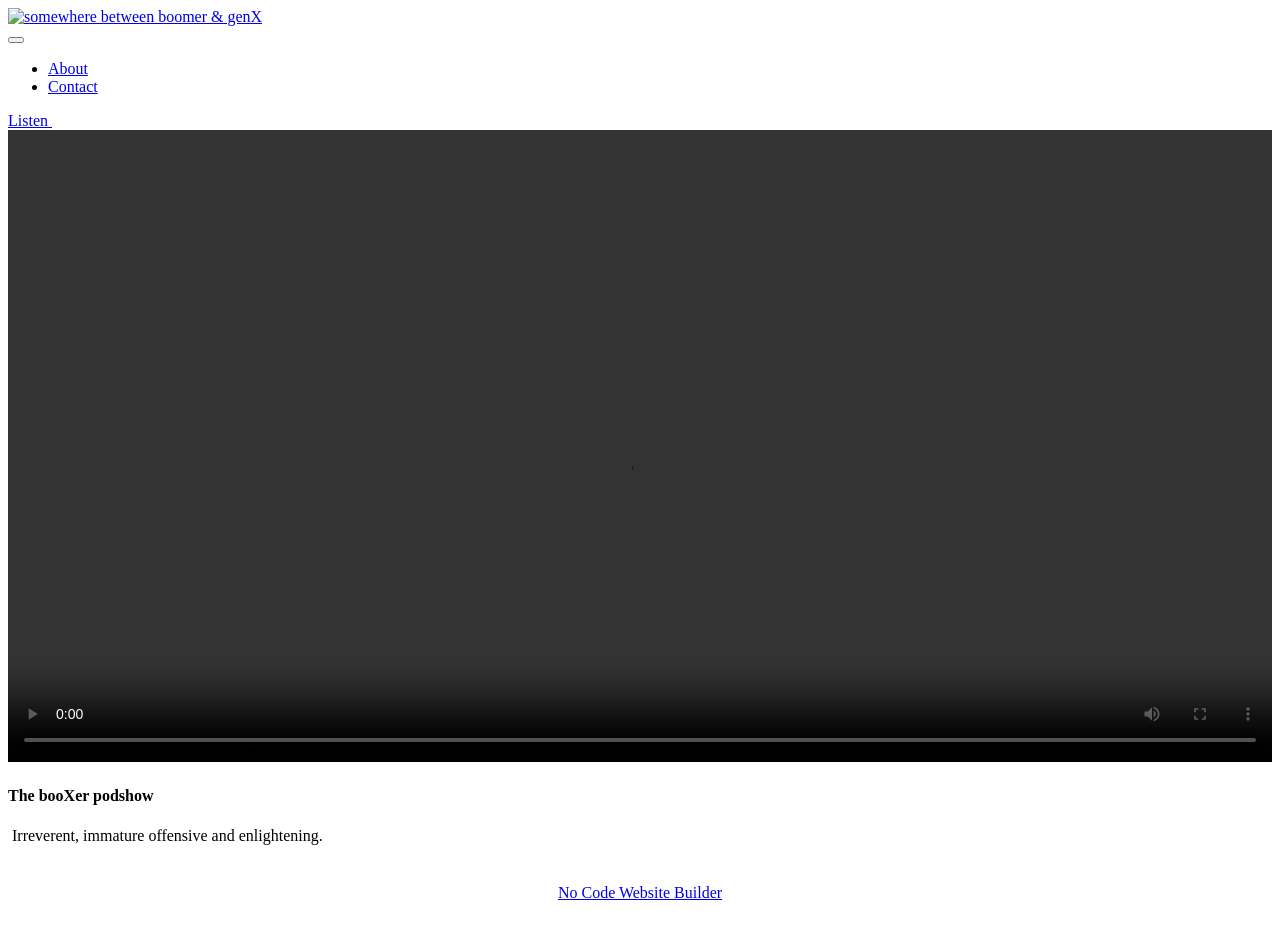
==== about.html @ 6b57f33e "Add files via upload" ====
<!DOCTYPE html>
<html  >
<head>
  <!-- Site made with Mobirise Website Builder v6.1.12, https://mobirise.com -->
  <meta charset="UTF-8">
  <meta http-equiv="X-UA-Compatible" content="IE=edge">
  <meta name="generator" content="Mobirise v6.1.12, mobirise.com">
  <meta name="viewport" content="width=device-width, initial-scale=1, minimum-scale=1">
  <link rel="shortcut icon" href="assets/images/fingericon-128x128.png" type="image/x-icon">
  <meta name="description" content="">
  
  
  <title>About</title>
  <link rel="stylesheet" href="assets/web/assets/mobirise-icons2/mobirise2.css">
  <link rel="stylesheet" href="assets/bootstrap/css/bootstrap.min.css">
  <link rel="stylesheet" href="assets/dropdown/css/style.css">
  <link rel="stylesheet" href="assets/theme/css/style.css">
  <link rel="preload" href="https://fonts.googleapis.com/css?family=Inter+Tight:100,200,300,400,500,600,700,800,900,100i,200i,300i,400i,500i,600i,700i,800i,900i&display=swap" as="style" onload="this.onload=null;this.rel='stylesheet'">
  <noscript><link rel="stylesheet" href="https://fonts.googleapis.com/css?family=Inter+Tight:100,200,300,400,500,600,700,800,900,100i,200i,300i,400i,500i,600i,700i,800i,900i&display=swap"></noscript>
  <link rel="preload" as="style" href="assets/mobirise/css/mbr-additional.css?v=wQMgLD"><link rel="stylesheet" href="assets/mobirise/css/mbr-additional.css?v=wQMgLD" type="text/css">

  
  
  
</head>
<body>
  
  <section data-bs-version="5.1" class="menu menu4 cid-vs2CHgZa5S" once="menu" id="menu04-5">
	

	<nav class="navbar navbar-dropdown navbar-fixed-top navbar-expand-lg">
		<div class="container">
			<div class="navbar-brand">
				<span class="navbar-logo">
					<a href="index.html" target="_blank">
						<img src="assets/images/bxerfin-354x176.jpeg" alt="somewhere between boomer &amp; genX" style="height: 4rem;">
					</a>
				</span>
				
			</div>
			<button class="navbar-toggler" type="button" data-toggle="collapse" data-bs-toggle="collapse" data-target="#navbarSupportedContent" data-bs-target="#navbarSupportedContent" aria-controls="navbarNavAltMarkup" aria-expanded="false" aria-label="Toggle navigation">
				<div class="hamburger">
					<span></span>
					<span></span>
					<span></span>
					<span></span>
				</div>
			</button>
			<div class="collapse navbar-collapse" id="navbarSupportedContent">
				<ul class="navbar-nav nav-dropdown" data-app-modern-menu="true"><li class="nav-item">
						<a class="nav-link link text-danger text-primary display-4" href="about.html">About</a>
					</li>
					
					<li class="nav-item">
						<a class="nav-link link text-danger text-primary display-4" href="contact.html">Contact</a>
					</li></ul>
				
				<div class="navbar-buttons mbr-section-btn"><a class="btn btn-danger-outline display-4" href="https://boomxers.podbean.com/" target="_blank">Listen&nbsp;</a></div>
			</div>
		</div>
	</nav>
</section>

<section data-bs-version="5.1" class="video02 cid-vsdbvtlynK" id="video02-b">
  

  
  

  <div class="container">
    <div class="row justify-content-center">
      <div class="mbr-figure col-12 mb-5 col-md-4"><video style="width:100%" controls playsinline><source src="https://cindytoda.github.io/boomXers/videos/CCintroPt1.mp4"/></video></div>
    </div>
    <div class="row justify-content-center">
      <div class="col-12 content-text">
        <h4 class="mbr-description mbr-fonts-style mb-3 align-center display-5"><strong>The booXer podshow</strong></h4>
        <p class="mbr-description mbr-fonts-style mb-0 align-center display-7">&nbsp;Irreverent, immature offensive and enlightening.&nbsp;</p>
      </div>
    </div>
  </div>
</section><section class="display-7" style="padding: 0;align-items: center;justify-content: center;flex-wrap: wrap;    align-content: center;display: flex;position: relative;height: 4rem;"><a href="https://mobiri.se/" style="flex: 1 1;height: 4rem;position: absolute;width: 100%;z-index: 1;"><img alt="" style="height: 4rem;" src="[data-uri]"></a><p style="margin: 0;text-align: center;" class="display-7">&#8204;</p><a style="z-index:1" href="https://mobirise.com/builder/no-code-website-builder.html">No Code Website Builder</a></section><script src="assets/bootstrap/js/bootstrap.bundle.min.js"></script>  <script src="assets/smoothscroll/smooth-scroll.js"></script>  <script src="assets/ytplayer/index.js"></script>  <script src="assets/dropdown/js/navbar-dropdown.js"></script>  <script src="assets/playervimeo/vimeo_player.js"></script>  <script src="assets/theme/js/script.js"></script>  
  
  
</body>
</html>
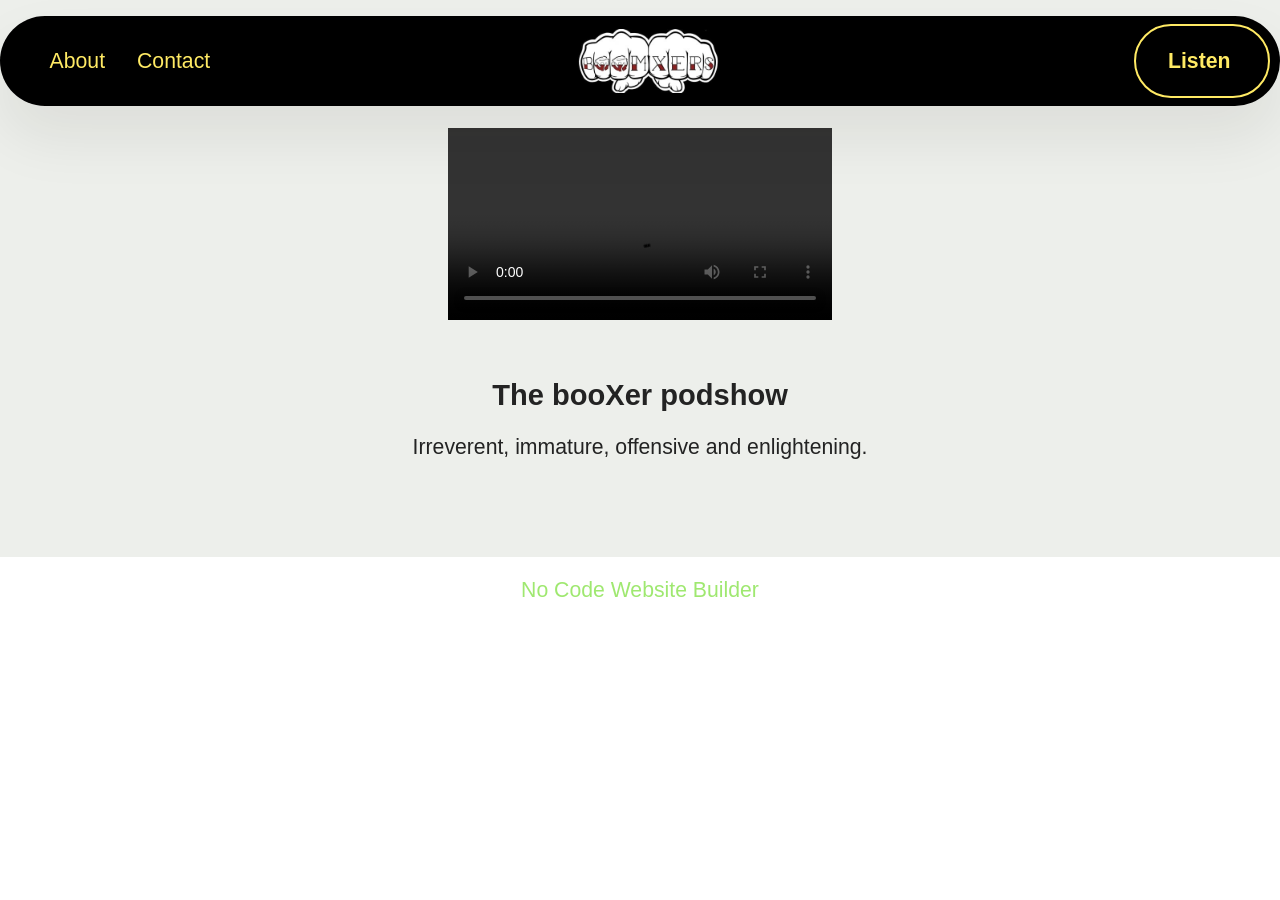
==== commit aa897ab9: "Update about.html" ====
--- a/about.html
+++ b/about.html
@@ -74,7 +74,7 @@
     <div class="row justify-content-center">
       <div class="col-12 content-text">
         <h4 class="mbr-description mbr-fonts-style mb-3 align-center display-5"><strong>The booXer podshow</strong></h4>
-        <p class="mbr-description mbr-fonts-style mb-0 align-center display-7">&nbsp;Irreverent, immature offensive and enlightening.&nbsp;</p>
+        <p class="mbr-description mbr-fonts-style mb-0 align-center display-7">&nbsp;Irreverent, immature, offensive and enlightening.&nbsp;</p>
       </div>
     </div>
   </div>
@@ -82,4 +82,4 @@
   
   
 </body>
-</html>+</html>
--- a/assets/web/assets/mobirise-icons2/mobirise2.css
+++ b/assets/web/assets/mobirise-icons2/mobirise2.css
@@ -0,0 +1,499 @@
+@font-face {
+  font-family: 'Moririse2';
+  font-display: swap;
+  src:  url('mobirise2.eot?f2bix4');
+  src:  url('mobirise2.eot?f2bix4#iefix') format('embedded-opentype'),
+    url('mobirise2.woff2?f2bix4') format('woff2'),
+    url('mobirise2.woff?f2bix4') format('woff'),
+    url('mobirise2.ttf?f2bix4') format('truetype'),
+    url('mobirise2.svg?f2bix4#mobirise2') format('svg');
+  font-weight: normal;
+  font-style: normal;
+}
+
+[class^="mobi-"], [class*=" mobi-"] {
+  /* use !important to prevent issues with browser extensions that change fonts */
+  font-family: 'Moririse2' !important;
+  speak: none;
+  font-style: normal;
+  font-weight: normal;
+  font-variant: normal;
+  text-transform: none;
+  line-height: 1;
+
+  /* Better Font Rendering =========== */
+  -webkit-font-smoothing: antialiased;
+  -moz-osx-font-smoothing: grayscale;
+}
+
+.mobi-mbri-add-submenu:before {
+  content: "\e900";
+}
+.mobi-mbri-alert:before {
+  content: "\e901";
+}
+.mobi-mbri-align-center:before {
+  content: "\e902";
+}
+.mobi-mbri-align-justify:before {
+  content: "\e903";
+}
+.mobi-mbri-align-left:before {
+  content: "\e904";
+}
+.mobi-mbri-align-right:before {
+  content: "\e905";
+}
+.mobi-mbri-android:before {
+  content: "\e906";
+}
+.mobi-mbri-apple:before {
+  content: "\e907";
+}
+.mobi-mbri-arrow-down:before {
+  content: "\e908";
+}
+.mobi-mbri-arrow-next:before {
+  content: "\e909";
+}
+.mobi-mbri-arrow-prev:before {
+  content: "\e90a";
+}
+.mobi-mbri-arrow-up:before {
+  content: "\e90b";
+}
+.mobi-mbri-bold:before {
+  content: "\e90c";
+}
+.mobi-mbri-bookmark:before {
+  content: "\e90d";
+}
+.mobi-mbri-bootstrap:before {
+  content: "\e90e";
+}
+.mobi-mbri-briefcase:before {
+  content: "\e90f";
+}
+.mobi-mbri-browse:before {
+  content: "\e910";
+}
+.mobi-mbri-bulleted-list:before {
+  content: "\e911";
+}
+.mobi-mbri-calendar:before {
+  content: "\e912";
+}
+.mobi-mbri-camera:before {
+  content: "\e913";
+}
+.mobi-mbri-cart-add:before {
+  content: "\e914";
+}
+.mobi-mbri-cart-full:before {
+  content: "\e915";
+}
+.mobi-mbri-cash:before {
+  content: "\e916";
+}
+.mobi-mbri-change-style:before {
+  content: "\e917";
+}
+.mobi-mbri-chat:before {
+  content: "\e918";
+}
+.mobi-mbri-clock:before {
+  content: "\e919";
+}
+.mobi-mbri-close:before {
+  content: "\e91a";
+}
+.mobi-mbri-cloud:before {
+  content: "\e91b";
+}
+.mobi-mbri-code:before {
+  content: "\e91c";
+}
+.mobi-mbri-contact-form:before {
+  content: "\e91d";
+}
+.mobi-mbri-credit-card:before {
+  content: "\e91e";
+}
+.mobi-mbri-cursor-click:before {
+  content: "\e91f";
+}
+.mobi-mbri-cust-feedback:before {
+  content: "\e920";
+}
+.mobi-mbri-database:before {
+  content: "\e921";
+}
+.mobi-mbri-delivery:before {
+  content: "\e922";
+}
+.mobi-mbri-desktop:before {
+  content: "\e923";
+}
+.mobi-mbri-devices:before {
+  content: "\e924";
+}
+.mobi-mbri-down:before {
+  content: "\e925";
+}
+.mobi-mbri-download-2:before {
+  content: "\e926";
+}
+.mobi-mbri-download:before {
+  content: "\e927";
+}
+.mobi-mbri-drag-n-drop-2:before {
+  content: "\e928";
+}
+.mobi-mbri-drag-n-drop:before {
+  content: "\e929";
+}
+.mobi-mbri-edit-2:before {
+  content: "\e92a";
+}
+.mobi-mbri-edit:before {
+  content: "\e92b";
+}
+.mobi-mbri-error:before {
+  content: "\e92c";
+}
+.mobi-mbri-extension:before {
+  content: "\e92d";
+}
+.mobi-mbri-features:before {
+  content: "\e92e";
+}
+.mobi-mbri-file:before {
+  content: "\e92f";
+}
+.mobi-mbri-flag:before {
+  content: "\e930";
+}
+.mobi-mbri-folder:before {
+  content: "\e931";
+}
+.mobi-mbri-gift:before {
+  content: "\e932";
+}
+.mobi-mbri-github:before {
+  content: "\e933";
+}
+.mobi-mbri-globe-2:before {
+  content: "\e934";
+}
+.mobi-mbri-globe:before {
+  content: "\e935";
+}
+.mobi-mbri-growing-chart:before {
+  content: "\e936";
+}
+.mobi-mbri-hearth:before {
+  content: "\e937";
+}
+.mobi-mbri-help:before {
+  content: "\e938";
+}
+.mobi-mbri-home:before {
+  content: "\e939";
+}
+.mobi-mbri-hot-cup:before {
+  content: "\e93a";
+}
+.mobi-mbri-idea:before {
+  content: "\e93b";
+}
+.mobi-mbri-image-gallery:before {
+  content: "\e93c";
+}
+.mobi-mbri-image-slider:before {
+  content: "\e93d";
+}
+.mobi-mbri-info:before {
+  content: "\e93e";
+}
+.mobi-mbri-italic:before {
+  content: "\e93f";
+}
+.mobi-mbri-key:before {
+  content: "\e940";
+}
+.mobi-mbri-laptop:before {
+  content: "\e941";
+}
+.mobi-mbri-layers:before {
+  content: "\e942";
+}
+.mobi-mbri-left-right:before {
+  content: "\e943";
+}
+.mobi-mbri-left:before {
+  content: "\e944";
+}
+.mobi-mbri-letter:before {
+  content: "\e945";
+}
+.mobi-mbri-like:before {
+  content: "\e946";
+}
+.mobi-mbri-link:before {
+  content: "\e947";
+}
+.mobi-mbri-lock:before {
+  content: "\e948";
+}
+.mobi-mbri-login:before {
+  content: "\e949";
+}
+.mobi-mbri-logout:before {
+  content: "\e94a";
+}
+.mobi-mbri-magic-stick:before {
+  content: "\e94b";
+}
+.mobi-mbri-map-pin:before {
+  content: "\e94c";
+}
+.mobi-mbri-menu:before {
+  content: "\e94d";
+}
+.mobi-mbri-mobile-2:before {
+  content: "\e94e";
+}
+.mobi-mbri-mobile-horizontal:before {
+  content: "\e94f";
+}
+.mobi-mbri-mobile:before {
+  content: "\e950";
+}
+.mobi-mbri-mobirise:before {
+  content: "\e951";
+}
+.mobi-mbri-more-horizontal:before {
+  content: "\e952";
+}
+.mobi-mbri-more-vertical:before {
+  content: "\e953";
+}
+.mobi-mbri-music:before {
+  content: "\e954";
+}
+.mobi-mbri-new-file:before {
+  content: "\e955";
+}
+.mobi-mbri-numbered-list:before {
+  content: "\e956";
+}
+.mobi-mbri-opened-folder:before {
+  content: "\e957";
+}
+.mobi-mbri-pages:before {
+  content: "\e958";
+}
+.mobi-mbri-paper-plane:before {
+  content: "\e959";
+}
+.mobi-mbri-paperclip:before {
+  content: "\e95a";
+}
+.mobi-mbri-phone:before {
+  content: "\e95b";
+}
+.mobi-mbri-photo:before {
+  content: "\e95c";
+}
+.mobi-mbri-photos:before {
+  content: "\e95d";
+}
+.mobi-mbri-pin:before {
+  content: "\e95e";
+}
+.mobi-mbri-play:before {
+  content: "\e95f";
+}
+.mobi-mbri-plus:before {
+  content: "\e960";
+}
+.mobi-mbri-preview:before {
+  content: "\e961";
+}
+.mobi-mbri-print:before {
+  content: "\e962";
+}
+.mobi-mbri-protect:before {
+  content: "\e963";
+}
+.mobi-mbri-question:before {
+  content: "\e964";
+}
+.mobi-mbri-quote-left:before {
+  content: "\e965";
+}
+.mobi-mbri-quote-right:before {
+  content: "\e966";
+}
+.mobi-mbri-redo:before {
+  content: "\e967";
+}
+.mobi-mbri-refresh:before {
+  content: "\e968";
+}
+.mobi-mbri-responsive-2:before {
+  content: "\e969";
+}
+.mobi-mbri-responsive:before {
+  content: "\e96a";
+}
+.mobi-mbri-right:before {
+  content: "\e96b";
+}
+.mobi-mbri-rocket:before {
+  content: "\e96c";
+}
+.mobi-mbri-sad-face:before {
+  content: "\e96d";
+}
+.mobi-mbri-sale:before {
+  content: "\e96e";
+}
+.mobi-mbri-save:before {
+  content: "\e96f";
+}
+.mobi-mbri-search:before {
+  content: "\e970";
+}
+.mobi-mbri-setting-2:before {
+  content: "\e971";
+}
+.mobi-mbri-setting-3:before {
+  content: "\e972";
+}
+.mobi-mbri-setting:before {
+  content: "\e973";
+}
+.mobi-mbri-share:before {
+  content: "\e974";
+}
+.mobi-mbri-shopping-bag:before {
+  content: "\e975";
+}
+.mobi-mbri-shopping-basket:before {
+  content: "\e976";
+}
+.mobi-mbri-shopping-cart:before {
+  content: "\e977";
+}
+.mobi-mbri-sites:before {
+  content: "\e978";
+}
+.mobi-mbri-smile-face:before {
+  content: "\e979";
+}
+.mobi-mbri-speed:before {
+  content: "\e97a";
+}
+.mobi-mbri-star:before {
+  content: "\e97b";
+}
+.mobi-mbri-success:before {
+  content: "\e97c";
+}
+.mobi-mbri-sun:before {
+  content: "\e97d";
+}
+.mobi-mbri-sun2:before {
+  content: "\e97e";
+}
+.mobi-mbri-tablet-vertical:before {
+  content: "\e97f";
+}
+.mobi-mbri-tablet:before {
+  content: "\e980";
+}
+.mobi-mbri-target:before {
+  content: "\e981";
+}
+.mobi-mbri-timer:before {
+  content: "\e982";
+}
+.mobi-mbri-to-ftp:before {
+  content: "\e983";
+}
+.mobi-mbri-to-local-drive:before {
+  content: "\e984";
+}
+.mobi-mbri-touch-swipe:before {
+  content: "\e985";
+}
+.mobi-mbri-touch:before {
+  content: "\e986";
+}
+.mobi-mbri-trash:before {
+  content: "\e987";
+}
+.mobi-mbri-underline:before {
+  content: "\e988";
+}
+.mobi-mbri-undo:before {
+  content: "\e989";
+}
+.mobi-mbri-unlink:before {
+  content: "\e98a";
+}
+.mobi-mbri-unlock:before {
+  content: "\e98b";
+}
+.mobi-mbri-up-down:before {
+  content: "\e98c";
+}
+.mobi-mbri-up:before {
+  content: "\e98d";
+}
+.mobi-mbri-update:before {
+  content: "\e98e";
+}
+.mobi-mbri-upload-2:before {
+  content: "\e98f";
+}
+.mobi-mbri-upload:before {
+  content: "\e990";
+}
+.mobi-mbri-user-2:before {
+  content: "\e991";
+}
+.mobi-mbri-user:before {
+  content: "\e992";
+}
+.mobi-mbri-users:before {
+  content: "\e993";
+}
+.mobi-mbri-video-play:before {
+  content: "\e994";
+}
+.mobi-mbri-video:before {
+  content: "\e995";
+}
+.mobi-mbri-watch:before {
+  content: "\e996";
+}
+.mobi-mbri-website-theme-2:before {
+  content: "\e997";
+}
+.mobi-mbri-website-theme:before {
+  content: "\e998";
+}
+.mobi-mbri-wifi:before {
+  content: "\e999";
+}
+.mobi-mbri-windows:before {
+  content: "\e99a";
+}
+.mobi-mbri-zoom-in:before {
+  content: "\e99b";
+}
+.mobi-mbri-zoom-out:before {
+  content: "\e99c";
+}
--- a/assets/dropdown/css/style.css
+++ b/assets/dropdown/css/style.css
@@ -0,0 +1,265 @@
+.navbar-dropdown {
+  left: 0;
+  padding: 0;
+  position: absolute;
+  right: 0;
+  top: 0;
+  transition: all 0.45s ease;
+  z-index: 1030;
+  background: #282828; }
+  .navbar-dropdown .navbar-logo {
+    margin-right: 0.8rem;
+    transition: margin 0.3s ease-in-out;
+    vertical-align: middle; }
+    .navbar-dropdown .navbar-logo img {
+      height: 3.125rem;
+      transition: all 0.3s ease-in-out; }
+    .navbar-dropdown .navbar-logo.mbr-iconfont {
+      font-size: 3.125rem;
+      line-height: 3.125rem; }
+  .navbar-dropdown .navbar-caption {
+    font-weight: 700;
+    white-space: normal;
+    vertical-align: -4px;
+    line-height: 3.125rem !important; }
+    .navbar-dropdown .navbar-caption, .navbar-dropdown .navbar-caption:hover {
+      color: inherit;
+      text-decoration: none; }
+  .navbar-dropdown .mbr-iconfont + .navbar-caption {
+    vertical-align: -1px; }
+  .navbar-dropdown.navbar-fixed-top {
+    position: fixed; }
+  .navbar-dropdown .navbar-brand span {
+    vertical-align: -4px; }
+  .navbar-dropdown.bg-color.transparent {
+    background: none; }
+  .navbar-dropdown.navbar-short .navbar-brand {
+    padding: 0.625rem 0; }
+    .navbar-dropdown.navbar-short .navbar-brand span {
+      vertical-align: -1px; }
+  .navbar-dropdown.navbar-short .navbar-caption {
+    line-height: 2.375rem !important;
+    vertical-align: -2px; }
+  .navbar-dropdown.navbar-short .navbar-logo {
+    margin-right: 0.5rem; }
+    .navbar-dropdown.navbar-short .navbar-logo img {
+      height: 2.375rem; }
+    .navbar-dropdown.navbar-short .navbar-logo.mbr-iconfont {
+      font-size: 2.375rem;
+      line-height: 2.375rem; }
+  .navbar-dropdown.navbar-short .mbr-table-cell {
+    height: 3.625rem; }
+  .navbar-dropdown .navbar-close {
+    left: 0.6875rem;
+    position: fixed;
+    top: 0.75rem;
+    z-index: 1000; }
+  .navbar-dropdown .hamburger-icon {
+    content: "";
+    display: inline-block;
+    vertical-align: middle;
+    width: 16px;
+    -webkit-box-shadow: 0 -6px 0 1px #282828,0 0 0 1px #282828,0 6px 0 1px #282828;
+    -moz-box-shadow: 0 -6px 0 1px #282828,0 0 0 1px #282828,0 6px 0 1px #282828;
+    box-shadow: 0 -6px 0 1px #282828,0 0 0 1px #282828,0 6px 0 1px #282828; }
+
+.dropdown-menu .dropdown-toggle[data-toggle="dropdown-submenu"]::after {
+  border-bottom: 0.35em solid transparent;
+  border-left: 0.35em solid;
+  border-right: 0;
+  border-top: 0.35em solid transparent;
+  margin-left: 0.3rem; }
+
+.dropdown-menu .dropdown-item:focus {
+  outline: 0; }
+
+.nav-dropdown {
+  font-size: 0.75rem;
+  font-weight: 500;
+  height: auto !important; }
+  .nav-dropdown .nav-btn {
+    padding-left: 1rem; }
+  .nav-dropdown .link {
+    margin: .667em 1.667em;
+    font-weight: 500;
+    padding: 0;
+    transition: color .2s ease-in-out; }
+    .nav-dropdown .link.dropdown-toggle {
+      margin-right: 2.583em; }
+      .nav-dropdown .link.dropdown-toggle::after {
+        margin-left: .25rem;
+        border-top: 0.35em solid;
+        border-right: 0.35em solid transparent;
+        border-left: 0.35em solid transparent;
+        border-bottom: 0; }
+      .nav-dropdown .link.dropdown-toggle[aria-expanded="true"] {
+        margin: 0;
+        padding: 0.667em 3.263em  0.667em 1.667em; }
+  .nav-dropdown .link::after,
+  .nav-dropdown .dropdown-item::after {
+    color: inherit; }
+  .nav-dropdown .btn {
+    font-size: 0.75rem;
+    font-weight: 700;
+    letter-spacing: 0;
+    margin-bottom: 0;
+    padding-left: 1.25rem;
+    padding-right: 1.25rem; }
+  .nav-dropdown .dropdown-menu {
+    border-radius: 0;
+    border: 0;
+    left: 0;
+    margin: 0;
+    padding-bottom: 1.25rem;
+    padding-top: 1.25rem;
+    position: relative; }
+  .nav-dropdown .dropdown-submenu {
+    margin-left: 0.125rem;
+    top: 0; }
+  .nav-dropdown .dropdown-item {
+    font-weight: 500;
+    line-height: 2;
+    padding: 0.3846em 4.615em 0.3846em 1.5385em;
+    position: relative;
+    transition: color .2s ease-in-out, background-color .2s ease-in-out; }
+    .nav-dropdown .dropdown-item::after {
+      margin-top: -0.3077em;
+      position: absolute;
+      right: 1.1538em;
+      top: 50%; }
+    .nav-dropdown .dropdown-item:focus, .nav-dropdown .dropdown-item:hover {
+      background: none; }
+
+@media (max-width: 767px) {
+  .nav-dropdown.navbar-toggleable-sm {
+    bottom: 0;
+    display: none;
+    left: 0;
+    overflow-x: hidden;
+    position: fixed;
+    top: 0;
+    transform: translateX(-100%);
+    -ms-transform: translateX(-100%);
+    -webkit-transform: translateX(-100%);
+    width: 18.75rem;
+    z-index: 999; } }
+.nav-dropdown.navbar-toggleable-xl {
+  bottom: 0;
+  display: none;
+  left: 0;
+  overflow-x: hidden;
+  position: fixed;
+  top: 0;
+  transform: translateX(-100%);
+  -ms-transform: translateX(-100%);
+  -webkit-transform: translateX(-100%);
+  width: 18.75rem;
+  z-index: 999; }
+
+.nav-dropdown-sm {
+  display: block !important;
+  overflow-x: hidden;
+  overflow: auto;
+  padding-top: 3.875rem; }
+  .nav-dropdown-sm::after {
+    content: "";
+    display: block;
+    height: 3rem;
+    width: 100%; }
+  .nav-dropdown-sm.collapse.in ~ .navbar-close {
+    display: block !important; }
+  .nav-dropdown-sm.collapsing, .nav-dropdown-sm.collapse.in {
+    transform: translateX(0);
+    -ms-transform: translateX(0);
+    -webkit-transform: translateX(0);
+    transition: all 0.25s ease-out;
+    -webkit-transition: all 0.25s ease-out;
+    background: #282828; }
+  .nav-dropdown-sm.collapsing[aria-expanded="false"] {
+    transform: translateX(-100%);
+    -ms-transform: translateX(-100%);
+    -webkit-transform: translateX(-100%); }
+  .nav-dropdown-sm .nav-item {
+    display: block;
+    margin-left: 0 !important;
+    padding-left: 0; }
+  .nav-dropdown-sm .link,
+  .nav-dropdown-sm .dropdown-item {
+    border-top: 1px dotted rgba(255, 255, 255, 0.1);
+    font-size: 0.8125rem;
+    line-height: 1.6;
+    margin: 0 !important;
+    padding: 0.875rem 2.4rem 0.875rem 1.5625rem !important;
+    position: relative;
+    white-space: normal; }
+    .nav-dropdown-sm .link:focus, .nav-dropdown-sm .link:hover,
+    .nav-dropdown-sm .dropdown-item:focus,
+    .nav-dropdown-sm .dropdown-item:hover {
+      background: rgba(0, 0, 0, 0.2) !important;
+      color: #c0a375; }
+  .nav-dropdown-sm .nav-btn {
+    position: relative;
+    padding: 1.5625rem 1.5625rem 0 1.5625rem; }
+    .nav-dropdown-sm .nav-btn::before {
+      border-top: 1px dotted rgba(255, 255, 255, 0.1);
+      content: "";
+      left: 0;
+      position: absolute;
+      top: 0;
+      width: 100%; }
+    .nav-dropdown-sm .nav-btn + .nav-btn {
+      padding-top: 0.625rem; }
+      .nav-dropdown-sm .nav-btn + .nav-btn::before {
+        display: none; }
+  .nav-dropdown-sm .btn {
+    padding: 0.625rem 0; }
+  .nav-dropdown-sm .dropdown-toggle[data-toggle="dropdown-submenu"]::after {
+    margin-left: .25rem;
+    border-top: 0.35em solid;
+    border-right: 0.35em solid transparent;
+    border-left: 0.35em solid transparent;
+    border-bottom: 0; }
+  .nav-dropdown-sm .dropdown-toggle[data-toggle="dropdown-submenu"][aria-expanded="true"]::after {
+    border-top: 0;
+    border-right: 0.35em solid transparent;
+    border-left: 0.35em solid transparent;
+    border-bottom: 0.35em solid; }
+  .nav-dropdown-sm .dropdown-menu {
+    margin: 0;
+    padding: 0;
+    position: relative;
+    top: 0;
+    left: 0;
+    width: 100%;
+    border: 0;
+    float: none;
+    border-radius: 0;
+    background: none; }
+  .nav-dropdown-sm .dropdown-submenu {
+    left: 100%;
+    margin-left: 0.125rem;
+    margin-top: -1.25rem;
+    top: 0; }
+
+.navbar-toggleable-sm .nav-dropdown .dropdown-menu {
+  position: absolute; }
+
+.navbar-toggleable-sm .nav-dropdown .dropdown-submenu {
+  left: 100%;
+  margin-left: 0.125rem;
+  margin-top: -1.25rem;
+  top: 0; }
+
+.navbar-toggleable-sm.opened .nav-dropdown .dropdown-menu {
+  position: relative; }
+
+.navbar-toggleable-sm.opened .nav-dropdown .dropdown-submenu {
+  left: 0;
+  margin-left: 00rem;
+  margin-top: 0rem;
+  top: 0; }
+
+.is-builder .nav-dropdown.collapsing {
+  transition: none !important; }
+
+
--- a/assets/theme/css/style.css
+++ b/assets/theme/css/style.css
@@ -0,0 +1,965 @@
+@charset "UTF-8";
+section {
+  background-color: #ffffff;
+}
+
+body {
+  font-style: normal;
+  line-height: 1.5;
+  font-weight: 400;
+  color: #232323;
+  position: relative;
+}
+
+button {
+  background-color: transparent;
+  border-color: transparent;
+}
+
+.embla__button,
+.carousel-control {
+  background-color: #edefea !important;
+  opacity: 0.8 !important;
+  color: #464845 !important;
+  border-color: #edefea !important;
+}
+
+.carousel .close,
+.modalWindow .close {
+  background-color: #edefea !important;
+  color: #464845 !important;
+  border-color: #edefea !important;
+  opacity: 0.8 !important;
+}
+
+.carousel .close:hover,
+.modalWindow .close:hover {
+  opacity: 1 !important;
+}
+
+.carousel-indicators li {
+  background-color: #edefea !important;
+  border: 2px solid #464845 !important;
+}
+
+.carousel-indicators li:hover,
+.carousel-indicators li:active {
+  opacity: 0.8 !important;
+}
+
+.embla__button:hover,
+.carousel-control:hover {
+  background-color: #edefea !important;
+  opacity: 1 !important;
+}
+
+.modalWindow-video-container {
+  height: 80%;
+}
+
+section,
+.container,
+.container-fluid {
+  position: relative;
+  word-wrap: break-word;
+}
+
+a.mbr-iconfont:hover {
+  text-decoration: none;
+}
+
+.article .lead p,
+.article .lead ul,
+.article .lead ol,
+.article .lead pre,
+.article .lead blockquote {
+  margin-bottom: 0;
+}
+
+a {
+  font-style: normal;
+  font-weight: 400;
+  cursor: pointer;
+}
+a, a:hover {
+  text-decoration: none;
+}
+
+.mbr-section-title {
+  font-style: normal;
+  line-height: 1.3;
+}
+
+.mbr-section-subtitle {
+  line-height: 1.3;
+}
+
+.mbr-text {
+  font-style: normal;
+  line-height: 1.7;
+}
+
+h1,
+h2,
+h3,
+h4,
+h5,
+h6,
+.display-1,
+.display-2,
+.display-4,
+.display-5,
+.display-7,
+span,
+p,
+a {
+  line-height: 1;
+  word-break: break-word;
+  word-wrap: break-word;
+  font-weight: 400;
+}
+
+b,
+strong {
+  font-weight: bold;
+}
+
+input:-webkit-autofill, input:-webkit-autofill:hover, input:-webkit-autofill:focus, input:-webkit-autofill:active {
+  transition-delay: 9999s;
+  -webkit-transition-property: background-color, color;
+  transition-property: background-color, color;
+}
+
+textarea[type=hidden] {
+  display: none;
+}
+
+section {
+  background-position: 50% 50%;
+  background-repeat: no-repeat;
+  background-size: cover;
+}
+section .mbr-background-video,
+section .mbr-background-video-preview {
+  position: absolute;
+  bottom: 0;
+  left: 0;
+  right: 0;
+  top: 0;
+}
+
+.hidden {
+  visibility: hidden;
+}
+
+.mbr-z-index20 {
+  z-index: 20;
+}
+
+/*! Base colors */
+.mbr-white {
+  color: #ffffff;
+}
+
+.mbr-black {
+  color: #111111;
+}
+
+.mbr-bg-white {
+  background-color: #ffffff;
+}
+
+.mbr-bg-black {
+  background-color: #000000;
+}
+
+/*! Text-aligns */
+.align-left {
+  text-align: left;
+}
+
+.align-center {
+  text-align: center;
+}
+
+.align-right {
+  text-align: right;
+}
+
+/*! Font-weight  */
+.mbr-light {
+  font-weight: 300;
+}
+
+.mbr-regular {
+  font-weight: 400;
+}
+
+.mbr-semibold {
+  font-weight: 500;
+}
+
+.mbr-bold {
+  font-weight: 700;
+}
+
+/*! Media  */
+.media-content {
+  flex-basis: 100%;
+}
+
+.media-container-row {
+  display: flex;
+  flex-direction: row;
+  flex-wrap: wrap;
+  justify-content: center;
+  align-content: center;
+  align-items: start;
+}
+.media-container-row .media-size-item {
+  width: 400px;
+}
+
+.media-container-column {
+  display: flex;
+  flex-direction: column;
+  flex-wrap: wrap;
+  justify-content: center;
+  align-content: center;
+  align-items: stretch;
+}
+.media-container-column > * {
+  width: 100%;
+}
+
+@media (min-width: 992px) {
+  .media-container-row {
+    flex-wrap: nowrap;
+  }
+}
+figure {
+  margin-bottom: 0;
+  overflow: hidden;
+}
+
+figure[mbr-media-size] {
+  transition: width 0.1s;
+}
+
+img,
+iframe {
+  display: block;
+  width: 100%;
+}
+
+.card {
+  background-color: transparent;
+  border: none;
+}
+
+.card-box {
+  width: 100%;
+}
+
+.card-img {
+  text-align: center;
+  flex-shrink: 0;
+  -webkit-flex-shrink: 0;
+}
+
+.media {
+  max-width: 100%;
+  margin: 0 auto;
+}
+
+.mbr-figure {
+  align-self: center;
+}
+
+.media-container > div {
+  max-width: 100%;
+}
+
+.mbr-figure img,
+.card-img img {
+  width: 100%;
+}
+
+@media (max-width: 991px) {
+  .media-size-item {
+    width: auto !important;
+  }
+  .media {
+    width: auto;
+  }
+  .mbr-figure {
+    width: 100% !important;
+  }
+}
+/*! Buttons */
+.mbr-section-btn {
+  margin-left: -0.6rem;
+  margin-right: -0.6rem;
+  font-size: 0;
+}
+
+.btn {
+  font-weight: 600;
+  border-width: 1px;
+  font-style: normal;
+  margin: 0.6rem 0.6rem;
+  white-space: normal;
+  transition: all 0.2s ease-in-out;
+  display: inline-flex;
+  align-items: center;
+  justify-content: center;
+  word-break: break-word;
+}
+
+.btn-sm {
+  font-weight: 600;
+  letter-spacing: 0px;
+  transition: all 0.3s ease-in-out;
+}
+
+.btn-md {
+  font-weight: 600;
+  letter-spacing: 0px;
+  transition: all 0.3s ease-in-out;
+}
+
+.btn-lg {
+  font-weight: 600;
+  letter-spacing: 0px;
+  transition: all 0.3s ease-in-out;
+}
+
+.btn-form {
+  margin: 0;
+}
+.btn-form:hover {
+  cursor: pointer;
+}
+
+nav .mbr-section-btn {
+  margin-left: 0rem;
+  margin-right: 0rem;
+}
+
+/*! Btn icon margin */
+.btn .mbr-iconfont,
+.btn.btn-sm .mbr-iconfont {
+  order: 1;
+  cursor: pointer;
+  margin-left: 0.5rem;
+  vertical-align: sub;
+}
+
+.btn.btn-md .mbr-iconfont,
+.btn.btn-md .mbr-iconfont {
+  margin-left: 0.8rem;
+}
+
+.mbr-regular {
+  font-weight: 400;
+}
+
+.mbr-semibold {
+  font-weight: 500;
+}
+
+.mbr-bold {
+  font-weight: 700;
+}
+
+[type=submit] {
+  -webkit-appearance: none;
+}
+
+/*! Full-screen */
+.mbr-fullscreen .mbr-overlay {
+  min-height: 100vh;
+}
+
+.mbr-fullscreen {
+  display: flex;
+  display: -moz-flex;
+  display: -ms-flex;
+  display: -o-flex;
+  align-items: center;
+  min-height: 100vh;
+  padding-top: 3rem;
+  padding-bottom: 3rem;
+}
+
+/*! Map */
+.map {
+  height: 25rem;
+  position: relative;
+}
+.map iframe {
+  width: 100%;
+  height: 100%;
+}
+
+/*! Scroll to top arrow */
+.mbr-arrow-up {
+  bottom: 25px;
+  right: 90px;
+  position: fixed;
+  text-align: right;
+  z-index: 5000;
+  color: #ffffff;
+  font-size: 22px;
+}
+
+.mbr-arrow-up a {
+  background: rgba(0, 0, 0, 0.2);
+  border-radius: 50%;
+  color: #fff;
+  display: inline-block;
+  height: 60px;
+  width: 60px;
+  border: 2px solid #fff;
+  outline-style: none !important;
+  position: relative;
+  text-decoration: none;
+  transition: all 0.3s ease-in-out;
+  cursor: pointer;
+  text-align: center;
+}
+.mbr-arrow-up a:hover {
+  background-color: rgba(0, 0, 0, 0.4);
+}
+.mbr-arrow-up a i {
+  line-height: 60px;
+}
+
+.mbr-arrow-up-icon {
+  display: block;
+  color: #fff;
+}
+
+.mbr-arrow-up-icon::before {
+  content: "›";
+  display: inline-block;
+  font-family: serif;
+  font-size: 22px;
+  line-height: 1;
+  font-style: normal;
+  position: relative;
+  top: 6px;
+  left: -4px;
+  transform: rotate(-90deg);
+}
+
+/*! Arrow Down */
+.mbr-arrow {
+  position: absolute;
+  bottom: 45px;
+  left: 50%;
+  width: 60px;
+  height: 60px;
+  cursor: pointer;
+  background-color: rgba(80, 80, 80, 0.5);
+  border-radius: 50%;
+  transform: translateX(-50%);
+}
+@media (max-width: 767px) {
+  .mbr-arrow {
+    display: none;
+  }
+}
+.mbr-arrow > a {
+  display: inline-block;
+  text-decoration: none;
+  outline-style: none;
+  animation: arrowdown 1.7s ease-in-out infinite;
+  color: #ffffff;
+}
+.mbr-arrow > a > i {
+  position: absolute;
+  top: -2px;
+  left: 15px;
+  font-size: 2rem;
+}
+
+#scrollToTop a i::before {
+  content: "";
+  position: absolute;
+  display: block;
+  border-bottom: 2.5px solid #fff;
+  border-left: 2.5px solid #fff;
+  width: 27.8%;
+  height: 27.8%;
+  left: 50%;
+  top: 51%;
+  transform: translateY(-30%) translateX(-50%) rotate(135deg);
+}
+
+@keyframes arrowdown {
+  0% {
+    transform: translateY(0px);
+  }
+  50% {
+    transform: translateY(-5px);
+  }
+  100% {
+    transform: translateY(0px);
+  }
+}
+@media (max-width: 500px) {
+  .mbr-arrow-up {
+    left: 0;
+    right: 0;
+    text-align: center;
+  }
+}
+/*Gradients animation*/
+@keyframes gradient-animation {
+  from {
+    background-position: 0% 100%;
+    animation-timing-function: ease-in-out;
+  }
+  to {
+    background-position: 100% 0%;
+    animation-timing-function: ease-in-out;
+  }
+}
+.bg-gradient {
+  background-size: 200% 200%;
+  animation: gradient-animation 5s infinite alternate;
+  -webkit-animation: gradient-animation 5s infinite alternate;
+}
+
+.menu .navbar-brand {
+  display: -webkit-flex;
+}
+.menu .navbar-brand span {
+  display: flex;
+  display: -webkit-flex;
+}
+.menu .navbar-brand .navbar-caption-wrap {
+  display: -webkit-flex;
+}
+.menu .navbar-brand .navbar-logo img {
+  display: -webkit-flex;
+  width: auto;
+}
+@media (min-width: 768px) and (max-width: 991px) {
+  .menu .navbar-toggleable-sm .navbar-nav {
+    display: -ms-flexbox;
+  }
+}
+@media (max-width: 991px) {
+  .menu .navbar-collapse {
+    max-height: 93.5vh;
+  }
+  .menu .navbar-collapse.show {
+    overflow: auto;
+  }
+}
+@media (min-width: 992px) {
+  .menu .navbar-nav.nav-dropdown {
+    display: -webkit-flex;
+  }
+  .menu .navbar-toggleable-sm .navbar-collapse {
+    display: -webkit-flex !important;
+  }
+  .menu .collapsed .navbar-collapse {
+    max-height: 93.5vh;
+  }
+  .menu .collapsed .navbar-collapse.show {
+    overflow: auto;
+  }
+}
+@media (max-width: 767px) {
+  .menu .navbar-collapse {
+    max-height: 80vh;
+  }
+}
+
+.nav-link .mbr-iconfont {
+  margin-right: 0.5rem;
+}
+
+.navbar {
+  display: -webkit-flex;
+  -webkit-flex-wrap: wrap;
+  -webkit-align-items: center;
+  -webkit-justify-content: space-between;
+}
+
+.navbar-collapse {
+  -webkit-flex-basis: 100%;
+  -webkit-flex-grow: 1;
+  -webkit-align-items: center;
+}
+
+.nav-dropdown .link {
+  padding: 0.667em 1.667em !important;
+  margin: 0 !important;
+}
+
+.nav {
+  display: -webkit-flex;
+  -webkit-flex-wrap: wrap;
+}
+
+.row {
+  display: -webkit-flex;
+  -webkit-flex-wrap: wrap;
+}
+
+.justify-content-center {
+  -webkit-justify-content: center;
+}
+
+.form-inline {
+  display: -webkit-flex;
+}
+
+.card-wrapper {
+  -webkit-flex: 1;
+}
+
+.carousel-control {
+  z-index: 10;
+  display: -webkit-flex;
+}
+
+.carousel-controls {
+  display: -webkit-flex;
+}
+
+.media {
+  display: -webkit-flex;
+}
+
+.form-group:focus {
+  outline: none;
+}
+
+.jq-selectbox__select {
+  padding: 7px 0;
+  position: relative;
+}
+
+.jq-selectbox__dropdown {
+  overflow: hidden;
+  border-radius: 10px;
+  position: absolute;
+  top: 100%;
+  left: 0 !important;
+  width: 100% !important;
+}
+
+.jq-selectbox__trigger-arrow {
+  right: 0;
+  transform: translateY(-50%);
+}
+
+.jq-selectbox li {
+  padding: 1.07em 0.5em;
+}
+
+input[type=range] {
+  padding-left: 0 !important;
+  padding-right: 0 !important;
+}
+
+.modal-dialog,
+.modal-content {
+  height: 100%;
+}
+
+.modal-dialog .carousel-inner {
+  height: calc(100vh - 1.75rem);
+}
+@media (max-width: 575px) {
+  .modal-dialog .carousel-inner {
+    height: calc(100vh - 1rem);
+  }
+}
+
+.carousel-item {
+  text-align: center;
+}
+
+.carousel-item img {
+  margin: auto;
+}
+
+.navbar-toggler {
+  align-self: flex-start;
+  padding: 0.25rem 0.75rem;
+  font-size: 1.25rem;
+  line-height: 1;
+  background: transparent;
+  border: 1px solid transparent;
+  border-radius: 0.25rem;
+}
+
+.navbar-toggler:focus,
+.navbar-toggler:hover {
+  text-decoration: none;
+  box-shadow: none;
+}
+
+.navbar-toggler-icon {
+  display: inline-block;
+  width: 1.5em;
+  height: 1.5em;
+  vertical-align: middle;
+  content: "";
+  background: no-repeat center center;
+  background-size: 100% 100%;
+}
+
+.navbar-toggler-left {
+  position: absolute;
+  left: 1rem;
+}
+
+.navbar-toggler-right {
+  position: absolute;
+  right: 1rem;
+}
+
+.card-img {
+  width: auto;
+}
+
+.menu .navbar.collapsed:not(.beta-menu) {
+  flex-direction: column;
+}
+
+.carousel-item.active,
+.carousel-item-next,
+.carousel-item-prev {
+  display: flex;
+}
+
+.note-air-layout .dropup .dropdown-menu,
+.note-air-layout .navbar-fixed-bottom .dropdown .dropdown-menu {
+  bottom: initial !important;
+}
+
+html,
+body {
+  height: auto;
+  min-height: 100vh;
+}
+
+.dropup .dropdown-toggle::after {
+  display: none;
+}
+
+.form-asterisk {
+  font-family: initial;
+  position: absolute;
+  top: -2px;
+  font-weight: normal;
+}
+
+.form-control-label {
+  position: relative;
+  cursor: pointer;
+  margin-bottom: 0.357em;
+  padding: 0;
+}
+
+.alert {
+  color: #ffffff;
+  border-radius: 0;
+  border: 0;
+  font-size: 1.1rem;
+  line-height: 1.5;
+  margin-bottom: 1.875rem;
+  padding: 1.25rem;
+  position: relative;
+  text-align: center;
+}
+.alert.alert-form::after {
+  background-color: inherit;
+  bottom: -7px;
+  content: "";
+  display: block;
+  height: 14px;
+  left: 50%;
+  margin-left: -7px;
+  position: absolute;
+  transform: rotate(45deg);
+  width: 14px;
+}
+
+.form-control {
+  background-color: #ffffff;
+  background-clip: border-box;
+  color: #232323;
+  line-height: 1rem !important;
+  height: auto;
+  padding: 1.2rem 2rem;
+  transition: border-color 0.25s ease 0s;
+  border: 1px solid transparent !important;
+  border-radius: 4px;
+  box-shadow: rgba(0, 0, 0, 0.07) 0px 1px 1px 0px, rgba(0, 0, 0, 0.07) 0px 1px 3px 0px, rgba(0, 0, 0, 0.03) 0px 0px 0px 1px;
+}
+.form-active .form-control:invalid {
+  border-color: red;
+}
+
+.row > * {
+  padding-right: 1rem;
+  padding-left: 1rem;
+}
+
+form .row {
+  margin-left: -0.6rem;
+  margin-right: -0.6rem;
+}
+form .row [class*=col] {
+  padding-left: 0.6rem;
+  padding-right: 0.6rem;
+}
+
+form .mbr-section-btn {
+  padding-left: 0.6rem;
+  padding-right: 0.6rem;
+}
+
+form .form-check-input {
+  margin-top: 0.5;
+}
+
+textarea.form-control {
+  line-height: 1.5rem !important;
+}
+
+.form-group {
+  margin-bottom: 1.2rem;
+}
+
+.form-control,
+form .btn {
+  min-height: 48px;
+}
+
+.gdpr-block label span.textGDPR input[name=gdpr] {
+  top: 7px;
+}
+
+.form-control:focus {
+  box-shadow: none;
+}
+
+:focus {
+  outline: none;
+}
+
+.mbr-overlay {
+  background-color: #000;
+  bottom: 0;
+  left: 0;
+  opacity: 0.5;
+  position: absolute;
+  right: 0;
+  top: 0;
+  z-index: 0;
+  pointer-events: none;
+}
+
+blockquote {
+  font-style: italic;
+  padding: 3rem;
+  font-size: 1.09rem;
+  position: relative;
+  border-left: 3px solid;
+}
+
+ul,
+ol,
+pre,
+blockquote {
+  margin-bottom: 2.3125rem;
+}
+
+.mt-4 {
+  margin-top: 2rem !important;
+}
+
+.mb-4 {
+  margin-bottom: 2rem !important;
+}
+
+.container,
+.container-fluid {
+  padding-left: 16px;
+  padding-right: 16px;
+}
+
+.row {
+  margin-left: -16px;
+  margin-right: -16px;
+}
+.row > [class*=col] {
+  padding-left: 16px;
+  padding-right: 16px;
+}
+
+@media (min-width: 992px) {
+  .container-fluid {
+    padding-left: 32px;
+    padding-right: 32px;
+  }
+}
+@media (max-width: 991px) {
+  .mbr-container {
+    padding-left: 16px;
+    padding-right: 16px;
+  }
+}
+.app-video-wrapper > img {
+  opacity: 1;
+}
+
+.app-video-wrapper {
+  background: transparent;
+}
+
+.item {
+  position: relative;
+}
+
+.dropdown-menu .dropdown-menu {
+  left: 100%;
+}
+
+.dropdown-item + .dropdown-menu {
+  display: none;
+}
+
+.dropdown-item:hover + .dropdown-menu,
+.dropdown-menu:hover {
+  display: block;
+}
+
+@media (min-aspect-ratio: 16/9) {
+  .mbr-video-foreground {
+    height: 300% !important;
+    top: -100% !important;
+  }
+}
+@media (max-aspect-ratio: 16/9) {
+  .mbr-video-foreground {
+    width: 300% !important;
+    left: -100% !important;
+  }
+}.engine {
+	position: absolute;
+	text-indent: -2400px;
+	text-align: center;
+	padding: 0;
+	top: 0;
+	left: -2400px;
+}
--- a/assets/mobirise/css/mbr-additional.css
+++ b/assets/mobirise/css/mbr-additional.css
@@ -0,0 +1,3278 @@
+.btn {
+  border-width: 2px;
+}
+img,
+.card-wrap,
+.card-wrapper,
+.video-wrapper,
+.mbr-figure iframe,
+.google-map iframe,
+.slide-content,
+.plan,
+.card,
+.item-wrapper,
+.item-wrapper .mbr-overlay {
+  border-radius: 2rem !important;
+}
+.video-wrapper {
+  overflow: hidden;
+}
+body {
+  font-family: Inter Tight;
+}
+.display-1 {
+  font-family: 'Inter Tight', sans-serif;
+  font-size: 5rem;
+  line-height: 1;
+}
+.display-1 > .mbr-iconfont {
+  font-size: 6.25rem;
+}
+.display-2 {
+  font-family: 'Inter Tight', sans-serif;
+  font-size: 4rem;
+  line-height: 1;
+}
+.display-2 > .mbr-iconfont {
+  font-size: 5rem;
+}
+.display-4 {
+  font-family: 'Inter Tight', sans-serif;
+  font-size: 1.4rem;
+  line-height: 1.5;
+}
+.display-4 > .mbr-iconfont {
+  font-size: 1.75rem;
+}
+.display-5 {
+  font-family: 'Inter Tight', sans-serif;
+  font-size: 2rem;
+  line-height: 1.5;
+}
+.display-5 > .mbr-iconfont {
+  font-size: 2.5rem;
+}
+.display-7 {
+  font-family: 'Inter Tight', sans-serif;
+  font-size: 1.4rem;
+  line-height: 1.3;
+}
+.display-7 > .mbr-iconfont {
+  font-size: 1.75rem;
+}
+/* ---- Fluid typography for mobile devices ---- */
+/* 1.4 - font scale ratio ( bootstrap == 1.42857 ) */
+/* 100vw - current viewport width */
+/* (48 - 20)  48 == 48rem == 768px, 20 == 20rem == 320px(minimal supported viewport) */
+/* 0.65 - min scale variable, may vary */
+@media (max-width: 992px) {
+  .display-1 {
+    font-size: 4rem;
+  }
+}
+@media (max-width: 768px) {
+  .display-1 {
+    font-size: 3.5rem;
+    font-size: calc( 2.4rem + (5 - 2.4) * ((100vw - 20rem) / (48 - 20)));
+    line-height: calc( 1.1 * (2.4rem + (5 - 2.4) * ((100vw - 20rem) / (48 - 20))));
+  }
+  .display-2 {
+    font-size: 3.2rem;
+    font-size: calc( 2.05rem + (4 - 2.05) * ((100vw - 20rem) / (48 - 20)));
+    line-height: calc( 1.3 * (2.05rem + (4 - 2.05) * ((100vw - 20rem) / (48 - 20))));
+  }
+  .display-4 {
+    font-size: 1.12rem;
+    font-size: calc( 1.14rem + (1.4 - 1.14) * ((100vw - 20rem) / (48 - 20)));
+    line-height: calc( 1.4 * (1.14rem + (1.4 - 1.14) * ((100vw - 20rem) / (48 - 20))));
+  }
+  .display-5 {
+    font-size: 1.6rem;
+    font-size: calc( 1.35rem + (2 - 1.35) * ((100vw - 20rem) / (48 - 20)));
+    line-height: calc( 1.4 * (1.35rem + (2 - 1.35) * ((100vw - 20rem) / (48 - 20))));
+  }
+  .display-7 {
+    font-size: 1.12rem;
+    font-size: calc( 1.14rem + (1.4 - 1.14) * ((100vw - 20rem) / (48 - 20)));
+    line-height: calc( 1.4 * (1.14rem + (1.4 - 1.14) * ((100vw - 20rem) / (48 - 20))));
+  }
+}
+@media (min-width: 992px) and (max-width: 1400px) {
+  .display-1 {
+    font-size: 3.5rem;
+    font-size: calc( 2.4rem + (5 - 2.4) * ((100vw - 62rem) / (87 - 62)));
+    line-height: calc( 1.1 * (2.4rem + (5 - 2.4) * ((100vw - 62rem) / (87 - 62))));
+  }
+  .display-2 {
+    font-size: 3.2rem;
+    font-size: calc( 2.05rem + (4 - 2.05) * ((100vw - 62rem) / (87 - 62)));
+    line-height: calc( 1.3 * (2.05rem + (4 - 2.05) * ((100vw - 62rem) / (87 - 62))));
+  }
+  .display-4 {
+    font-size: 1.12rem;
+    font-size: calc( 1.14rem + (1.4 - 1.14) * ((100vw - 62rem) / (87 - 62)));
+    line-height: calc( 1.4 * (1.14rem + (1.4 - 1.14) * ((100vw - 62rem) / (87 - 62))));
+  }
+  .display-5 {
+    font-size: 1.6rem;
+    font-size: calc( 1.35rem + (2 - 1.35) * ((100vw - 62rem) / (87 - 62)));
+    line-height: calc( 1.4 * (1.35rem + (2 - 1.35) * ((100vw - 62rem) / (87 - 62))));
+  }
+  .display-7 {
+    font-size: 1.12rem;
+    font-size: calc( 1.14rem + (1.4 - 1.14) * ((100vw - 62rem) / (87 - 62)));
+    line-height: calc( 1.4 * (1.14rem + (1.4 - 1.14) * ((100vw - 62rem) / (87 - 62))));
+  }
+}
+/* Buttons */
+.btn {
+  padding: 1.25rem 2rem;
+  border-radius: 4px;
+}
+@media (max-width: 767px) {
+  .btn {
+    padding: 0.75rem 1.5rem;
+  }
+}
+.btn-sm {
+  padding: 0.6rem 1.2rem;
+  border-radius: 4px;
+}
+.btn-md {
+  padding: 0.6rem 1.2rem;
+  border-radius: 4px;
+}
+.btn-lg {
+  padding: 1.25rem 2rem;
+  border-radius: 4px;
+}
+.bg-primary {
+  background-color: #9fe870 !important;
+}
+.bg-success {
+  background-color: #3a341c !important;
+}
+.bg-info {
+  background-color: #320707 !important;
+}
+.bg-warning {
+  background-color: #a0e2e1 !important;
+}
+.bg-danger {
+  background-color: #ffea64 !important;
+}
+.btn-primary,
+.btn-primary:active {
+  background-color: #9fe870 !important;
+  border-color: #9fe870 !important;
+  color: #264d0c !important;
+  box-shadow: none;
+}
+.btn-primary:hover,
+.btn-primary:focus,
+.btn-primary.focus,
+.btn-primary.active {
+  color: inherit;
+  background-color: #bcef9c !important;
+  border-color: #bcef9c !important;
+  box-shadow: none;
+}
+.btn-primary.disabled,
+.btn-primary:disabled {
+  color: #264d0c !important;
+  background-color: #bcef9c !important;
+  border-color: #bcef9c !important;
+}
+.btn-secondary,
+.btn-secondary:active {
+  background-color: #ffd7ef !important;
+  border-color: #ffd7ef !important;
+  color: #d70081 !important;
+  box-shadow: none;
+}
+.btn-secondary:hover,
+.btn-secondary:focus,
+.btn-secondary.focus,
+.btn-secondary.active {
+  color: inherit;
+  background-color: #ffffff !important;
+  border-color: #ffffff !important;
+  box-shadow: none;
+}
+.btn-secondary.disabled,
+.btn-secondary:disabled {
+  color: #d70081 !important;
+  background-color: #ffffff !important;
+  border-color: #ffffff !important;
+}
+.btn-info,
+.btn-info:active {
+  background-color: #320707 !important;
+  border-color: #320707 !important;
+  color: #ffffff !important;
+  box-shadow: none;
+}
+.btn-info:hover,
+.btn-info:focus,
+.btn-info.focus,
+.btn-info.active {
+  color: inherit;
+  background-color: #5f0d0d !important;
+  border-color: #5f0d0d !important;
+  box-shadow: none;
+}
+.btn-info.disabled,
+.btn-info:disabled {
+  color: #ffffff !important;
+  background-color: #5f0d0d !important;
+  border-color: #5f0d0d !important;
+}
+.btn-success,
+.btn-success:active {
+  background-color: #3a341c !important;
+  border-color: #3a341c !important;
+  color: #ffffff !important;
+  box-shadow: none;
+}
+.btn-success:hover,
+.btn-success:focus,
+.btn-success.focus,
+.btn-success.active {
+  color: inherit;
+  background-color: #5c532d !important;
+  border-color: #5c532d !important;
+  box-shadow: none;
+}
+.btn-success.disabled,
+.btn-success:disabled {
+  color: #ffffff !important;
+  background-color: #5c532d !important;
+  border-color: #5c532d !important;
+}
+.btn-warning,
+.btn-warning:active {
+  background-color: #a0e2e1 !important;
+  border-color: #a0e2e1 !important;
+  color: #1f6463 !important;
+  box-shadow: none;
+}
+.btn-warning:hover,
+.btn-warning:focus,
+.btn-warning.focus,
+.btn-warning.active {
+  color: inherit;
+  background-color: #c7eeed !important;
+  border-color: #c7eeed !important;
+  box-shadow: none;
+}
+.btn-warning.disabled,
+.btn-warning:disabled {
+  color: #1f6463 !important;
+  background-color: #c7eeed !important;
+  border-color: #c7eeed !important;
+}
+.btn-danger,
+.btn-danger:active {
+  background-color: #ffea64 !important;
+  border-color: #ffea64 !important;
+  color: #645600 !important;
+  box-shadow: none;
+}
+.btn-danger:hover,
+.btn-danger:focus,
+.btn-danger.focus,
+.btn-danger.active {
+  color: inherit;
+  background-color: #fff197 !important;
+  border-color: #fff197 !important;
+  box-shadow: none;
+}
+.btn-danger.disabled,
+.btn-danger:disabled {
+  color: #645600 !important;
+  background-color: #fff197 !important;
+  border-color: #fff197 !important;
+}
+.btn-white,
+.btn-white:active {
+  background-color: #eff0ec !important;
+  border-color: #eff0ec !important;
+  color: #757b62 !important;
+  box-shadow: none;
+}
+.btn-white:hover,
+.btn-white:focus,
+.btn-white.focus,
+.btn-white.active {
+  color: inherit;
+  background-color: #ffffff !important;
+  border-color: #ffffff !important;
+  box-shadow: none;
+}
+.btn-white.disabled,
+.btn-white:disabled {
+  color: #757b62 !important;
+  background-color: #ffffff !important;
+  border-color: #ffffff !important;
+}
+.btn-black,
+.btn-black:active {
+  background-color: #232323 !important;
+  border-color: #232323 !important;
+  color: #ffffff !important;
+  box-shadow: none;
+}
+.btn-black:hover,
+.btn-black:focus,
+.btn-black.focus,
+.btn-black.active {
+  color: inherit;
+  background-color: #3d3d3d !important;
+  border-color: #3d3d3d !important;
+  box-shadow: none;
+}
+.btn-black.disabled,
+.btn-black:disabled {
+  color: #ffffff !important;
+  background-color: #3d3d3d !important;
+  border-color: #3d3d3d !important;
+}
+.btn-primary-outline,
+.btn-primary-outline:active {
+  background-color: transparent !important;
+  border-color: #9fe870;
+  color: #9fe870;
+}
+.btn-primary-outline:hover,
+.btn-primary-outline:focus,
+.btn-primary-outline.focus,
+.btn-primary-outline.active {
+  color: #6ddc25 !important;
+  background-color: transparent !important;
+  border-color: #6ddc25 !important;
+  box-shadow: none !important;
+}
+.btn-primary-outline.disabled,
+.btn-primary-outline:disabled {
+  color: #264d0c !important;
+  background-color: #9fe870 !important;
+  border-color: #9fe870 !important;
+}
+.btn-secondary-outline,
+.btn-secondary-outline:active {
+  background-color: transparent !important;
+  border-color: #ffd7ef;
+  color: #ffd7ef;
+}
+.btn-secondary-outline:hover,
+.btn-secondary-outline:focus,
+.btn-secondary-outline.focus,
+.btn-secondary-outline.active {
+  color: #ff80cc !important;
+  background-color: transparent !important;
+  border-color: #ff80cc !important;
+  box-shadow: none !important;
+}
+.btn-secondary-outline.disabled,
+.btn-secondary-outline:disabled {
+  color: #d70081 !important;
+  background-color: #ffd7ef !important;
+  border-color: #ffd7ef !important;
+}
+.btn-info-outline,
+.btn-info-outline:active {
+  background-color: transparent !important;
+  border-color: #320707;
+  color: #320707;
+}
+.btn-info-outline:hover,
+.btn-info-outline:focus,
+.btn-info-outline.focus,
+.btn-info-outline.active {
+  color: #000000 !important;
+  background-color: transparent !important;
+  border-color: #000000 !important;
+  box-shadow: none !important;
+}
+.btn-info-outline.disabled,
+.btn-info-outline:disabled {
+  color: #ffffff !important;
+  background-color: #320707 !important;
+  border-color: #320707 !important;
+}
+.btn-success-outline,
+.btn-success-outline:active {
+  background-color: transparent !important;
+  border-color: #3a341c;
+  color: #3a341c;
+}
+.btn-success-outline:hover,
+.btn-success-outline:focus,
+.btn-success-outline.focus,
+.btn-success-outline.active {
+  color: #000000 !important;
+  background-color: transparent !important;
+  border-color: #000000 !important;
+  box-shadow: none !important;
+}
+.btn-success-outline.disabled,
+.btn-success-outline:disabled {
+  color: #ffffff !important;
+  background-color: #3a341c !important;
+  border-color: #3a341c !important;
+}
+.btn-warning-outline,
+.btn-warning-outline:active {
+  background-color: transparent !important;
+  border-color: #a0e2e1;
+  color: #a0e2e1;
+}
+.btn-warning-outline:hover,
+.btn-warning-outline:focus,
+.btn-warning-outline.focus,
+.btn-warning-outline.active {
+  color: #5ececc !important;
+  background-color: transparent !important;
+  border-color: #5ececc !important;
+  box-shadow: none !important;
+}
+.btn-warning-outline.disabled,
+.btn-warning-outline:disabled {
+  color: #1f6463 !important;
+  background-color: #a0e2e1 !important;
+  border-color: #a0e2e1 !important;
+}
+.btn-danger-outline,
+.btn-danger-outline:active {
+  background-color: transparent !important;
+  border-color: #ffea64;
+  color: #ffea64;
+}
+.btn-danger-outline:hover,
+.btn-danger-outline:focus,
+.btn-danger-outline.focus,
+.btn-danger-outline.active {
+  color: #ffde0d !important;
+  background-color: transparent !important;
+  border-color: #ffde0d !important;
+  box-shadow: none !important;
+}
+.btn-danger-outline.disabled,
+.btn-danger-outline:disabled {
+  color: #645600 !important;
+  background-color: #ffea64 !important;
+  border-color: #ffea64 !important;
+}
+.btn-black-outline,
+.btn-black-outline:active {
+  background-color: transparent !important;
+  border-color: #232323;
+  color: #232323;
+}
+.btn-black-outline:hover,
+.btn-black-outline:focus,
+.btn-black-outline.focus,
+.btn-black-outline.active {
+  color: #000000 !important;
+  background-color: transparent !important;
+  border-color: #000000 !important;
+  box-shadow: none !important;
+}
+.btn-black-outline.disabled,
+.btn-black-outline:disabled {
+  color: #ffffff !important;
+  background-color: #232323 !important;
+  border-color: #232323 !important;
+}
+.btn-white-outline,
+.btn-white-outline:active {
+  background-color: transparent !important;
+  border-color: #fafafa;
+  color: #fafafa;
+}
+.btn-white-outline:hover,
+.btn-white-outline:focus,
+.btn-white-outline.focus,
+.btn-white-outline.active {
+  color: #cfcfcf !important;
+  background-color: transparent !important;
+  border-color: #cfcfcf !important;
+  box-shadow: none !important;
+}
+.btn-white-outline.disabled,
+.btn-white-outline:disabled {
+  color: #7a7a7a !important;
+  background-color: #fafafa !important;
+  border-color: #fafafa !important;
+}
+.text-primary {
+  color: #9fe870 !important;
+}
+.text-secondary {
+  color: #ffd7ef !important;
+}
+.text-success {
+  color: #3a341c !important;
+}
+.text-info {
+  color: #320707 !important;
+}
+.text-warning {
+  color: #a0e2e1 !important;
+}
+.text-danger {
+  color: #ffea64 !important;
+}
+.text-white {
+  color: #fafafa !important;
+}
+.text-black {
+  color: #232323 !important;
+}
+a.text-primary:hover,
+a.text-primary:focus,
+a.text-primary.active {
+  color: #66d022 !important;
+}
+a.text-secondary:hover,
+a.text-secondary:focus,
+a.text-secondary.active {
+  color: #ff71c6 !important;
+}
+a.text-success:hover,
+a.text-success:focus,
+a.text-success.active {
+  color: #000000 !important;
+}
+a.text-info:hover,
+a.text-info:focus,
+a.text-info.active {
+  color: #000000 !important;
+}
+a.text-warning:hover,
+a.text-warning:focus,
+a.text-warning.active {
+  color: #52cac8 !important;
+}
+a.text-danger:hover,
+a.text-danger:focus,
+a.text-danger.active {
+  color: #fddb00 !important;
+}
+a.text-white:hover,
+a.text-white:focus,
+a.text-white.active {
+  color: #c7c7c7 !important;
+}
+a.text-black:hover,
+a.text-black:focus,
+a.text-black.active {
+  color: #000000 !important;
+}
+a[class*="text-"]:not(.nav-link):not(.dropdown-item):not([role]):not(.navbar-caption) {
+  position: relative;
+  background-image: transparent;
+  background-size: 10000px 2px;
+  background-repeat: no-repeat;
+  background-position: 0px 1.2em;
+  background-position: -10000px 1.2em;
+}
+a[class*="text-"]:not(.nav-link):not(.dropdown-item):not([role]):not(.navbar-caption):hover {
+  transition: background-position 2s ease-in-out;
+  background-image: linear-gradient(currentColor 50%, currentColor 50%);
+  background-position: 0px 1.2em;
+}
+.nav-tabs .nav-link.active {
+  color: #9fe870;
+}
+.nav-tabs .nav-link:not(.active) {
+  color: #232323;
+}
+.alert-success {
+  background-color: #70c770;
+}
+.alert-info {
+  background-color: #320707;
+}
+.alert-warning {
+  background-color: #a0e2e1;
+}
+.alert-danger {
+  background-color: #ffea64;
+}
+.mbr-section-btn .btn:not(.btn-form) {
+  border-radius: 100px;
+}
+.mbr-gallery-filter li a {
+  border-radius: 100px !important;
+}
+.mbr-gallery-filter li.active .btn {
+  background-color: #9fe870;
+  border-color: #9fe870;
+  color: #306310;
+}
+.mbr-gallery-filter li.active .btn:focus {
+  box-shadow: none;
+}
+.nav-tabs .nav-link {
+  border-radius: 100px !important;
+}
+a,
+a:hover {
+  color: #9fe870;
+}
+.mbr-plan-header.bg-primary .mbr-plan-subtitle,
+.mbr-plan-header.bg-primary .mbr-plan-price-desc {
+  color: #ffffff;
+}
+.mbr-plan-header.bg-success .mbr-plan-subtitle,
+.mbr-plan-header.bg-success .mbr-plan-price-desc {
+  color: #c0b27c;
+}
+.mbr-plan-header.bg-info .mbr-plan-subtitle,
+.mbr-plan-header.bg-info .mbr-plan-price-desc {
+  color: #f3abab;
+}
+.mbr-plan-header.bg-warning .mbr-plan-subtitle,
+.mbr-plan-header.bg-warning .mbr-plan-price-desc {
+  color: #ffffff;
+}
+.mbr-plan-header.bg-danger .mbr-plan-subtitle,
+.mbr-plan-header.bg-danger .mbr-plan-price-desc {
+  color: #ffffff;
+}
+/* Scroll to top button*/
+.scrollToTop_wraper {
+  display: none;
+}
+.form-control {
+  font-family: 'Inter Tight', sans-serif;
+  font-size: 1.4rem;
+  line-height: 1.3;
+  font-weight: 400;
+  border-radius: 40px !important;
+}
+.form-control > .mbr-iconfont {
+  font-size: 1.75rem;
+}
+.form-control:hover,
+.form-control:focus {
+  box-shadow: rgba(0, 0, 0, 0.07) 0px 1px 1px 0px, rgba(0, 0, 0, 0.07) 0px 1px 3px 0px, rgba(0, 0, 0, 0.03) 0px 0px 0px 1px;
+  border-color: #9fe870 !important;
+}
+.form-control:-webkit-input-placeholder {
+  font-family: 'Inter Tight', sans-serif;
+  font-size: 1.4rem;
+  line-height: 1.3;
+  font-weight: 400;
+}
+.form-control:-webkit-input-placeholder > .mbr-iconfont {
+  font-size: 1.75rem;
+}
+blockquote {
+  border-color: #9fe870;
+}
+/* Forms */
+.mbr-form .input-group-btn .btn {
+  border-radius: 100px !important;
+}
+.mbr-form .input-group-btn .btn:hover {
+  box-shadow: 0 10px 40px 0 rgba(0, 0, 0, 0.2);
+}
+.mbr-form .input-group-btn button[type="submit"] {
+  border-radius: 100px !important;
+  padding: 1rem 3rem;
+}
+.mbr-form .input-group-btn button[type="submit"]:hover {
+  box-shadow: 0 10px 40px 0 rgba(0, 0, 0, 0.2);
+}
+.jq-selectbox li:hover,
+.jq-selectbox li.selected {
+  background-color: #9fe870;
+  color: #000000;
+}
+.jq-number__spin {
+  transition: 0.25s ease;
+}
+.jq-number__spin:hover {
+  border-color: #9fe870;
+}
+.jq-selectbox .jq-selectbox__trigger-arrow,
+.jq-number__spin.minus:after,
+.jq-number__spin.plus:after {
+  transition: 0.4s;
+  border-top-color: #232323;
+  border-bottom-color: #232323;
+}
+.jq-selectbox:hover .jq-selectbox__trigger-arrow,
+.jq-number__spin.minus:hover:after,
+.jq-number__spin.plus:hover:after {
+  border-top-color: #9fe870;
+  border-bottom-color: #9fe870;
+}
+.xdsoft_datetimepicker .xdsoft_calendar td.xdsoft_default,
+.xdsoft_datetimepicker .xdsoft_calendar td.xdsoft_current,
+.xdsoft_datetimepicker .xdsoft_timepicker .xdsoft_time_box > div > div.xdsoft_current {
+  color: #000000 !important;
+  background-color: #9fe870 !important;
+  box-shadow: none !important;
+}
+.xdsoft_datetimepicker .xdsoft_calendar td:hover,
+.xdsoft_datetimepicker .xdsoft_timepicker .xdsoft_time_box > div > div:hover {
+  color: #000000 !important;
+  background: #ffd7ef !important;
+  box-shadow: none !important;
+}
+.lazy-bg {
+  background-image: none !important;
+}
+.lazy-placeholder:not(section),
+.lazy-none {
+  display: block;
+  position: relative;
+  padding-bottom: 56.25%;
+  width: 100%;
+  height: auto;
+}
+iframe.lazy-placeholder,
+.lazy-placeholder:after {
+  content: '';
+  position: absolute;
+  width: 200px;
+  height: 200px;
+  background: transparent no-repeat center;
+  background-size: contain;
+  top: 50%;
+  left: 50%;
+  transform: translateX(-50%) translateY(-50%);
+  background-image: url("data:image/svg+xml;charset=UTF-8,%3csvg width='32' height='32' viewBox='0 0 64 64' xmlns='http://www.w3.org/2000/svg' stroke='%239fe870' %3e%3cg fill='none' fill-rule='evenodd'%3e%3cg transform='translate(16 16)' stroke-width='2'%3e%3ccircle stroke-opacity='.5' cx='16' cy='16' r='16'/%3e%3cpath d='M32 16c0-9.94-8.06-16-16-16'%3e%3canimateTransform attributeName='transform' type='rotate' from='0 16 16' to='360 16 16' dur='1s' repeatCount='indefinite'/%3e%3c/path%3e%3c/g%3e%3c/g%3e%3c/svg%3e");
+}
+section.lazy-placeholder:after {
+  opacity: 0.5;
+}
+body {
+  overflow-x: hidden;
+}
+a {
+  transition: color 0.6s;
+}
+@media (max-width: 1400px) {
+  .container {
+    max-width: 100%;
+  }
+}
+@media (max-width: 1400px) and (min-width: 768px) {
+  .container {
+    padding-left: 32px;
+    padding-right: 32px;
+  }
+}
+@media (max-width: 1400px) and (min-width: 768px) {
+  .container-fluid {
+    padding-left: 32px;
+    padding-right: 32px;
+  }
+}
+@media (max-width: 767px) {
+  .container-fluid {
+    padding-left: 16px;
+    padding-right: 16px;
+  }
+}
+*:focus-visible {
+  outline: red solid 2px !important;
+  outline-offset: 2px !important;
+  transition: outline 0.2s ease-in-out;
+}
+.cid-vs2CHgZa5S {
+  z-index: 1000;
+  width: 100%;
+}
+.cid-vs2CHgZa5S .dropdown-item:before {
+  font-family: Moririse2 !important;
+  content: "\e966";
+  display: inline-block;
+  width: 0;
+  position: absolute;
+  left: 1rem;
+  top: 0.5rem;
+  margin-right: 0.5rem;
+  line-height: 1;
+  font-size: inherit;
+  vertical-align: middle;
+  text-align: center;
+  overflow: hidden;
+  transform: scale(0, 1);
+  transition: all 0.25s ease-in-out;
+}
+@media (max-width: 767px) {
+  .cid-vs2CHgZa5S .navbar-toggler {
+    transform: scale(0.8);
+  }
+}
+.cid-vs2CHgZa5S .navbar-nav {
+  margin: auto;
+  margin-left: 0;
+}
+@media (min-width: 992px) {
+  .cid-vs2CHgZa5S .navbar-nav {
+    max-width: 45%;
+  }
+}
+.cid-vs2CHgZa5S .navbar-nav .nav-item {
+  padding: 0 !important;
+  transition: .3s all !important;
+}
+.cid-vs2CHgZa5S .navbar-nav .nav-item .nav-link {
+  padding: 16px !important;
+  margin: 0 !important;
+  border-radius: 1rem !important;
+  transition: .3s all !important;
+}
+.cid-vs2CHgZa5S .navbar-nav .nav-item .nav-link:hover {
+  background-color: rgba(27, 31, 10, 0.06);
+}
+.cid-vs2CHgZa5S .navbar-nav .open .nav-link::after {
+  transform: rotate(180deg);
+}
+@media (min-width: 992px) {
+  .cid-vs2CHgZa5S .navbar-nav .open .nav-link::before {
+    content: "";
+    width: 100%;
+    height: 20px;
+    top: 100%;
+    background: transparent;
+    position: absolute;
+  }
+}
+.cid-vs2CHgZa5S .navbar-nav .dropdown-item {
+  padding: 12px !important;
+  border-radius: 0.5rem !important;
+  margin: 0 8px !important;
+  transition: .3s all !important;
+}
+.cid-vs2CHgZa5S .navbar-nav .dropdown-item:hover {
+  background-color: rgba(27, 31, 10, 0.06);
+}
+@media (min-width: 992px) {
+  .cid-vs2CHgZa5S .navbar-nav {
+    padding-left: 1.5rem;
+  }
+}
+.cid-vs2CHgZa5S .navbar-logo {
+  padding-left: 1rem;
+  margin: 0 !important;
+}
+@media (min-width: 992px) {
+  .cid-vs2CHgZa5S .navbar-logo {
+    position: absolute;
+    left: 50%;
+    top: 50%;
+    transform: translate(-50%, -50%);
+  }
+}
+@media (max-width: 767px) {
+  .cid-vs2CHgZa5S .navbar-logo {
+    padding-left: 1rem;
+  }
+}
+.cid-vs2CHgZa5S .navbar-brand {
+  flex-shrink: 0;
+  align-items: center;
+  margin-right: 0;
+  padding: 10px 0;
+  transition: all 0.3s;
+  word-break: break-word;
+  z-index: 1;
+}
+.cid-vs2CHgZa5S .navbar-brand img {
+  max-width: 100%;
+  max-height: 100%;
+  border-radius: 0px !important;
+}
+.cid-vs2CHgZa5S .navbar-brand .navbar-caption {
+  line-height: inherit !important;
+}
+.cid-vs2CHgZa5S .navbar-brand .navbar-logo a {
+  outline: none;
+}
+.cid-vs2CHgZa5S .nav-link {
+  width: fit-content;
+  position: relative;
+}
+.cid-vs2CHgZa5S .navbar-caption {
+  padding-left: 2rem;
+  padding-right: .5rem;
+}
+@media (max-width: 767px) {
+  .cid-vs2CHgZa5S .navbar-caption {
+    padding-left: 1rem;
+  }
+}
+@media (max-width: 767px) {
+  .cid-vs2CHgZa5S .nav-dropdown {
+    padding-bottom: 0.5rem;
+  }
+}
+.cid-vs2CHgZa5S .nav-dropdown .link.dropdown-toggle::after {
+  margin-left: 0.5rem;
+  margin-top: 0.2rem;
+  transition: .3s all;
+}
+.cid-vs2CHgZa5S .container {
+  display: flex;
+  height: 90px;
+  position: relative;
+  padding: 0.5rem 0.6rem;
+  flex-wrap: nowrap;
+  background: #000000 !important;
+  left: 0;
+  right: 0;
+  -webkit-box-pack: justify;
+  -ms-flex-pack: justify;
+  justify-content: flex-end;
+  -webkit-box-align: center;
+  -webkit-align-items: center;
+  -ms-flex-align: center;
+  align-items: center;
+  border-radius: 100vw;
+  margin-top: 1rem;
+  background-color: #000000;
+  box-shadow: 0 30px 60px 0 rgba(27, 31, 10, 0.08);
+}
+@media (max-width: 992px) {
+  .cid-vs2CHgZa5S .container {
+    padding-right: 2rem;
+  }
+}
+@media (max-width: 767px) {
+  .cid-vs2CHgZa5S .container {
+    width: 95%;
+    height: 56px !important;
+    padding-right: 1rem;
+    margin-top: 0rem;
+  }
+}
+.cid-vs2CHgZa5S .iconfont-wrapper {
+  color: #000000 !important;
+  font-size: 1.5rem;
+  padding-right: 0.5rem;
+}
+.cid-vs2CHgZa5S .dropdown-menu {
+  flex-wrap: wrap;
+  flex-direction: column;
+  max-width: 100%;
+  padding: 12px 4px !important;
+  border-radius: 1.5rem;
+  transition: .3s all !important;
+  min-width: auto;
+  background: #000000;
+  background: #000000 !important;
+}
+.cid-vs2CHgZa5S .nav-item:focus,
+.cid-vs2CHgZa5S .nav-link:focus {
+  outline: none;
+}
+.cid-vs2CHgZa5S .dropdown .dropdown-menu .dropdown-item {
+  width: auto;
+  transition: all 0.25s ease-in-out;
+}
+.cid-vs2CHgZa5S .dropdown .dropdown-menu .dropdown-item::after {
+  right: 0.5rem;
+}
+.cid-vs2CHgZa5S .dropdown .dropdown-menu .dropdown-item .mbr-iconfont {
+  margin-right: 0.5rem;
+  vertical-align: sub;
+}
+.cid-vs2CHgZa5S .dropdown .dropdown-menu .dropdown-item .mbr-iconfont:before {
+  display: inline-block;
+  transform: scale(1, 1);
+  transition: all 0.25s ease-in-out;
+}
+.cid-vs2CHgZa5S .collapsed .dropdown-menu .dropdown-item:before {
+  display: none;
+}
+.cid-vs2CHgZa5S .collapsed .dropdown .dropdown-menu .dropdown-item {
+  padding: 0.235em 1.5em 0.235em 1.5em !important;
+  transition: none;
+  margin: 0 !important;
+}
+.cid-vs2CHgZa5S .navbar {
+  min-height: 90px;
+  transition: all 0.3s;
+  border-bottom: 1px solid transparent;
+  background: transparent !important;
+  padding: 0 !important;
+  border: none !important;
+  box-shadow: none !important;
+  border-radius: 0 !important;
+}
+.cid-vs2CHgZa5S .navbar.opened {
+  transition: all 0.3s;
+}
+.cid-vs2CHgZa5S .navbar .dropdown-item {
+  padding: 0.5rem 1.8rem;
+}
+.cid-vs2CHgZa5S .navbar .navbar-logo img {
+  width: auto;
+}
+.cid-vs2CHgZa5S .navbar .navbar-collapse {
+  justify-content: flex-end;
+}
+.cid-vs2CHgZa5S .navbar.collapsed {
+  justify-content: center;
+}
+.cid-vs2CHgZa5S .navbar.collapsed .nav-item .nav-link::before {
+  display: none;
+}
+.cid-vs2CHgZa5S .navbar.collapsed.opened .dropdown-menu {
+  top: 0;
+}
+@media (min-width: 992px) {
+  .cid-vs2CHgZa5S .navbar.collapsed.opened:not(.navbar-short) .navbar-collapse {
+    max-height: calc(98.5vh - 4rem);
+  }
+}
+.cid-vs2CHgZa5S .navbar.collapsed .dropdown-menu .dropdown-submenu {
+  left: 0 !important;
+}
+.cid-vs2CHgZa5S .navbar.collapsed .dropdown-menu .dropdown-item:after {
+  right: auto;
+}
+.cid-vs2CHgZa5S .navbar.collapsed .dropdown-menu .dropdown-toggle[data-toggle="dropdown-submenu"]:after {
+  margin-left: 0.5rem;
+  margin-top: 0.2rem;
+  border-top: 0.35em solid;
+  border-right: 0.35em solid transparent;
+  border-left: 0.35em solid transparent;
+  border-bottom: 0;
+  top: 41%;
+}
+.cid-vs2CHgZa5S .navbar.collapsed ul.navbar-nav li {
+  margin: auto;
+}
+.cid-vs2CHgZa5S .navbar.collapsed .dropdown-menu .dropdown-item {
+  padding: 0.25rem 1.5rem;
+  text-align: center;
+}
+.cid-vs2CHgZa5S .navbar.collapsed .icons-menu {
+  padding-left: 0;
+  padding-right: 0;
+  padding-top: 0.5rem;
+  padding-bottom: 0.5rem;
+}
+@media (max-width: 767px) {
+  .cid-vs2CHgZa5S .navbar {
+    min-height: 72px;
+  }
+  .cid-vs2CHgZa5S .navbar .navbar-logo img {
+    height: 2rem !important;
+  }
+}
+@media (max-width: 991px) {
+  .cid-vs2CHgZa5S .navbar .nav-item .nav-link::before {
+    display: none;
+  }
+  .cid-vs2CHgZa5S .navbar.opened .dropdown-menu {
+    top: 0;
+  }
+  .cid-vs2CHgZa5S .navbar .dropdown-menu .dropdown-submenu {
+    left: 0 !important;
+  }
+  .cid-vs2CHgZa5S .navbar .dropdown-menu .dropdown-item:after {
+    right: auto;
+  }
+  .cid-vs2CHgZa5S .navbar .dropdown-menu .dropdown-toggle[data-toggle="dropdown-submenu"]:after {
+    margin-left: 0.5rem;
+    margin-top: 0.2rem;
+    border-top: 0.35em solid;
+    border-right: 0.35em solid transparent;
+    border-left: 0.35em solid transparent;
+    border-bottom: 0;
+    top: 40%;
+  }
+  .cid-vs2CHgZa5S .navbar .dropdown-menu .dropdown-item {
+    padding: 0.25rem 1.5rem !important;
+    text-align: center;
+  }
+  .cid-vs2CHgZa5S .navbar .navbar-brand {
+    flex-shrink: initial;
+    flex-basis: auto;
+    word-break: break-word;
+    padding-right: 10px;
+  }
+  .cid-vs2CHgZa5S .navbar .navbar-toggler {
+    flex-basis: auto;
+  }
+  .cid-vs2CHgZa5S .navbar .icons-menu {
+    padding-left: 0;
+    padding-top: 0.5rem;
+    padding-bottom: 0.5rem;
+  }
+}
+.cid-vs2CHgZa5S .navbar.navbar-short .navbar-logo img {
+  height: 2rem;
+}
+.cid-vs2CHgZa5S .dropdown-item.active,
+.cid-vs2CHgZa5S .dropdown-item:active {
+  background-color: transparent;
+}
+.cid-vs2CHgZa5S .navbar-expand-lg .navbar-nav .nav-link {
+  padding: 0;
+}
+.cid-vs2CHgZa5S .nav-dropdown .link.dropdown-toggle {
+  margin-right: 1.667em;
+}
+.cid-vs2CHgZa5S .nav-dropdown .link.dropdown-toggle[aria-expanded="true"] {
+  margin-right: 0;
+  padding: 0.667em 1.667em;
+}
+.cid-vs2CHgZa5S .navbar.navbar-expand-lg .dropdown .dropdown-menu {
+  background: #000000;
+}
+.cid-vs2CHgZa5S .navbar.navbar-expand-lg .dropdown .dropdown-menu .dropdown-submenu {
+  margin: 0;
+  left: 105%;
+  transform: none;
+  top: -12px;
+}
+.cid-vs2CHgZa5S .navbar .dropdown.open > .dropdown-menu {
+  display: flex;
+}
+.cid-vs2CHgZa5S ul.navbar-nav {
+  flex-wrap: wrap;
+}
+.cid-vs2CHgZa5S .navbar-buttons {
+  text-align: center;
+  min-width: 140px;
+}
+@media (max-width: 992px) {
+  .cid-vs2CHgZa5S .navbar-buttons {
+    text-align: left;
+  }
+}
+.cid-vs2CHgZa5S button.navbar-toggler {
+  outline: none;
+  width: 31px;
+  height: 20px;
+  cursor: pointer;
+  transition: all 0.2s;
+  position: relative;
+  align-self: center;
+}
+.cid-vs2CHgZa5S button.navbar-toggler .hamburger span {
+  position: absolute;
+  right: 0;
+  width: 30px;
+  height: 2px;
+  border-right: 5px;
+  background-color: #fd0a25;
+}
+.cid-vs2CHgZa5S button.navbar-toggler .hamburger span:nth-child(1) {
+  top: 0;
+  transition: all 0.2s;
+}
+.cid-vs2CHgZa5S button.navbar-toggler .hamburger span:nth-child(2) {
+  top: 8px;
+  transition: all 0.15s;
+}
+.cid-vs2CHgZa5S button.navbar-toggler .hamburger span:nth-child(3) {
+  top: 8px;
+  transition: all 0.15s;
+}
+.cid-vs2CHgZa5S button.navbar-toggler .hamburger span:nth-child(4) {
+  top: 16px;
+  transition: all 0.2s;
+}
+.cid-vs2CHgZa5S nav.opened .hamburger span:nth-child(1) {
+  top: 8px;
+  width: 0;
+  opacity: 0;
+  right: 50%;
+  transition: all 0.2s;
+}
+.cid-vs2CHgZa5S nav.opened .hamburger span:nth-child(2) {
+  transform: rotate(45deg);
+  transition: all 0.25s;
+}
+.cid-vs2CHgZa5S nav.opened .hamburger span:nth-child(3) {
+  transform: rotate(-45deg);
+  transition: all 0.25s;
+}
+.cid-vs2CHgZa5S nav.opened .hamburger span:nth-child(4) {
+  top: 8px;
+  width: 0;
+  opacity: 0;
+  right: 50%;
+  transition: all 0.2s;
+}
+.cid-vs2CHgZa5S .navbar-dropdown {
+  padding: 0 1rem;
+}
+.cid-vs2CHgZa5S a.nav-link {
+  display: flex;
+  align-items: center;
+  justify-content: center;
+}
+.cid-vs2CHgZa5S .icons-menu {
+  flex-wrap: nowrap;
+  display: flex;
+  justify-content: center;
+  padding-left: 1rem;
+  padding-right: 1rem;
+  padding-top: 0.3rem;
+  text-align: center;
+}
+@media (max-width: 992px) {
+  .cid-vs2CHgZa5S .icons-menu {
+    justify-content: flex-start;
+    margin-bottom: .5rem;
+  }
+}
+@media screen and (-ms-high-contrast: active), (-ms-high-contrast: none) {
+  .cid-vs2CHgZa5S .navbar {
+    height: 70px;
+  }
+  .cid-vs2CHgZa5S .navbar.opened {
+    height: auto;
+  }
+  .cid-vs2CHgZa5S .nav-item .nav-link:hover::before {
+    width: 175%;
+    max-width: calc(100% + 2rem);
+    left: -1rem;
+  }
+}
+.cid-vs2CHgZa5S .navbar .dropdown > .dropdown-menu {
+  display: none;
+  width: max-content;
+  max-width: 500px !important;
+  transform: translateX(-50%);
+  top: calc(100% + 20px);
+  left: 50%;
+}
+.cid-vs2CHgZa5S .navbar .dropdown > .dropdown-menu .dropdown-item {
+  line-height: 1 !important;
+}
+.cid-vs2CHgZa5S .navbar .dropdown > .dropdown-menu .dropdown .dropdown-item {
+  align-items: center;
+  display: flex;
+  height: max-content !important;
+  min-height: max-content !important;
+}
+.cid-vs2CHgZa5S .navbar .dropdown > .dropdown-menu .dropdown .dropdown-item::after {
+  display: inline-block;
+  position: static;
+  margin-left: 0.5rem;
+  margin-top: 0;
+  margin-right: 0;
+  margin-bottom: 0;
+  transition: .3s all;
+  transform: rotate(-90deg);
+}
+.cid-vs2CHgZa5S .navbar .dropdown > .dropdown-menu .dropdown.open .dropdown-item::after {
+  transform: rotate(0deg);
+}
+.cid-vs2CHgZa5S .mbr-section-btn {
+  margin: -0.6rem -0.6rem;
+}
+.cid-vs2CHgZa5S .navbar-toggler {
+  margin-left: 12px;
+  margin-right: 8px;
+  order: 1000;
+}
+@media (max-width: 991px) {
+  .cid-vs2CHgZa5S .navbar-brand {
+    margin-right: auto;
+  }
+  .cid-vs2CHgZa5S .navbar-collapse {
+    z-index: -1 !important;
+    position: absolute;
+    top: 110%;
+    left: 0;
+    width: 100%;
+    padding: 1rem;
+    border-radius: 1.5rem;
+    background: #000000;
+    opacity: 1;
+    border-color: #000000 !important;
+    background: #000000 !important;
+    backdrop-filter: blur(8px);
+  }
+  .cid-vs2CHgZa5S .navbar-nav .nav-item .nav-link::after {
+    margin-left: 10px;
+  }
+  .cid-vs2CHgZa5S .navbar-nav .dropdown-item:hover {
+    background-color: rgba(27, 31, 10, 0.06);
+  }
+  .cid-vs2CHgZa5S .navbar .dropdown > .dropdown-menu {
+    max-width: 100% !important;
+    transform: translateX(0);
+    top: 10px;
+    left: 0;
+    padding: 8px !important;
+    border-radius: 1rem;
+    background-color: rgba(27, 31, 10, 0.04) !important;
+  }
+  .cid-vs2CHgZa5S .navbar .dropdown > .dropdown-menu .dropdown-item {
+    padding: 8px !important;
+    line-height: 1 !important;
+    margin-bottom: 4px !important;
+  }
+  .cid-vs2CHgZa5S .navbar .dropdown > .dropdown-menu .dropdown .dropdown-item {
+    align-items: center;
+    display: flex;
+    height: max-content !important;
+    min-height: max-content !important;
+  }
+  .cid-vs2CHgZa5S .navbar .dropdown > .dropdown-menu .dropdown .dropdown-item::after {
+    display: inline-block;
+    position: static;
+    margin-left: 0.5rem;
+    margin-top: 0;
+    margin-right: 0;
+    margin-bottom: 0;
+    transition: .3s all;
+    transform: rotate(0deg);
+  }
+  .cid-vs2CHgZa5S .navbar .dropdown > .dropdown-menu .dropdown.open .dropdown-item::after {
+    transform: rotate(180deg);
+  }
+  .cid-vs2CHgZa5S .navbar .dropdown > .dropdown-menu .dropdown-submenu {
+    position: static;
+    width: 100%;
+    max-width: 100% !important;
+    transform: translateX(0) !important;
+    top: 0;
+    left: 0;
+    padding: 8px !important;
+    border-radius: 1rem;
+    background-color: rgba(27, 31, 10, 0.04) !important;
+  }
+  .cid-vs2CHgZa5S .navbar .dropdown.open > .dropdown-menu {
+    display: flex !important;
+    flex-direction: column;
+    align-items: flex-start;
+  }
+}
+@media (max-width: 575px) {
+  .cid-vs2CHgZa5S .navbar-collapse {
+    padding: 1rem;
+  }
+}
+.cid-vs2EfJkeKE {
+  padding-top: 9rem;
+  padding-bottom: 7rem;
+  background-image: url("../../../assets/images/matrixbgdark-1280x1024.png");
+}
+.cid-vs2EfJkeKE .item-subtitle {
+  line-height: 1.2;
+  color: #232323;
+  text-align: center;
+}
+.cid-vs2EfJkeKE img,
+.cid-vs2EfJkeKE .item-img {
+  width: 100%;
+  height: 100%;
+  height: 400px;
+  object-fit: cover;
+}
+.cid-vs2EfJkeKE .item:focus,
+.cid-vs2EfJkeKE span:focus {
+  outline: none;
+}
+.cid-vs2EfJkeKE .item {
+  margin-bottom: 2rem;
+}
+@media (max-width: 767px) {
+  .cid-vs2EfJkeKE .item {
+    margin-bottom: 1rem;
+  }
+}
+.cid-vs2EfJkeKE .item-wrapper {
+  position: relative;
+  border-radius: 4px;
+  height: 100%;
+  display: flex;
+  flex-flow: column nowrap;
+}
+.cid-vs2EfJkeKE .mbr-section-title {
+  color: #ffffff;
+}
+.cid-vs2EfJkeKE .mbr-text,
+.cid-vs2EfJkeKE .mbr-section-btn {
+  color: #232323;
+  text-align: center;
+}
+.cid-vs2EfJkeKE .item-title {
+  color: #ffffff;
+  text-align: center;
+}
+.cid-vs2EfJkeKE .content-head {
+  max-width: 800px;
+}
+.cid-vs2CHgZa5S {
+  z-index: 1000;
+  width: 100%;
+}
+.cid-vs2CHgZa5S .dropdown-item:before {
+  font-family: Moririse2 !important;
+  content: "\e966";
+  display: inline-block;
+  width: 0;
+  position: absolute;
+  left: 1rem;
+  top: 0.5rem;
+  margin-right: 0.5rem;
+  line-height: 1;
+  font-size: inherit;
+  vertical-align: middle;
+  text-align: center;
+  overflow: hidden;
+  transform: scale(0, 1);
+  transition: all 0.25s ease-in-out;
+}
+@media (max-width: 767px) {
+  .cid-vs2CHgZa5S .navbar-toggler {
+    transform: scale(0.8);
+  }
+}
+.cid-vs2CHgZa5S .navbar-nav {
+  margin: auto;
+  margin-left: 0;
+}
+@media (min-width: 992px) {
+  .cid-vs2CHgZa5S .navbar-nav {
+    max-width: 45%;
+  }
+}
+.cid-vs2CHgZa5S .navbar-nav .nav-item {
+  padding: 0 !important;
+  transition: .3s all !important;
+}
+.cid-vs2CHgZa5S .navbar-nav .nav-item .nav-link {
+  padding: 16px !important;
+  margin: 0 !important;
+  border-radius: 1rem !important;
+  transition: .3s all !important;
+}
+.cid-vs2CHgZa5S .navbar-nav .nav-item .nav-link:hover {
+  background-color: rgba(27, 31, 10, 0.06);
+}
+.cid-vs2CHgZa5S .navbar-nav .open .nav-link::after {
+  transform: rotate(180deg);
+}
+@media (min-width: 992px) {
+  .cid-vs2CHgZa5S .navbar-nav .open .nav-link::before {
+    content: "";
+    width: 100%;
+    height: 20px;
+    top: 100%;
+    background: transparent;
+    position: absolute;
+  }
+}
+.cid-vs2CHgZa5S .navbar-nav .dropdown-item {
+  padding: 12px !important;
+  border-radius: 0.5rem !important;
+  margin: 0 8px !important;
+  transition: .3s all !important;
+}
+.cid-vs2CHgZa5S .navbar-nav .dropdown-item:hover {
+  background-color: rgba(27, 31, 10, 0.06);
+}
+@media (min-width: 992px) {
+  .cid-vs2CHgZa5S .navbar-nav {
+    padding-left: 1.5rem;
+  }
+}
+.cid-vs2CHgZa5S .navbar-logo {
+  padding-left: 1rem;
+  margin: 0 !important;
+}
+@media (min-width: 992px) {
+  .cid-vs2CHgZa5S .navbar-logo {
+    position: absolute;
+    left: 50%;
+    top: 50%;
+    transform: translate(-50%, -50%);
+  }
+}
+@media (max-width: 767px) {
+  .cid-vs2CHgZa5S .navbar-logo {
+    padding-left: 1rem;
+  }
+}
+.cid-vs2CHgZa5S .navbar-brand {
+  flex-shrink: 0;
+  align-items: center;
+  margin-right: 0;
+  padding: 10px 0;
+  transition: all 0.3s;
+  word-break: break-word;
+  z-index: 1;
+}
+.cid-vs2CHgZa5S .navbar-brand img {
+  max-width: 100%;
+  max-height: 100%;
+  border-radius: 0px !important;
+}
+.cid-vs2CHgZa5S .navbar-brand .navbar-caption {
+  line-height: inherit !important;
+}
+.cid-vs2CHgZa5S .navbar-brand .navbar-logo a {
+  outline: none;
+}
+.cid-vs2CHgZa5S .nav-link {
+  width: fit-content;
+  position: relative;
+}
+.cid-vs2CHgZa5S .navbar-caption {
+  padding-left: 2rem;
+  padding-right: .5rem;
+}
+@media (max-width: 767px) {
+  .cid-vs2CHgZa5S .navbar-caption {
+    padding-left: 1rem;
+  }
+}
+@media (max-width: 767px) {
+  .cid-vs2CHgZa5S .nav-dropdown {
+    padding-bottom: 0.5rem;
+  }
+}
+.cid-vs2CHgZa5S .nav-dropdown .link.dropdown-toggle::after {
+  margin-left: 0.5rem;
+  margin-top: 0.2rem;
+  transition: .3s all;
+}
+.cid-vs2CHgZa5S .container {
+  display: flex;
+  height: 90px;
+  position: relative;
+  padding: 0.5rem 0.6rem;
+  flex-wrap: nowrap;
+  background: #000000 !important;
+  left: 0;
+  right: 0;
+  -webkit-box-pack: justify;
+  -ms-flex-pack: justify;
+  justify-content: flex-end;
+  -webkit-box-align: center;
+  -webkit-align-items: center;
+  -ms-flex-align: center;
+  align-items: center;
+  border-radius: 100vw;
+  margin-top: 1rem;
+  background-color: #000000;
+  box-shadow: 0 30px 60px 0 rgba(27, 31, 10, 0.08);
+}
+@media (max-width: 992px) {
+  .cid-vs2CHgZa5S .container {
+    padding-right: 2rem;
+  }
+}
+@media (max-width: 767px) {
+  .cid-vs2CHgZa5S .container {
+    width: 95%;
+    height: 56px !important;
+    padding-right: 1rem;
+    margin-top: 0rem;
+  }
+}
+.cid-vs2CHgZa5S .iconfont-wrapper {
+  color: #000000 !important;
+  font-size: 1.5rem;
+  padding-right: 0.5rem;
+}
+.cid-vs2CHgZa5S .dropdown-menu {
+  flex-wrap: wrap;
+  flex-direction: column;
+  max-width: 100%;
+  padding: 12px 4px !important;
+  border-radius: 1.5rem;
+  transition: .3s all !important;
+  min-width: auto;
+  background: #000000;
+  background: #000000 !important;
+}
+.cid-vs2CHgZa5S .nav-item:focus,
+.cid-vs2CHgZa5S .nav-link:focus {
+  outline: none;
+}
+.cid-vs2CHgZa5S .dropdown .dropdown-menu .dropdown-item {
+  width: auto;
+  transition: all 0.25s ease-in-out;
+}
+.cid-vs2CHgZa5S .dropdown .dropdown-menu .dropdown-item::after {
+  right: 0.5rem;
+}
+.cid-vs2CHgZa5S .dropdown .dropdown-menu .dropdown-item .mbr-iconfont {
+  margin-right: 0.5rem;
+  vertical-align: sub;
+}
+.cid-vs2CHgZa5S .dropdown .dropdown-menu .dropdown-item .mbr-iconfont:before {
+  display: inline-block;
+  transform: scale(1, 1);
+  transition: all 0.25s ease-in-out;
+}
+.cid-vs2CHgZa5S .collapsed .dropdown-menu .dropdown-item:before {
+  display: none;
+}
+.cid-vs2CHgZa5S .collapsed .dropdown .dropdown-menu .dropdown-item {
+  padding: 0.235em 1.5em 0.235em 1.5em !important;
+  transition: none;
+  margin: 0 !important;
+}
+.cid-vs2CHgZa5S .navbar {
+  min-height: 90px;
+  transition: all 0.3s;
+  border-bottom: 1px solid transparent;
+  background: transparent !important;
+  padding: 0 !important;
+  border: none !important;
+  box-shadow: none !important;
+  border-radius: 0 !important;
+}
+.cid-vs2CHgZa5S .navbar.opened {
+  transition: all 0.3s;
+}
+.cid-vs2CHgZa5S .navbar .dropdown-item {
+  padding: 0.5rem 1.8rem;
+}
+.cid-vs2CHgZa5S .navbar .navbar-logo img {
+  width: auto;
+}
+.cid-vs2CHgZa5S .navbar .navbar-collapse {
+  justify-content: flex-end;
+}
+.cid-vs2CHgZa5S .navbar.collapsed {
+  justify-content: center;
+}
+.cid-vs2CHgZa5S .navbar.collapsed .nav-item .nav-link::before {
+  display: none;
+}
+.cid-vs2CHgZa5S .navbar.collapsed.opened .dropdown-menu {
+  top: 0;
+}
+@media (min-width: 992px) {
+  .cid-vs2CHgZa5S .navbar.collapsed.opened:not(.navbar-short) .navbar-collapse {
+    max-height: calc(98.5vh - 4rem);
+  }
+}
+.cid-vs2CHgZa5S .navbar.collapsed .dropdown-menu .dropdown-submenu {
+  left: 0 !important;
+}
+.cid-vs2CHgZa5S .navbar.collapsed .dropdown-menu .dropdown-item:after {
+  right: auto;
+}
+.cid-vs2CHgZa5S .navbar.collapsed .dropdown-menu .dropdown-toggle[data-toggle="dropdown-submenu"]:after {
+  margin-left: 0.5rem;
+  margin-top: 0.2rem;
+  border-top: 0.35em solid;
+  border-right: 0.35em solid transparent;
+  border-left: 0.35em solid transparent;
+  border-bottom: 0;
+  top: 41%;
+}
+.cid-vs2CHgZa5S .navbar.collapsed ul.navbar-nav li {
+  margin: auto;
+}
+.cid-vs2CHgZa5S .navbar.collapsed .dropdown-menu .dropdown-item {
+  padding: 0.25rem 1.5rem;
+  text-align: center;
+}
+.cid-vs2CHgZa5S .navbar.collapsed .icons-menu {
+  padding-left: 0;
+  padding-right: 0;
+  padding-top: 0.5rem;
+  padding-bottom: 0.5rem;
+}
+@media (max-width: 767px) {
+  .cid-vs2CHgZa5S .navbar {
+    min-height: 72px;
+  }
+  .cid-vs2CHgZa5S .navbar .navbar-logo img {
+    height: 2rem !important;
+  }
+}
+@media (max-width: 991px) {
+  .cid-vs2CHgZa5S .navbar .nav-item .nav-link::before {
+    display: none;
+  }
+  .cid-vs2CHgZa5S .navbar.opened .dropdown-menu {
+    top: 0;
+  }
+  .cid-vs2CHgZa5S .navbar .dropdown-menu .dropdown-submenu {
+    left: 0 !important;
+  }
+  .cid-vs2CHgZa5S .navbar .dropdown-menu .dropdown-item:after {
+    right: auto;
+  }
+  .cid-vs2CHgZa5S .navbar .dropdown-menu .dropdown-toggle[data-toggle="dropdown-submenu"]:after {
+    margin-left: 0.5rem;
+    margin-top: 0.2rem;
+    border-top: 0.35em solid;
+    border-right: 0.35em solid transparent;
+    border-left: 0.35em solid transparent;
+    border-bottom: 0;
+    top: 40%;
+  }
+  .cid-vs2CHgZa5S .navbar .dropdown-menu .dropdown-item {
+    padding: 0.25rem 1.5rem !important;
+    text-align: center;
+  }
+  .cid-vs2CHgZa5S .navbar .navbar-brand {
+    flex-shrink: initial;
+    flex-basis: auto;
+    word-break: break-word;
+    padding-right: 10px;
+  }
+  .cid-vs2CHgZa5S .navbar .navbar-toggler {
+    flex-basis: auto;
+  }
+  .cid-vs2CHgZa5S .navbar .icons-menu {
+    padding-left: 0;
+    padding-top: 0.5rem;
+    padding-bottom: 0.5rem;
+  }
+}
+.cid-vs2CHgZa5S .navbar.navbar-short .navbar-logo img {
+  height: 2rem;
+}
+.cid-vs2CHgZa5S .dropdown-item.active,
+.cid-vs2CHgZa5S .dropdown-item:active {
+  background-color: transparent;
+}
+.cid-vs2CHgZa5S .navbar-expand-lg .navbar-nav .nav-link {
+  padding: 0;
+}
+.cid-vs2CHgZa5S .nav-dropdown .link.dropdown-toggle {
+  margin-right: 1.667em;
+}
+.cid-vs2CHgZa5S .nav-dropdown .link.dropdown-toggle[aria-expanded="true"] {
+  margin-right: 0;
+  padding: 0.667em 1.667em;
+}
+.cid-vs2CHgZa5S .navbar.navbar-expand-lg .dropdown .dropdown-menu {
+  background: #000000;
+}
+.cid-vs2CHgZa5S .navbar.navbar-expand-lg .dropdown .dropdown-menu .dropdown-submenu {
+  margin: 0;
+  left: 105%;
+  transform: none;
+  top: -12px;
+}
+.cid-vs2CHgZa5S .navbar .dropdown.open > .dropdown-menu {
+  display: flex;
+}
+.cid-vs2CHgZa5S ul.navbar-nav {
+  flex-wrap: wrap;
+}
+.cid-vs2CHgZa5S .navbar-buttons {
+  text-align: center;
+  min-width: 140px;
+}
+@media (max-width: 992px) {
+  .cid-vs2CHgZa5S .navbar-buttons {
+    text-align: left;
+  }
+}
+.cid-vs2CHgZa5S button.navbar-toggler {
+  outline: none;
+  width: 31px;
+  height: 20px;
+  cursor: pointer;
+  transition: all 0.2s;
+  position: relative;
+  align-self: center;
+}
+.cid-vs2CHgZa5S button.navbar-toggler .hamburger span {
+  position: absolute;
+  right: 0;
+  width: 30px;
+  height: 2px;
+  border-right: 5px;
+  background-color: #fd0a25;
+}
+.cid-vs2CHgZa5S button.navbar-toggler .hamburger span:nth-child(1) {
+  top: 0;
+  transition: all 0.2s;
+}
+.cid-vs2CHgZa5S button.navbar-toggler .hamburger span:nth-child(2) {
+  top: 8px;
+  transition: all 0.15s;
+}
+.cid-vs2CHgZa5S button.navbar-toggler .hamburger span:nth-child(3) {
+  top: 8px;
+  transition: all 0.15s;
+}
+.cid-vs2CHgZa5S button.navbar-toggler .hamburger span:nth-child(4) {
+  top: 16px;
+  transition: all 0.2s;
+}
+.cid-vs2CHgZa5S nav.opened .hamburger span:nth-child(1) {
+  top: 8px;
+  width: 0;
+  opacity: 0;
+  right: 50%;
+  transition: all 0.2s;
+}
+.cid-vs2CHgZa5S nav.opened .hamburger span:nth-child(2) {
+  transform: rotate(45deg);
+  transition: all 0.25s;
+}
+.cid-vs2CHgZa5S nav.opened .hamburger span:nth-child(3) {
+  transform: rotate(-45deg);
+  transition: all 0.25s;
+}
+.cid-vs2CHgZa5S nav.opened .hamburger span:nth-child(4) {
+  top: 8px;
+  width: 0;
+  opacity: 0;
+  right: 50%;
+  transition: all 0.2s;
+}
+.cid-vs2CHgZa5S .navbar-dropdown {
+  padding: 0 1rem;
+}
+.cid-vs2CHgZa5S a.nav-link {
+  display: flex;
+  align-items: center;
+  justify-content: center;
+}
+.cid-vs2CHgZa5S .icons-menu {
+  flex-wrap: nowrap;
+  display: flex;
+  justify-content: center;
+  padding-left: 1rem;
+  padding-right: 1rem;
+  padding-top: 0.3rem;
+  text-align: center;
+}
+@media (max-width: 992px) {
+  .cid-vs2CHgZa5S .icons-menu {
+    justify-content: flex-start;
+    margin-bottom: .5rem;
+  }
+}
+@media screen and (-ms-high-contrast: active), (-ms-high-contrast: none) {
+  .cid-vs2CHgZa5S .navbar {
+    height: 70px;
+  }
+  .cid-vs2CHgZa5S .navbar.opened {
+    height: auto;
+  }
+  .cid-vs2CHgZa5S .nav-item .nav-link:hover::before {
+    width: 175%;
+    max-width: calc(100% + 2rem);
+    left: -1rem;
+  }
+}
+.cid-vs2CHgZa5S .navbar .dropdown > .dropdown-menu {
+  display: none;
+  width: max-content;
+  max-width: 500px !important;
+  transform: translateX(-50%);
+  top: calc(100% + 20px);
+  left: 50%;
+}
+.cid-vs2CHgZa5S .navbar .dropdown > .dropdown-menu .dropdown-item {
+  line-height: 1 !important;
+}
+.cid-vs2CHgZa5S .navbar .dropdown > .dropdown-menu .dropdown .dropdown-item {
+  align-items: center;
+  display: flex;
+  height: max-content !important;
+  min-height: max-content !important;
+}
+.cid-vs2CHgZa5S .navbar .dropdown > .dropdown-menu .dropdown .dropdown-item::after {
+  display: inline-block;
+  position: static;
+  margin-left: 0.5rem;
+  margin-top: 0;
+  margin-right: 0;
+  margin-bottom: 0;
+  transition: .3s all;
+  transform: rotate(-90deg);
+}
+.cid-vs2CHgZa5S .navbar .dropdown > .dropdown-menu .dropdown.open .dropdown-item::after {
+  transform: rotate(0deg);
+}
+.cid-vs2CHgZa5S .mbr-section-btn {
+  margin: -0.6rem -0.6rem;
+}
+.cid-vs2CHgZa5S .navbar-toggler {
+  margin-left: 12px;
+  margin-right: 8px;
+  order: 1000;
+}
+@media (max-width: 991px) {
+  .cid-vs2CHgZa5S .navbar-brand {
+    margin-right: auto;
+  }
+  .cid-vs2CHgZa5S .navbar-collapse {
+    z-index: -1 !important;
+    position: absolute;
+    top: 110%;
+    left: 0;
+    width: 100%;
+    padding: 1rem;
+    border-radius: 1.5rem;
+    background: #000000;
+    opacity: 1;
+    border-color: #000000 !important;
+    background: #000000 !important;
+    backdrop-filter: blur(8px);
+  }
+  .cid-vs2CHgZa5S .navbar-nav .nav-item .nav-link::after {
+    margin-left: 10px;
+  }
+  .cid-vs2CHgZa5S .navbar-nav .dropdown-item:hover {
+    background-color: rgba(27, 31, 10, 0.06);
+  }
+  .cid-vs2CHgZa5S .navbar .dropdown > .dropdown-menu {
+    max-width: 100% !important;
+    transform: translateX(0);
+    top: 10px;
+    left: 0;
+    padding: 8px !important;
+    border-radius: 1rem;
+    background-color: rgba(27, 31, 10, 0.04) !important;
+  }
+  .cid-vs2CHgZa5S .navbar .dropdown > .dropdown-menu .dropdown-item {
+    padding: 8px !important;
+    line-height: 1 !important;
+    margin-bottom: 4px !important;
+  }
+  .cid-vs2CHgZa5S .navbar .dropdown > .dropdown-menu .dropdown .dropdown-item {
+    align-items: center;
+    display: flex;
+    height: max-content !important;
+    min-height: max-content !important;
+  }
+  .cid-vs2CHgZa5S .navbar .dropdown > .dropdown-menu .dropdown .dropdown-item::after {
+    display: inline-block;
+    position: static;
+    margin-left: 0.5rem;
+    margin-top: 0;
+    margin-right: 0;
+    margin-bottom: 0;
+    transition: .3s all;
+    transform: rotate(0deg);
+  }
+  .cid-vs2CHgZa5S .navbar .dropdown > .dropdown-menu .dropdown.open .dropdown-item::after {
+    transform: rotate(180deg);
+  }
+  .cid-vs2CHgZa5S .navbar .dropdown > .dropdown-menu .dropdown-submenu {
+    position: static;
+    width: 100%;
+    max-width: 100% !important;
+    transform: translateX(0) !important;
+    top: 0;
+    left: 0;
+    padding: 8px !important;
+    border-radius: 1rem;
+    background-color: rgba(27, 31, 10, 0.04) !important;
+  }
+  .cid-vs2CHgZa5S .navbar .dropdown.open > .dropdown-menu {
+    display: flex !important;
+    flex-direction: column;
+    align-items: flex-start;
+  }
+}
+@media (max-width: 575px) {
+  .cid-vs2CHgZa5S .navbar-collapse {
+    padding: 1rem;
+  }
+}
+.cid-vsdbvtlynK {
+  padding-top: 8rem;
+  padding-bottom: 6rem;
+  background-color: #edefeb;
+}
+.cid-vsdbvtlynK .mbr-fallback-image.disabled {
+  display: none;
+}
+.cid-vsdbvtlynK .mbr-fallback-image {
+  display: block;
+  background-size: cover;
+  background-position: center center;
+  width: 100%;
+  height: 100%;
+  position: absolute;
+  top: 0;
+}
+.cid-vsdbvtlynK .content-text {
+  max-width: 800px;
+}
+.cid-vs2CHgZa5S {
+  z-index: 1000;
+  width: 100%;
+}
+.cid-vs2CHgZa5S .dropdown-item:before {
+  font-family: Moririse2 !important;
+  content: "\e966";
+  display: inline-block;
+  width: 0;
+  position: absolute;
+  left: 1rem;
+  top: 0.5rem;
+  margin-right: 0.5rem;
+  line-height: 1;
+  font-size: inherit;
+  vertical-align: middle;
+  text-align: center;
+  overflow: hidden;
+  transform: scale(0, 1);
+  transition: all 0.25s ease-in-out;
+}
+@media (max-width: 767px) {
+  .cid-vs2CHgZa5S .navbar-toggler {
+    transform: scale(0.8);
+  }
+}
+.cid-vs2CHgZa5S .navbar-nav {
+  margin: auto;
+  margin-left: 0;
+}
+@media (min-width: 992px) {
+  .cid-vs2CHgZa5S .navbar-nav {
+    max-width: 45%;
+  }
+}
+.cid-vs2CHgZa5S .navbar-nav .nav-item {
+  padding: 0 !important;
+  transition: .3s all !important;
+}
+.cid-vs2CHgZa5S .navbar-nav .nav-item .nav-link {
+  padding: 16px !important;
+  margin: 0 !important;
+  border-radius: 1rem !important;
+  transition: .3s all !important;
+}
+.cid-vs2CHgZa5S .navbar-nav .nav-item .nav-link:hover {
+  background-color: rgba(27, 31, 10, 0.06);
+}
+.cid-vs2CHgZa5S .navbar-nav .open .nav-link::after {
+  transform: rotate(180deg);
+}
+@media (min-width: 992px) {
+  .cid-vs2CHgZa5S .navbar-nav .open .nav-link::before {
+    content: "";
+    width: 100%;
+    height: 20px;
+    top: 100%;
+    background: transparent;
+    position: absolute;
+  }
+}
+.cid-vs2CHgZa5S .navbar-nav .dropdown-item {
+  padding: 12px !important;
+  border-radius: 0.5rem !important;
+  margin: 0 8px !important;
+  transition: .3s all !important;
+}
+.cid-vs2CHgZa5S .navbar-nav .dropdown-item:hover {
+  background-color: rgba(27, 31, 10, 0.06);
+}
+@media (min-width: 992px) {
+  .cid-vs2CHgZa5S .navbar-nav {
+    padding-left: 1.5rem;
+  }
+}
+.cid-vs2CHgZa5S .navbar-logo {
+  padding-left: 1rem;
+  margin: 0 !important;
+}
+@media (min-width: 992px) {
+  .cid-vs2CHgZa5S .navbar-logo {
+    position: absolute;
+    left: 50%;
+    top: 50%;
+    transform: translate(-50%, -50%);
+  }
+}
+@media (max-width: 767px) {
+  .cid-vs2CHgZa5S .navbar-logo {
+    padding-left: 1rem;
+  }
+}
+.cid-vs2CHgZa5S .navbar-brand {
+  flex-shrink: 0;
+  align-items: center;
+  margin-right: 0;
+  padding: 10px 0;
+  transition: all 0.3s;
+  word-break: break-word;
+  z-index: 1;
+}
+.cid-vs2CHgZa5S .navbar-brand img {
+  max-width: 100%;
+  max-height: 100%;
+  border-radius: 0px !important;
+}
+.cid-vs2CHgZa5S .navbar-brand .navbar-caption {
+  line-height: inherit !important;
+}
+.cid-vs2CHgZa5S .navbar-brand .navbar-logo a {
+  outline: none;
+}
+.cid-vs2CHgZa5S .nav-link {
+  width: fit-content;
+  position: relative;
+}
+.cid-vs2CHgZa5S .navbar-caption {
+  padding-left: 2rem;
+  padding-right: .5rem;
+}
+@media (max-width: 767px) {
+  .cid-vs2CHgZa5S .navbar-caption {
+    padding-left: 1rem;
+  }
+}
+@media (max-width: 767px) {
+  .cid-vs2CHgZa5S .nav-dropdown {
+    padding-bottom: 0.5rem;
+  }
+}
+.cid-vs2CHgZa5S .nav-dropdown .link.dropdown-toggle::after {
+  margin-left: 0.5rem;
+  margin-top: 0.2rem;
+  transition: .3s all;
+}
+.cid-vs2CHgZa5S .container {
+  display: flex;
+  height: 90px;
+  position: relative;
+  padding: 0.5rem 0.6rem;
+  flex-wrap: nowrap;
+  background: #000000 !important;
+  left: 0;
+  right: 0;
+  -webkit-box-pack: justify;
+  -ms-flex-pack: justify;
+  justify-content: flex-end;
+  -webkit-box-align: center;
+  -webkit-align-items: center;
+  -ms-flex-align: center;
+  align-items: center;
+  border-radius: 100vw;
+  margin-top: 1rem;
+  background-color: #000000;
+  box-shadow: 0 30px 60px 0 rgba(27, 31, 10, 0.08);
+}
+@media (max-width: 992px) {
+  .cid-vs2CHgZa5S .container {
+    padding-right: 2rem;
+  }
+}
+@media (max-width: 767px) {
+  .cid-vs2CHgZa5S .container {
+    width: 95%;
+    height: 56px !important;
+    padding-right: 1rem;
+    margin-top: 0rem;
+  }
+}
+.cid-vs2CHgZa5S .iconfont-wrapper {
+  color: #000000 !important;
+  font-size: 1.5rem;
+  padding-right: 0.5rem;
+}
+.cid-vs2CHgZa5S .dropdown-menu {
+  flex-wrap: wrap;
+  flex-direction: column;
+  max-width: 100%;
+  padding: 12px 4px !important;
+  border-radius: 1.5rem;
+  transition: .3s all !important;
+  min-width: auto;
+  background: #000000;
+  background: #000000 !important;
+}
+.cid-vs2CHgZa5S .nav-item:focus,
+.cid-vs2CHgZa5S .nav-link:focus {
+  outline: none;
+}
+.cid-vs2CHgZa5S .dropdown .dropdown-menu .dropdown-item {
+  width: auto;
+  transition: all 0.25s ease-in-out;
+}
+.cid-vs2CHgZa5S .dropdown .dropdown-menu .dropdown-item::after {
+  right: 0.5rem;
+}
+.cid-vs2CHgZa5S .dropdown .dropdown-menu .dropdown-item .mbr-iconfont {
+  margin-right: 0.5rem;
+  vertical-align: sub;
+}
+.cid-vs2CHgZa5S .dropdown .dropdown-menu .dropdown-item .mbr-iconfont:before {
+  display: inline-block;
+  transform: scale(1, 1);
+  transition: all 0.25s ease-in-out;
+}
+.cid-vs2CHgZa5S .collapsed .dropdown-menu .dropdown-item:before {
+  display: none;
+}
+.cid-vs2CHgZa5S .collapsed .dropdown .dropdown-menu .dropdown-item {
+  padding: 0.235em 1.5em 0.235em 1.5em !important;
+  transition: none;
+  margin: 0 !important;
+}
+.cid-vs2CHgZa5S .navbar {
+  min-height: 90px;
+  transition: all 0.3s;
+  border-bottom: 1px solid transparent;
+  background: transparent !important;
+  padding: 0 !important;
+  border: none !important;
+  box-shadow: none !important;
+  border-radius: 0 !important;
+}
+.cid-vs2CHgZa5S .navbar.opened {
+  transition: all 0.3s;
+}
+.cid-vs2CHgZa5S .navbar .dropdown-item {
+  padding: 0.5rem 1.8rem;
+}
+.cid-vs2CHgZa5S .navbar .navbar-logo img {
+  width: auto;
+}
+.cid-vs2CHgZa5S .navbar .navbar-collapse {
+  justify-content: flex-end;
+}
+.cid-vs2CHgZa5S .navbar.collapsed {
+  justify-content: center;
+}
+.cid-vs2CHgZa5S .navbar.collapsed .nav-item .nav-link::before {
+  display: none;
+}
+.cid-vs2CHgZa5S .navbar.collapsed.opened .dropdown-menu {
+  top: 0;
+}
+@media (min-width: 992px) {
+  .cid-vs2CHgZa5S .navbar.collapsed.opened:not(.navbar-short) .navbar-collapse {
+    max-height: calc(98.5vh - 4rem);
+  }
+}
+.cid-vs2CHgZa5S .navbar.collapsed .dropdown-menu .dropdown-submenu {
+  left: 0 !important;
+}
+.cid-vs2CHgZa5S .navbar.collapsed .dropdown-menu .dropdown-item:after {
+  right: auto;
+}
+.cid-vs2CHgZa5S .navbar.collapsed .dropdown-menu .dropdown-toggle[data-toggle="dropdown-submenu"]:after {
+  margin-left: 0.5rem;
+  margin-top: 0.2rem;
+  border-top: 0.35em solid;
+  border-right: 0.35em solid transparent;
+  border-left: 0.35em solid transparent;
+  border-bottom: 0;
+  top: 41%;
+}
+.cid-vs2CHgZa5S .navbar.collapsed ul.navbar-nav li {
+  margin: auto;
+}
+.cid-vs2CHgZa5S .navbar.collapsed .dropdown-menu .dropdown-item {
+  padding: 0.25rem 1.5rem;
+  text-align: center;
+}
+.cid-vs2CHgZa5S .navbar.collapsed .icons-menu {
+  padding-left: 0;
+  padding-right: 0;
+  padding-top: 0.5rem;
+  padding-bottom: 0.5rem;
+}
+@media (max-width: 767px) {
+  .cid-vs2CHgZa5S .navbar {
+    min-height: 72px;
+  }
+  .cid-vs2CHgZa5S .navbar .navbar-logo img {
+    height: 2rem !important;
+  }
+}
+@media (max-width: 991px) {
+  .cid-vs2CHgZa5S .navbar .nav-item .nav-link::before {
+    display: none;
+  }
+  .cid-vs2CHgZa5S .navbar.opened .dropdown-menu {
+    top: 0;
+  }
+  .cid-vs2CHgZa5S .navbar .dropdown-menu .dropdown-submenu {
+    left: 0 !important;
+  }
+  .cid-vs2CHgZa5S .navbar .dropdown-menu .dropdown-item:after {
+    right: auto;
+  }
+  .cid-vs2CHgZa5S .navbar .dropdown-menu .dropdown-toggle[data-toggle="dropdown-submenu"]:after {
+    margin-left: 0.5rem;
+    margin-top: 0.2rem;
+    border-top: 0.35em solid;
+    border-right: 0.35em solid transparent;
+    border-left: 0.35em solid transparent;
+    border-bottom: 0;
+    top: 40%;
+  }
+  .cid-vs2CHgZa5S .navbar .dropdown-menu .dropdown-item {
+    padding: 0.25rem 1.5rem !important;
+    text-align: center;
+  }
+  .cid-vs2CHgZa5S .navbar .navbar-brand {
+    flex-shrink: initial;
+    flex-basis: auto;
+    word-break: break-word;
+    padding-right: 10px;
+  }
+  .cid-vs2CHgZa5S .navbar .navbar-toggler {
+    flex-basis: auto;
+  }
+  .cid-vs2CHgZa5S .navbar .icons-menu {
+    padding-left: 0;
+    padding-top: 0.5rem;
+    padding-bottom: 0.5rem;
+  }
+}
+.cid-vs2CHgZa5S .navbar.navbar-short .navbar-logo img {
+  height: 2rem;
+}
+.cid-vs2CHgZa5S .dropdown-item.active,
+.cid-vs2CHgZa5S .dropdown-item:active {
+  background-color: transparent;
+}
+.cid-vs2CHgZa5S .navbar-expand-lg .navbar-nav .nav-link {
+  padding: 0;
+}
+.cid-vs2CHgZa5S .nav-dropdown .link.dropdown-toggle {
+  margin-right: 1.667em;
+}
+.cid-vs2CHgZa5S .nav-dropdown .link.dropdown-toggle[aria-expanded="true"] {
+  margin-right: 0;
+  padding: 0.667em 1.667em;
+}
+.cid-vs2CHgZa5S .navbar.navbar-expand-lg .dropdown .dropdown-menu {
+  background: #000000;
+}
+.cid-vs2CHgZa5S .navbar.navbar-expand-lg .dropdown .dropdown-menu .dropdown-submenu {
+  margin: 0;
+  left: 105%;
+  transform: none;
+  top: -12px;
+}
+.cid-vs2CHgZa5S .navbar .dropdown.open > .dropdown-menu {
+  display: flex;
+}
+.cid-vs2CHgZa5S ul.navbar-nav {
+  flex-wrap: wrap;
+}
+.cid-vs2CHgZa5S .navbar-buttons {
+  text-align: center;
+  min-width: 140px;
+}
+@media (max-width: 992px) {
+  .cid-vs2CHgZa5S .navbar-buttons {
+    text-align: left;
+  }
+}
+.cid-vs2CHgZa5S button.navbar-toggler {
+  outline: none;
+  width: 31px;
+  height: 20px;
+  cursor: pointer;
+  transition: all 0.2s;
+  position: relative;
+  align-self: center;
+}
+.cid-vs2CHgZa5S button.navbar-toggler .hamburger span {
+  position: absolute;
+  right: 0;
+  width: 30px;
+  height: 2px;
+  border-right: 5px;
+  background-color: #fd0a25;
+}
+.cid-vs2CHgZa5S button.navbar-toggler .hamburger span:nth-child(1) {
+  top: 0;
+  transition: all 0.2s;
+}
+.cid-vs2CHgZa5S button.navbar-toggler .hamburger span:nth-child(2) {
+  top: 8px;
+  transition: all 0.15s;
+}
+.cid-vs2CHgZa5S button.navbar-toggler .hamburger span:nth-child(3) {
+  top: 8px;
+  transition: all 0.15s;
+}
+.cid-vs2CHgZa5S button.navbar-toggler .hamburger span:nth-child(4) {
+  top: 16px;
+  transition: all 0.2s;
+}
+.cid-vs2CHgZa5S nav.opened .hamburger span:nth-child(1) {
+  top: 8px;
+  width: 0;
+  opacity: 0;
+  right: 50%;
+  transition: all 0.2s;
+}
+.cid-vs2CHgZa5S nav.opened .hamburger span:nth-child(2) {
+  transform: rotate(45deg);
+  transition: all 0.25s;
+}
+.cid-vs2CHgZa5S nav.opened .hamburger span:nth-child(3) {
+  transform: rotate(-45deg);
+  transition: all 0.25s;
+}
+.cid-vs2CHgZa5S nav.opened .hamburger span:nth-child(4) {
+  top: 8px;
+  width: 0;
+  opacity: 0;
+  right: 50%;
+  transition: all 0.2s;
+}
+.cid-vs2CHgZa5S .navbar-dropdown {
+  padding: 0 1rem;
+}
+.cid-vs2CHgZa5S a.nav-link {
+  display: flex;
+  align-items: center;
+  justify-content: center;
+}
+.cid-vs2CHgZa5S .icons-menu {
+  flex-wrap: nowrap;
+  display: flex;
+  justify-content: center;
+  padding-left: 1rem;
+  padding-right: 1rem;
+  padding-top: 0.3rem;
+  text-align: center;
+}
+@media (max-width: 992px) {
+  .cid-vs2CHgZa5S .icons-menu {
+    justify-content: flex-start;
+    margin-bottom: .5rem;
+  }
+}
+@media screen and (-ms-high-contrast: active), (-ms-high-contrast: none) {
+  .cid-vs2CHgZa5S .navbar {
+    height: 70px;
+  }
+  .cid-vs2CHgZa5S .navbar.opened {
+    height: auto;
+  }
+  .cid-vs2CHgZa5S .nav-item .nav-link:hover::before {
+    width: 175%;
+    max-width: calc(100% + 2rem);
+    left: -1rem;
+  }
+}
+.cid-vs2CHgZa5S .navbar .dropdown > .dropdown-menu {
+  display: none;
+  width: max-content;
+  max-width: 500px !important;
+  transform: translateX(-50%);
+  top: calc(100% + 20px);
+  left: 50%;
+}
+.cid-vs2CHgZa5S .navbar .dropdown > .dropdown-menu .dropdown-item {
+  line-height: 1 !important;
+}
+.cid-vs2CHgZa5S .navbar .dropdown > .dropdown-menu .dropdown .dropdown-item {
+  align-items: center;
+  display: flex;
+  height: max-content !important;
+  min-height: max-content !important;
+}
+.cid-vs2CHgZa5S .navbar .dropdown > .dropdown-menu .dropdown .dropdown-item::after {
+  display: inline-block;
+  position: static;
+  margin-left: 0.5rem;
+  margin-top: 0;
+  margin-right: 0;
+  margin-bottom: 0;
+  transition: .3s all;
+  transform: rotate(-90deg);
+}
+.cid-vs2CHgZa5S .navbar .dropdown > .dropdown-menu .dropdown.open .dropdown-item::after {
+  transform: rotate(0deg);
+}
+.cid-vs2CHgZa5S .mbr-section-btn {
+  margin: -0.6rem -0.6rem;
+}
+.cid-vs2CHgZa5S .navbar-toggler {
+  margin-left: 12px;
+  margin-right: 8px;
+  order: 1000;
+}
+@media (max-width: 991px) {
+  .cid-vs2CHgZa5S .navbar-brand {
+    margin-right: auto;
+  }
+  .cid-vs2CHgZa5S .navbar-collapse {
+    z-index: -1 !important;
+    position: absolute;
+    top: 110%;
+    left: 0;
+    width: 100%;
+    padding: 1rem;
+    border-radius: 1.5rem;
+    background: #000000;
+    opacity: 1;
+    border-color: #000000 !important;
+    background: #000000 !important;
+    backdrop-filter: blur(8px);
+  }
+  .cid-vs2CHgZa5S .navbar-nav .nav-item .nav-link::after {
+    margin-left: 10px;
+  }
+  .cid-vs2CHgZa5S .navbar-nav .dropdown-item:hover {
+    background-color: rgba(27, 31, 10, 0.06);
+  }
+  .cid-vs2CHgZa5S .navbar .dropdown > .dropdown-menu {
+    max-width: 100% !important;
+    transform: translateX(0);
+    top: 10px;
+    left: 0;
+    padding: 8px !important;
+    border-radius: 1rem;
+    background-color: rgba(27, 31, 10, 0.04) !important;
+  }
+  .cid-vs2CHgZa5S .navbar .dropdown > .dropdown-menu .dropdown-item {
+    padding: 8px !important;
+    line-height: 1 !important;
+    margin-bottom: 4px !important;
+  }
+  .cid-vs2CHgZa5S .navbar .dropdown > .dropdown-menu .dropdown .dropdown-item {
+    align-items: center;
+    display: flex;
+    height: max-content !important;
+    min-height: max-content !important;
+  }
+  .cid-vs2CHgZa5S .navbar .dropdown > .dropdown-menu .dropdown .dropdown-item::after {
+    display: inline-block;
+    position: static;
+    margin-left: 0.5rem;
+    margin-top: 0;
+    margin-right: 0;
+    margin-bottom: 0;
+    transition: .3s all;
+    transform: rotate(0deg);
+  }
+  .cid-vs2CHgZa5S .navbar .dropdown > .dropdown-menu .dropdown.open .dropdown-item::after {
+    transform: rotate(180deg);
+  }
+  .cid-vs2CHgZa5S .navbar .dropdown > .dropdown-menu .dropdown-submenu {
+    position: static;
+    width: 100%;
+    max-width: 100% !important;
+    transform: translateX(0) !important;
+    top: 0;
+    left: 0;
+    padding: 8px !important;
+    border-radius: 1rem;
+    background-color: rgba(27, 31, 10, 0.04) !important;
+  }
+  .cid-vs2CHgZa5S .navbar .dropdown.open > .dropdown-menu {
+    display: flex !important;
+    flex-direction: column;
+    align-items: flex-start;
+  }
+}
+@media (max-width: 575px) {
+  .cid-vs2CHgZa5S .navbar-collapse {
+    padding: 1rem;
+  }
+}
+.cid-vs8P8mZq4x {
+  padding-top: 8rem;
+  padding-bottom: 6rem;
+  background-color: #edefeb;
+}
+.cid-vs8P8mZq4x .mbr-media {
+  position: relative;
+}
+.cid-vs8P8mZq4x .mbr-media img {
+  width: 100%;
+  object-fit: cover;
+}
+.cid-vs8P8mZq4x a:hover {
+  background-image: none !important;
+}
+.cid-vs8P8mZq4x .icon-wrap {
+  left: 50%;
+  top: 50%;
+  transform: translate(-50%, -50%);
+  position: absolute;
+}
+.cid-vs8P8mZq4x .mbr-media span {
+  font-size: 5rem;
+  transition: all 0.2s;
+}
+.cid-vs8P8mZq4x .modalWindow {
+  position: fixed;
+  z-index: 5000;
+  left: 0;
+  top: 0;
+  background-color: rgba(61, 61, 61, 0.65);
+  width: 100%;
+  height: 100%;
+}
+.cid-vs8P8mZq4x .modalWindow .modalWindow-container {
+  display: table-cell;
+  vertical-align: middle;
+}
+.cid-vs8P8mZq4x .modalWindow .modalWindow-video {
+  height: calc(44.9943757vw);
+  width: 80vw;
+  margin: 0 auto;
+}
+.cid-vs8P8mZq4x .close {
+  position: fixed;
+  opacity: 0.5;
+  font-size: 1.5rem;
+  font-weight: 300;
+  width: 60px;
+  height: 60px;
+  border-radius: 50%;
+  color: #fff;
+  top: 2.5rem;
+  right: 2.5rem;
+  border: 2px solid #fff;
+  text-shadow: none;
+  z-index: 5;
+  transition: opacity 0.3s ease;
+  align-items: center;
+  justify-content: center;
+  display: flex;
+}
+.cid-vs8P8mZq4x .close:hover {
+  opacity: 1;
+  background: #000;
+  color: #fff;
+}
+.cid-vs8P8mZq4x .mbr-fallback-image.disabled {
+  display: none;
+}
+.cid-vs8P8mZq4x .mbr-fallback-image {
+  display: block;
+  background-size: cover;
+  background-position: center center;
+  width: 100%;
+  height: 100%;
+  position: absolute;
+  top: 0;
+}
+.cid-vs8P8mZq4x .content-head {
+  max-width: 800px;
+}
+.cid-vs2CHgZa5S {
+  z-index: 1000;
+  width: 100%;
+}
+.cid-vs2CHgZa5S .dropdown-item:before {
+  font-family: Moririse2 !important;
+  content: "\e966";
+  display: inline-block;
+  width: 0;
+  position: absolute;
+  left: 1rem;
+  top: 0.5rem;
+  margin-right: 0.5rem;
+  line-height: 1;
+  font-size: inherit;
+  vertical-align: middle;
+  text-align: center;
+  overflow: hidden;
+  transform: scale(0, 1);
+  transition: all 0.25s ease-in-out;
+}
+@media (max-width: 767px) {
+  .cid-vs2CHgZa5S .navbar-toggler {
+    transform: scale(0.8);
+  }
+}
+.cid-vs2CHgZa5S .navbar-nav {
+  margin: auto;
+  margin-left: 0;
+}
+@media (min-width: 992px) {
+  .cid-vs2CHgZa5S .navbar-nav {
+    max-width: 45%;
+  }
+}
+.cid-vs2CHgZa5S .navbar-nav .nav-item {
+  padding: 0 !important;
+  transition: .3s all !important;
+}
+.cid-vs2CHgZa5S .navbar-nav .nav-item .nav-link {
+  padding: 16px !important;
+  margin: 0 !important;
+  border-radius: 1rem !important;
+  transition: .3s all !important;
+}
+.cid-vs2CHgZa5S .navbar-nav .nav-item .nav-link:hover {
+  background-color: rgba(27, 31, 10, 0.06);
+}
+.cid-vs2CHgZa5S .navbar-nav .open .nav-link::after {
+  transform: rotate(180deg);
+}
+@media (min-width: 992px) {
+  .cid-vs2CHgZa5S .navbar-nav .open .nav-link::before {
+    content: "";
+    width: 100%;
+    height: 20px;
+    top: 100%;
+    background: transparent;
+    position: absolute;
+  }
+}
+.cid-vs2CHgZa5S .navbar-nav .dropdown-item {
+  padding: 12px !important;
+  border-radius: 0.5rem !important;
+  margin: 0 8px !important;
+  transition: .3s all !important;
+}
+.cid-vs2CHgZa5S .navbar-nav .dropdown-item:hover {
+  background-color: rgba(27, 31, 10, 0.06);
+}
+@media (min-width: 992px) {
+  .cid-vs2CHgZa5S .navbar-nav {
+    padding-left: 1.5rem;
+  }
+}
+.cid-vs2CHgZa5S .navbar-logo {
+  padding-left: 1rem;
+  margin: 0 !important;
+}
+@media (min-width: 992px) {
+  .cid-vs2CHgZa5S .navbar-logo {
+    position: absolute;
+    left: 50%;
+    top: 50%;
+    transform: translate(-50%, -50%);
+  }
+}
+@media (max-width: 767px) {
+  .cid-vs2CHgZa5S .navbar-logo {
+    padding-left: 1rem;
+  }
+}
+.cid-vs2CHgZa5S .navbar-brand {
+  flex-shrink: 0;
+  align-items: center;
+  margin-right: 0;
+  padding: 10px 0;
+  transition: all 0.3s;
+  word-break: break-word;
+  z-index: 1;
+}
+.cid-vs2CHgZa5S .navbar-brand img {
+  max-width: 100%;
+  max-height: 100%;
+  border-radius: 0px !important;
+}
+.cid-vs2CHgZa5S .navbar-brand .navbar-caption {
+  line-height: inherit !important;
+}
+.cid-vs2CHgZa5S .navbar-brand .navbar-logo a {
+  outline: none;
+}
+.cid-vs2CHgZa5S .nav-link {
+  width: fit-content;
+  position: relative;
+}
+.cid-vs2CHgZa5S .navbar-caption {
+  padding-left: 2rem;
+  padding-right: .5rem;
+}
+@media (max-width: 767px) {
+  .cid-vs2CHgZa5S .navbar-caption {
+    padding-left: 1rem;
+  }
+}
+@media (max-width: 767px) {
+  .cid-vs2CHgZa5S .nav-dropdown {
+    padding-bottom: 0.5rem;
+  }
+}
+.cid-vs2CHgZa5S .nav-dropdown .link.dropdown-toggle::after {
+  margin-left: 0.5rem;
+  margin-top: 0.2rem;
+  transition: .3s all;
+}
+.cid-vs2CHgZa5S .container {
+  display: flex;
+  height: 90px;
+  position: relative;
+  padding: 0.5rem 0.6rem;
+  flex-wrap: nowrap;
+  background: #000000 !important;
+  left: 0;
+  right: 0;
+  -webkit-box-pack: justify;
+  -ms-flex-pack: justify;
+  justify-content: flex-end;
+  -webkit-box-align: center;
+  -webkit-align-items: center;
+  -ms-flex-align: center;
+  align-items: center;
+  border-radius: 100vw;
+  margin-top: 1rem;
+  background-color: #000000;
+  box-shadow: 0 30px 60px 0 rgba(27, 31, 10, 0.08);
+}
+@media (max-width: 992px) {
+  .cid-vs2CHgZa5S .container {
+    padding-right: 2rem;
+  }
+}
+@media (max-width: 767px) {
+  .cid-vs2CHgZa5S .container {
+    width: 95%;
+    height: 56px !important;
+    padding-right: 1rem;
+    margin-top: 0rem;
+  }
+}
+.cid-vs2CHgZa5S .iconfont-wrapper {
+  color: #000000 !important;
+  font-size: 1.5rem;
+  padding-right: 0.5rem;
+}
+.cid-vs2CHgZa5S .dropdown-menu {
+  flex-wrap: wrap;
+  flex-direction: column;
+  max-width: 100%;
+  padding: 12px 4px !important;
+  border-radius: 1.5rem;
+  transition: .3s all !important;
+  min-width: auto;
+  background: #000000;
+  background: #000000 !important;
+}
+.cid-vs2CHgZa5S .nav-item:focus,
+.cid-vs2CHgZa5S .nav-link:focus {
+  outline: none;
+}
+.cid-vs2CHgZa5S .dropdown .dropdown-menu .dropdown-item {
+  width: auto;
+  transition: all 0.25s ease-in-out;
+}
+.cid-vs2CHgZa5S .dropdown .dropdown-menu .dropdown-item::after {
+  right: 0.5rem;
+}
+.cid-vs2CHgZa5S .dropdown .dropdown-menu .dropdown-item .mbr-iconfont {
+  margin-right: 0.5rem;
+  vertical-align: sub;
+}
+.cid-vs2CHgZa5S .dropdown .dropdown-menu .dropdown-item .mbr-iconfont:before {
+  display: inline-block;
+  transform: scale(1, 1);
+  transition: all 0.25s ease-in-out;
+}
+.cid-vs2CHgZa5S .collapsed .dropdown-menu .dropdown-item:before {
+  display: none;
+}
+.cid-vs2CHgZa5S .collapsed .dropdown .dropdown-menu .dropdown-item {
+  padding: 0.235em 1.5em 0.235em 1.5em !important;
+  transition: none;
+  margin: 0 !important;
+}
+.cid-vs2CHgZa5S .navbar {
+  min-height: 90px;
+  transition: all 0.3s;
+  border-bottom: 1px solid transparent;
+  background: transparent !important;
+  padding: 0 !important;
+  border: none !important;
+  box-shadow: none !important;
+  border-radius: 0 !important;
+}
+.cid-vs2CHgZa5S .navbar.opened {
+  transition: all 0.3s;
+}
+.cid-vs2CHgZa5S .navbar .dropdown-item {
+  padding: 0.5rem 1.8rem;
+}
+.cid-vs2CHgZa5S .navbar .navbar-logo img {
+  width: auto;
+}
+.cid-vs2CHgZa5S .navbar .navbar-collapse {
+  justify-content: flex-end;
+}
+.cid-vs2CHgZa5S .navbar.collapsed {
+  justify-content: center;
+}
+.cid-vs2CHgZa5S .navbar.collapsed .nav-item .nav-link::before {
+  display: none;
+}
+.cid-vs2CHgZa5S .navbar.collapsed.opened .dropdown-menu {
+  top: 0;
+}
+@media (min-width: 992px) {
+  .cid-vs2CHgZa5S .navbar.collapsed.opened:not(.navbar-short) .navbar-collapse {
+    max-height: calc(98.5vh - 4rem);
+  }
+}
+.cid-vs2CHgZa5S .navbar.collapsed .dropdown-menu .dropdown-submenu {
+  left: 0 !important;
+}
+.cid-vs2CHgZa5S .navbar.collapsed .dropdown-menu .dropdown-item:after {
+  right: auto;
+}
+.cid-vs2CHgZa5S .navbar.collapsed .dropdown-menu .dropdown-toggle[data-toggle="dropdown-submenu"]:after {
+  margin-left: 0.5rem;
+  margin-top: 0.2rem;
+  border-top: 0.35em solid;
+  border-right: 0.35em solid transparent;
+  border-left: 0.35em solid transparent;
+  border-bottom: 0;
+  top: 41%;
+}
+.cid-vs2CHgZa5S .navbar.collapsed ul.navbar-nav li {
+  margin: auto;
+}
+.cid-vs2CHgZa5S .navbar.collapsed .dropdown-menu .dropdown-item {
+  padding: 0.25rem 1.5rem;
+  text-align: center;
+}
+.cid-vs2CHgZa5S .navbar.collapsed .icons-menu {
+  padding-left: 0;
+  padding-right: 0;
+  padding-top: 0.5rem;
+  padding-bottom: 0.5rem;
+}
+@media (max-width: 767px) {
+  .cid-vs2CHgZa5S .navbar {
+    min-height: 72px;
+  }
+  .cid-vs2CHgZa5S .navbar .navbar-logo img {
+    height: 2rem !important;
+  }
+}
+@media (max-width: 991px) {
+  .cid-vs2CHgZa5S .navbar .nav-item .nav-link::before {
+    display: none;
+  }
+  .cid-vs2CHgZa5S .navbar.opened .dropdown-menu {
+    top: 0;
+  }
+  .cid-vs2CHgZa5S .navbar .dropdown-menu .dropdown-submenu {
+    left: 0 !important;
+  }
+  .cid-vs2CHgZa5S .navbar .dropdown-menu .dropdown-item:after {
+    right: auto;
+  }
+  .cid-vs2CHgZa5S .navbar .dropdown-menu .dropdown-toggle[data-toggle="dropdown-submenu"]:after {
+    margin-left: 0.5rem;
+    margin-top: 0.2rem;
+    border-top: 0.35em solid;
+    border-right: 0.35em solid transparent;
+    border-left: 0.35em solid transparent;
+    border-bottom: 0;
+    top: 40%;
+  }
+  .cid-vs2CHgZa5S .navbar .dropdown-menu .dropdown-item {
+    padding: 0.25rem 1.5rem !important;
+    text-align: center;
+  }
+  .cid-vs2CHgZa5S .navbar .navbar-brand {
+    flex-shrink: initial;
+    flex-basis: auto;
+    word-break: break-word;
+    padding-right: 10px;
+  }
+  .cid-vs2CHgZa5S .navbar .navbar-toggler {
+    flex-basis: auto;
+  }
+  .cid-vs2CHgZa5S .navbar .icons-menu {
+    padding-left: 0;
+    padding-top: 0.5rem;
+    padding-bottom: 0.5rem;
+  }
+}
+.cid-vs2CHgZa5S .navbar.navbar-short .navbar-logo img {
+  height: 2rem;
+}
+.cid-vs2CHgZa5S .dropdown-item.active,
+.cid-vs2CHgZa5S .dropdown-item:active {
+  background-color: transparent;
+}
+.cid-vs2CHgZa5S .navbar-expand-lg .navbar-nav .nav-link {
+  padding: 0;
+}
+.cid-vs2CHgZa5S .nav-dropdown .link.dropdown-toggle {
+  margin-right: 1.667em;
+}
+.cid-vs2CHgZa5S .nav-dropdown .link.dropdown-toggle[aria-expanded="true"] {
+  margin-right: 0;
+  padding: 0.667em 1.667em;
+}
+.cid-vs2CHgZa5S .navbar.navbar-expand-lg .dropdown .dropdown-menu {
+  background: #000000;
+}
+.cid-vs2CHgZa5S .navbar.navbar-expand-lg .dropdown .dropdown-menu .dropdown-submenu {
+  margin: 0;
+  left: 105%;
+  transform: none;
+  top: -12px;
+}
+.cid-vs2CHgZa5S .navbar .dropdown.open > .dropdown-menu {
+  display: flex;
+}
+.cid-vs2CHgZa5S ul.navbar-nav {
+  flex-wrap: wrap;
+}
+.cid-vs2CHgZa5S .navbar-buttons {
+  text-align: center;
+  min-width: 140px;
+}
+@media (max-width: 992px) {
+  .cid-vs2CHgZa5S .navbar-buttons {
+    text-align: left;
+  }
+}
+.cid-vs2CHgZa5S button.navbar-toggler {
+  outline: none;
+  width: 31px;
+  height: 20px;
+  cursor: pointer;
+  transition: all 0.2s;
+  position: relative;
+  align-self: center;
+}
+.cid-vs2CHgZa5S button.navbar-toggler .hamburger span {
+  position: absolute;
+  right: 0;
+  width: 30px;
+  height: 2px;
+  border-right: 5px;
+  background-color: #fd0a25;
+}
+.cid-vs2CHgZa5S button.navbar-toggler .hamburger span:nth-child(1) {
+  top: 0;
+  transition: all 0.2s;
+}
+.cid-vs2CHgZa5S button.navbar-toggler .hamburger span:nth-child(2) {
+  top: 8px;
+  transition: all 0.15s;
+}
+.cid-vs2CHgZa5S button.navbar-toggler .hamburger span:nth-child(3) {
+  top: 8px;
+  transition: all 0.15s;
+}
+.cid-vs2CHgZa5S button.navbar-toggler .hamburger span:nth-child(4) {
+  top: 16px;
+  transition: all 0.2s;
+}
+.cid-vs2CHgZa5S nav.opened .hamburger span:nth-child(1) {
+  top: 8px;
+  width: 0;
+  opacity: 0;
+  right: 50%;
+  transition: all 0.2s;
+}
+.cid-vs2CHgZa5S nav.opened .hamburger span:nth-child(2) {
+  transform: rotate(45deg);
+  transition: all 0.25s;
+}
+.cid-vs2CHgZa5S nav.opened .hamburger span:nth-child(3) {
+  transform: rotate(-45deg);
+  transition: all 0.25s;
+}
+.cid-vs2CHgZa5S nav.opened .hamburger span:nth-child(4) {
+  top: 8px;
+  width: 0;
+  opacity: 0;
+  right: 50%;
+  transition: all 0.2s;
+}
+.cid-vs2CHgZa5S .navbar-dropdown {
+  padding: 0 1rem;
+}
+.cid-vs2CHgZa5S a.nav-link {
+  display: flex;
+  align-items: center;
+  justify-content: center;
+}
+.cid-vs2CHgZa5S .icons-menu {
+  flex-wrap: nowrap;
+  display: flex;
+  justify-content: center;
+  padding-left: 1rem;
+  padding-right: 1rem;
+  padding-top: 0.3rem;
+  text-align: center;
+}
+@media (max-width: 992px) {
+  .cid-vs2CHgZa5S .icons-menu {
+    justify-content: flex-start;
+    margin-bottom: .5rem;
+  }
+}
+@media screen and (-ms-high-contrast: active), (-ms-high-contrast: none) {
+  .cid-vs2CHgZa5S .navbar {
+    height: 70px;
+  }
+  .cid-vs2CHgZa5S .navbar.opened {
+    height: auto;
+  }
+  .cid-vs2CHgZa5S .nav-item .nav-link:hover::before {
+    width: 175%;
+    max-width: calc(100% + 2rem);
+    left: -1rem;
+  }
+}
+.cid-vs2CHgZa5S .navbar .dropdown > .dropdown-menu {
+  display: none;
+  width: max-content;
+  max-width: 500px !important;
+  transform: translateX(-50%);
+  top: calc(100% + 20px);
+  left: 50%;
+}
+.cid-vs2CHgZa5S .navbar .dropdown > .dropdown-menu .dropdown-item {
+  line-height: 1 !important;
+}
+.cid-vs2CHgZa5S .navbar .dropdown > .dropdown-menu .dropdown .dropdown-item {
+  align-items: center;
+  display: flex;
+  height: max-content !important;
+  min-height: max-content !important;
+}
+.cid-vs2CHgZa5S .navbar .dropdown > .dropdown-menu .dropdown .dropdown-item::after {
+  display: inline-block;
+  position: static;
+  margin-left: 0.5rem;
+  margin-top: 0;
+  margin-right: 0;
+  margin-bottom: 0;
+  transition: .3s all;
+  transform: rotate(-90deg);
+}
+.cid-vs2CHgZa5S .navbar .dropdown > .dropdown-menu .dropdown.open .dropdown-item::after {
+  transform: rotate(0deg);
+}
+.cid-vs2CHgZa5S .mbr-section-btn {
+  margin: -0.6rem -0.6rem;
+}
+.cid-vs2CHgZa5S .navbar-toggler {
+  margin-left: 12px;
+  margin-right: 8px;
+  order: 1000;
+}
+@media (max-width: 991px) {
+  .cid-vs2CHgZa5S .navbar-brand {
+    margin-right: auto;
+  }
+  .cid-vs2CHgZa5S .navbar-collapse {
+    z-index: -1 !important;
+    position: absolute;
+    top: 110%;
+    left: 0;
+    width: 100%;
+    padding: 1rem;
+    border-radius: 1.5rem;
+    background: #000000;
+    opacity: 1;
+    border-color: #000000 !important;
+    background: #000000 !important;
+    backdrop-filter: blur(8px);
+  }
+  .cid-vs2CHgZa5S .navbar-nav .nav-item .nav-link::after {
+    margin-left: 10px;
+  }
+  .cid-vs2CHgZa5S .navbar-nav .dropdown-item:hover {
+    background-color: rgba(27, 31, 10, 0.06);
+  }
+  .cid-vs2CHgZa5S .navbar .dropdown > .dropdown-menu {
+    max-width: 100% !important;
+    transform: translateX(0);
+    top: 10px;
+    left: 0;
+    padding: 8px !important;
+    border-radius: 1rem;
+    background-color: rgba(27, 31, 10, 0.04) !important;
+  }
+  .cid-vs2CHgZa5S .navbar .dropdown > .dropdown-menu .dropdown-item {
+    padding: 8px !important;
+    line-height: 1 !important;
+    margin-bottom: 4px !important;
+  }
+  .cid-vs2CHgZa5S .navbar .dropdown > .dropdown-menu .dropdown .dropdown-item {
+    align-items: center;
+    display: flex;
+    height: max-content !important;
+    min-height: max-content !important;
+  }
+  .cid-vs2CHgZa5S .navbar .dropdown > .dropdown-menu .dropdown .dropdown-item::after {
+    display: inline-block;
+    position: static;
+    margin-left: 0.5rem;
+    margin-top: 0;
+    margin-right: 0;
+    margin-bottom: 0;
+    transition: .3s all;
+    transform: rotate(0deg);
+  }
+  .cid-vs2CHgZa5S .navbar .dropdown > .dropdown-menu .dropdown.open .dropdown-item::after {
+    transform: rotate(180deg);
+  }
+  .cid-vs2CHgZa5S .navbar .dropdown > .dropdown-menu .dropdown-submenu {
+    position: static;
+    width: 100%;
+    max-width: 100% !important;
+    transform: translateX(0) !important;
+    top: 0;
+    left: 0;
+    padding: 8px !important;
+    border-radius: 1rem;
+    background-color: rgba(27, 31, 10, 0.04) !important;
+  }
+  .cid-vs2CHgZa5S .navbar .dropdown.open > .dropdown-menu {
+    display: flex !important;
+    flex-direction: column;
+    align-items: flex-start;
+  }
+}
+@media (max-width: 575px) {
+  .cid-vs2CHgZa5S .navbar-collapse {
+    padding: 1rem;
+  }
+}
+.cid-vsdeoXZh8O {
+  padding-top: 6rem;
+  padding-bottom: 6rem;
+  background-color: #efe99b;
+}
+.cid-vsdeoXZh8O .main-row {
+  flex-direction: row-reverse;
+}
+.cid-vsdeoXZh8O .mbr-section-title {
+  text-align: center;
+}
+.cid-vsdeoXZh8O .mbr-text,
+.cid-vsdeoXZh8O .mbr-section-btn {
+  text-align: center;
+}
+@media (max-width: 991px) {
+  .cid-vsdeoXZh8O .item-wrapper {
+    margin-bottom: 3rem;
+  }
+}
+@media (min-width: 992px) {
+  .cid-vsdeoXZh8O .item-wrapper {
+    padding: 4rem;
+  }
+}
+.cid-vsdeoXZh8O .dragArea {
+  justify-content: center;
+}
+.cid-vsdeoXZh8O .btn {
+  margin: 0.6rem 0 0 0;
+}
+.cid-vsdeoXZh8O .mbr-section-btn {
+  text-align: center;
+}
+@media (max-width: 991px) {
+  .cid-vsdeoXZh8O .mbr-section-btn {
+    width: 100%;
+  }
+}
--- a/assets/mobirise/css/mbr-additional.css
+++ b/assets/mobirise/css/mbr-additional.css
@@ -0,0 +1,3278 @@
+.btn {
+  border-width: 2px;
+}
+img,
+.card-wrap,
+.card-wrapper,
+.video-wrapper,
+.mbr-figure iframe,
+.google-map iframe,
+.slide-content,
+.plan,
+.card,
+.item-wrapper,
+.item-wrapper .mbr-overlay {
+  border-radius: 2rem !important;
+}
+.video-wrapper {
+  overflow: hidden;
+}
+body {
+  font-family: Inter Tight;
+}
+.display-1 {
+  font-family: 'Inter Tight', sans-serif;
+  font-size: 5rem;
+  line-height: 1;
+}
+.display-1 > .mbr-iconfont {
+  font-size: 6.25rem;
+}
+.display-2 {
+  font-family: 'Inter Tight', sans-serif;
+  font-size: 4rem;
+  line-height: 1;
+}
+.display-2 > .mbr-iconfont {
+  font-size: 5rem;
+}
+.display-4 {
+  font-family: 'Inter Tight', sans-serif;
+  font-size: 1.4rem;
+  line-height: 1.5;
+}
+.display-4 > .mbr-iconfont {
+  font-size: 1.75rem;
+}
+.display-5 {
+  font-family: 'Inter Tight', sans-serif;
+  font-size: 2rem;
+  line-height: 1.5;
+}
+.display-5 > .mbr-iconfont {
+  font-size: 2.5rem;
+}
+.display-7 {
+  font-family: 'Inter Tight', sans-serif;
+  font-size: 1.4rem;
+  line-height: 1.3;
+}
+.display-7 > .mbr-iconfont {
+  font-size: 1.75rem;
+}
+/* ---- Fluid typography for mobile devices ---- */
+/* 1.4 - font scale ratio ( bootstrap == 1.42857 ) */
+/* 100vw - current viewport width */
+/* (48 - 20)  48 == 48rem == 768px, 20 == 20rem == 320px(minimal supported viewport) */
+/* 0.65 - min scale variable, may vary */
+@media (max-width: 992px) {
+  .display-1 {
+    font-size: 4rem;
+  }
+}
+@media (max-width: 768px) {
+  .display-1 {
+    font-size: 3.5rem;
+    font-size: calc( 2.4rem + (5 - 2.4) * ((100vw - 20rem) / (48 - 20)));
+    line-height: calc( 1.1 * (2.4rem + (5 - 2.4) * ((100vw - 20rem) / (48 - 20))));
+  }
+  .display-2 {
+    font-size: 3.2rem;
+    font-size: calc( 2.05rem + (4 - 2.05) * ((100vw - 20rem) / (48 - 20)));
+    line-height: calc( 1.3 * (2.05rem + (4 - 2.05) * ((100vw - 20rem) / (48 - 20))));
+  }
+  .display-4 {
+    font-size: 1.12rem;
+    font-size: calc( 1.14rem + (1.4 - 1.14) * ((100vw - 20rem) / (48 - 20)));
+    line-height: calc( 1.4 * (1.14rem + (1.4 - 1.14) * ((100vw - 20rem) / (48 - 20))));
+  }
+  .display-5 {
+    font-size: 1.6rem;
+    font-size: calc( 1.35rem + (2 - 1.35) * ((100vw - 20rem) / (48 - 20)));
+    line-height: calc( 1.4 * (1.35rem + (2 - 1.35) * ((100vw - 20rem) / (48 - 20))));
+  }
+  .display-7 {
+    font-size: 1.12rem;
+    font-size: calc( 1.14rem + (1.4 - 1.14) * ((100vw - 20rem) / (48 - 20)));
+    line-height: calc( 1.4 * (1.14rem + (1.4 - 1.14) * ((100vw - 20rem) / (48 - 20))));
+  }
+}
+@media (min-width: 992px) and (max-width: 1400px) {
+  .display-1 {
+    font-size: 3.5rem;
+    font-size: calc( 2.4rem + (5 - 2.4) * ((100vw - 62rem) / (87 - 62)));
+    line-height: calc( 1.1 * (2.4rem + (5 - 2.4) * ((100vw - 62rem) / (87 - 62))));
+  }
+  .display-2 {
+    font-size: 3.2rem;
+    font-size: calc( 2.05rem + (4 - 2.05) * ((100vw - 62rem) / (87 - 62)));
+    line-height: calc( 1.3 * (2.05rem + (4 - 2.05) * ((100vw - 62rem) / (87 - 62))));
+  }
+  .display-4 {
+    font-size: 1.12rem;
+    font-size: calc( 1.14rem + (1.4 - 1.14) * ((100vw - 62rem) / (87 - 62)));
+    line-height: calc( 1.4 * (1.14rem + (1.4 - 1.14) * ((100vw - 62rem) / (87 - 62))));
+  }
+  .display-5 {
+    font-size: 1.6rem;
+    font-size: calc( 1.35rem + (2 - 1.35) * ((100vw - 62rem) / (87 - 62)));
+    line-height: calc( 1.4 * (1.35rem + (2 - 1.35) * ((100vw - 62rem) / (87 - 62))));
+  }
+  .display-7 {
+    font-size: 1.12rem;
+    font-size: calc( 1.14rem + (1.4 - 1.14) * ((100vw - 62rem) / (87 - 62)));
+    line-height: calc( 1.4 * (1.14rem + (1.4 - 1.14) * ((100vw - 62rem) / (87 - 62))));
+  }
+}
+/* Buttons */
+.btn {
+  padding: 1.25rem 2rem;
+  border-radius: 4px;
+}
+@media (max-width: 767px) {
+  .btn {
+    padding: 0.75rem 1.5rem;
+  }
+}
+.btn-sm {
+  padding: 0.6rem 1.2rem;
+  border-radius: 4px;
+}
+.btn-md {
+  padding: 0.6rem 1.2rem;
+  border-radius: 4px;
+}
+.btn-lg {
+  padding: 1.25rem 2rem;
+  border-radius: 4px;
+}
+.bg-primary {
+  background-color: #9fe870 !important;
+}
+.bg-success {
+  background-color: #3a341c !important;
+}
+.bg-info {
+  background-color: #320707 !important;
+}
+.bg-warning {
+  background-color: #a0e2e1 !important;
+}
+.bg-danger {
+  background-color: #ffea64 !important;
+}
+.btn-primary,
+.btn-primary:active {
+  background-color: #9fe870 !important;
+  border-color: #9fe870 !important;
+  color: #264d0c !important;
+  box-shadow: none;
+}
+.btn-primary:hover,
+.btn-primary:focus,
+.btn-primary.focus,
+.btn-primary.active {
+  color: inherit;
+  background-color: #bcef9c !important;
+  border-color: #bcef9c !important;
+  box-shadow: none;
+}
+.btn-primary.disabled,
+.btn-primary:disabled {
+  color: #264d0c !important;
+  background-color: #bcef9c !important;
+  border-color: #bcef9c !important;
+}
+.btn-secondary,
+.btn-secondary:active {
+  background-color: #ffd7ef !important;
+  border-color: #ffd7ef !important;
+  color: #d70081 !important;
+  box-shadow: none;
+}
+.btn-secondary:hover,
+.btn-secondary:focus,
+.btn-secondary.focus,
+.btn-secondary.active {
+  color: inherit;
+  background-color: #ffffff !important;
+  border-color: #ffffff !important;
+  box-shadow: none;
+}
+.btn-secondary.disabled,
+.btn-secondary:disabled {
+  color: #d70081 !important;
+  background-color: #ffffff !important;
+  border-color: #ffffff !important;
+}
+.btn-info,
+.btn-info:active {
+  background-color: #320707 !important;
+  border-color: #320707 !important;
+  color: #ffffff !important;
+  box-shadow: none;
+}
+.btn-info:hover,
+.btn-info:focus,
+.btn-info.focus,
+.btn-info.active {
+  color: inherit;
+  background-color: #5f0d0d !important;
+  border-color: #5f0d0d !important;
+  box-shadow: none;
+}
+.btn-info.disabled,
+.btn-info:disabled {
+  color: #ffffff !important;
+  background-color: #5f0d0d !important;
+  border-color: #5f0d0d !important;
+}
+.btn-success,
+.btn-success:active {
+  background-color: #3a341c !important;
+  border-color: #3a341c !important;
+  color: #ffffff !important;
+  box-shadow: none;
+}
+.btn-success:hover,
+.btn-success:focus,
+.btn-success.focus,
+.btn-success.active {
+  color: inherit;
+  background-color: #5c532d !important;
+  border-color: #5c532d !important;
+  box-shadow: none;
+}
+.btn-success.disabled,
+.btn-success:disabled {
+  color: #ffffff !important;
+  background-color: #5c532d !important;
+  border-color: #5c532d !important;
+}
+.btn-warning,
+.btn-warning:active {
+  background-color: #a0e2e1 !important;
+  border-color: #a0e2e1 !important;
+  color: #1f6463 !important;
+  box-shadow: none;
+}
+.btn-warning:hover,
+.btn-warning:focus,
+.btn-warning.focus,
+.btn-warning.active {
+  color: inherit;
+  background-color: #c7eeed !important;
+  border-color: #c7eeed !important;
+  box-shadow: none;
+}
+.btn-warning.disabled,
+.btn-warning:disabled {
+  color: #1f6463 !important;
+  background-color: #c7eeed !important;
+  border-color: #c7eeed !important;
+}
+.btn-danger,
+.btn-danger:active {
+  background-color: #ffea64 !important;
+  border-color: #ffea64 !important;
+  color: #645600 !important;
+  box-shadow: none;
+}
+.btn-danger:hover,
+.btn-danger:focus,
+.btn-danger.focus,
+.btn-danger.active {
+  color: inherit;
+  background-color: #fff197 !important;
+  border-color: #fff197 !important;
+  box-shadow: none;
+}
+.btn-danger.disabled,
+.btn-danger:disabled {
+  color: #645600 !important;
+  background-color: #fff197 !important;
+  border-color: #fff197 !important;
+}
+.btn-white,
+.btn-white:active {
+  background-color: #eff0ec !important;
+  border-color: #eff0ec !important;
+  color: #757b62 !important;
+  box-shadow: none;
+}
+.btn-white:hover,
+.btn-white:focus,
+.btn-white.focus,
+.btn-white.active {
+  color: inherit;
+  background-color: #ffffff !important;
+  border-color: #ffffff !important;
+  box-shadow: none;
+}
+.btn-white.disabled,
+.btn-white:disabled {
+  color: #757b62 !important;
+  background-color: #ffffff !important;
+  border-color: #ffffff !important;
+}
+.btn-black,
+.btn-black:active {
+  background-color: #232323 !important;
+  border-color: #232323 !important;
+  color: #ffffff !important;
+  box-shadow: none;
+}
+.btn-black:hover,
+.btn-black:focus,
+.btn-black.focus,
+.btn-black.active {
+  color: inherit;
+  background-color: #3d3d3d !important;
+  border-color: #3d3d3d !important;
+  box-shadow: none;
+}
+.btn-black.disabled,
+.btn-black:disabled {
+  color: #ffffff !important;
+  background-color: #3d3d3d !important;
+  border-color: #3d3d3d !important;
+}
+.btn-primary-outline,
+.btn-primary-outline:active {
+  background-color: transparent !important;
+  border-color: #9fe870;
+  color: #9fe870;
+}
+.btn-primary-outline:hover,
+.btn-primary-outline:focus,
+.btn-primary-outline.focus,
+.btn-primary-outline.active {
+  color: #6ddc25 !important;
+  background-color: transparent !important;
+  border-color: #6ddc25 !important;
+  box-shadow: none !important;
+}
+.btn-primary-outline.disabled,
+.btn-primary-outline:disabled {
+  color: #264d0c !important;
+  background-color: #9fe870 !important;
+  border-color: #9fe870 !important;
+}
+.btn-secondary-outline,
+.btn-secondary-outline:active {
+  background-color: transparent !important;
+  border-color: #ffd7ef;
+  color: #ffd7ef;
+}
+.btn-secondary-outline:hover,
+.btn-secondary-outline:focus,
+.btn-secondary-outline.focus,
+.btn-secondary-outline.active {
+  color: #ff80cc !important;
+  background-color: transparent !important;
+  border-color: #ff80cc !important;
+  box-shadow: none !important;
+}
+.btn-secondary-outline.disabled,
+.btn-secondary-outline:disabled {
+  color: #d70081 !important;
+  background-color: #ffd7ef !important;
+  border-color: #ffd7ef !important;
+}
+.btn-info-outline,
+.btn-info-outline:active {
+  background-color: transparent !important;
+  border-color: #320707;
+  color: #320707;
+}
+.btn-info-outline:hover,
+.btn-info-outline:focus,
+.btn-info-outline.focus,
+.btn-info-outline.active {
+  color: #000000 !important;
+  background-color: transparent !important;
+  border-color: #000000 !important;
+  box-shadow: none !important;
+}
+.btn-info-outline.disabled,
+.btn-info-outline:disabled {
+  color: #ffffff !important;
+  background-color: #320707 !important;
+  border-color: #320707 !important;
+}
+.btn-success-outline,
+.btn-success-outline:active {
+  background-color: transparent !important;
+  border-color: #3a341c;
+  color: #3a341c;
+}
+.btn-success-outline:hover,
+.btn-success-outline:focus,
+.btn-success-outline.focus,
+.btn-success-outline.active {
+  color: #000000 !important;
+  background-color: transparent !important;
+  border-color: #000000 !important;
+  box-shadow: none !important;
+}
+.btn-success-outline.disabled,
+.btn-success-outline:disabled {
+  color: #ffffff !important;
+  background-color: #3a341c !important;
+  border-color: #3a341c !important;
+}
+.btn-warning-outline,
+.btn-warning-outline:active {
+  background-color: transparent !important;
+  border-color: #a0e2e1;
+  color: #a0e2e1;
+}
+.btn-warning-outline:hover,
+.btn-warning-outline:focus,
+.btn-warning-outline.focus,
+.btn-warning-outline.active {
+  color: #5ececc !important;
+  background-color: transparent !important;
+  border-color: #5ececc !important;
+  box-shadow: none !important;
+}
+.btn-warning-outline.disabled,
+.btn-warning-outline:disabled {
+  color: #1f6463 !important;
+  background-color: #a0e2e1 !important;
+  border-color: #a0e2e1 !important;
+}
+.btn-danger-outline,
+.btn-danger-outline:active {
+  background-color: transparent !important;
+  border-color: #ffea64;
+  color: #ffea64;
+}
+.btn-danger-outline:hover,
+.btn-danger-outline:focus,
+.btn-danger-outline.focus,
+.btn-danger-outline.active {
+  color: #ffde0d !important;
+  background-color: transparent !important;
+  border-color: #ffde0d !important;
+  box-shadow: none !important;
+}
+.btn-danger-outline.disabled,
+.btn-danger-outline:disabled {
+  color: #645600 !important;
+  background-color: #ffea64 !important;
+  border-color: #ffea64 !important;
+}
+.btn-black-outline,
+.btn-black-outline:active {
+  background-color: transparent !important;
+  border-color: #232323;
+  color: #232323;
+}
+.btn-black-outline:hover,
+.btn-black-outline:focus,
+.btn-black-outline.focus,
+.btn-black-outline.active {
+  color: #000000 !important;
+  background-color: transparent !important;
+  border-color: #000000 !important;
+  box-shadow: none !important;
+}
+.btn-black-outline.disabled,
+.btn-black-outline:disabled {
+  color: #ffffff !important;
+  background-color: #232323 !important;
+  border-color: #232323 !important;
+}
+.btn-white-outline,
+.btn-white-outline:active {
+  background-color: transparent !important;
+  border-color: #fafafa;
+  color: #fafafa;
+}
+.btn-white-outline:hover,
+.btn-white-outline:focus,
+.btn-white-outline.focus,
+.btn-white-outline.active {
+  color: #cfcfcf !important;
+  background-color: transparent !important;
+  border-color: #cfcfcf !important;
+  box-shadow: none !important;
+}
+.btn-white-outline.disabled,
+.btn-white-outline:disabled {
+  color: #7a7a7a !important;
+  background-color: #fafafa !important;
+  border-color: #fafafa !important;
+}
+.text-primary {
+  color: #9fe870 !important;
+}
+.text-secondary {
+  color: #ffd7ef !important;
+}
+.text-success {
+  color: #3a341c !important;
+}
+.text-info {
+  color: #320707 !important;
+}
+.text-warning {
+  color: #a0e2e1 !important;
+}
+.text-danger {
+  color: #ffea64 !important;
+}
+.text-white {
+  color: #fafafa !important;
+}
+.text-black {
+  color: #232323 !important;
+}
+a.text-primary:hover,
+a.text-primary:focus,
+a.text-primary.active {
+  color: #66d022 !important;
+}
+a.text-secondary:hover,
+a.text-secondary:focus,
+a.text-secondary.active {
+  color: #ff71c6 !important;
+}
+a.text-success:hover,
+a.text-success:focus,
+a.text-success.active {
+  color: #000000 !important;
+}
+a.text-info:hover,
+a.text-info:focus,
+a.text-info.active {
+  color: #000000 !important;
+}
+a.text-warning:hover,
+a.text-warning:focus,
+a.text-warning.active {
+  color: #52cac8 !important;
+}
+a.text-danger:hover,
+a.text-danger:focus,
+a.text-danger.active {
+  color: #fddb00 !important;
+}
+a.text-white:hover,
+a.text-white:focus,
+a.text-white.active {
+  color: #c7c7c7 !important;
+}
+a.text-black:hover,
+a.text-black:focus,
+a.text-black.active {
+  color: #000000 !important;
+}
+a[class*="text-"]:not(.nav-link):not(.dropdown-item):not([role]):not(.navbar-caption) {
+  position: relative;
+  background-image: transparent;
+  background-size: 10000px 2px;
+  background-repeat: no-repeat;
+  background-position: 0px 1.2em;
+  background-position: -10000px 1.2em;
+}
+a[class*="text-"]:not(.nav-link):not(.dropdown-item):not([role]):not(.navbar-caption):hover {
+  transition: background-position 2s ease-in-out;
+  background-image: linear-gradient(currentColor 50%, currentColor 50%);
+  background-position: 0px 1.2em;
+}
+.nav-tabs .nav-link.active {
+  color: #9fe870;
+}
+.nav-tabs .nav-link:not(.active) {
+  color: #232323;
+}
+.alert-success {
+  background-color: #70c770;
+}
+.alert-info {
+  background-color: #320707;
+}
+.alert-warning {
+  background-color: #a0e2e1;
+}
+.alert-danger {
+  background-color: #ffea64;
+}
+.mbr-section-btn .btn:not(.btn-form) {
+  border-radius: 100px;
+}
+.mbr-gallery-filter li a {
+  border-radius: 100px !important;
+}
+.mbr-gallery-filter li.active .btn {
+  background-color: #9fe870;
+  border-color: #9fe870;
+  color: #306310;
+}
+.mbr-gallery-filter li.active .btn:focus {
+  box-shadow: none;
+}
+.nav-tabs .nav-link {
+  border-radius: 100px !important;
+}
+a,
+a:hover {
+  color: #9fe870;
+}
+.mbr-plan-header.bg-primary .mbr-plan-subtitle,
+.mbr-plan-header.bg-primary .mbr-plan-price-desc {
+  color: #ffffff;
+}
+.mbr-plan-header.bg-success .mbr-plan-subtitle,
+.mbr-plan-header.bg-success .mbr-plan-price-desc {
+  color: #c0b27c;
+}
+.mbr-plan-header.bg-info .mbr-plan-subtitle,
+.mbr-plan-header.bg-info .mbr-plan-price-desc {
+  color: #f3abab;
+}
+.mbr-plan-header.bg-warning .mbr-plan-subtitle,
+.mbr-plan-header.bg-warning .mbr-plan-price-desc {
+  color: #ffffff;
+}
+.mbr-plan-header.bg-danger .mbr-plan-subtitle,
+.mbr-plan-header.bg-danger .mbr-plan-price-desc {
+  color: #ffffff;
+}
+/* Scroll to top button*/
+.scrollToTop_wraper {
+  display: none;
+}
+.form-control {
+  font-family: 'Inter Tight', sans-serif;
+  font-size: 1.4rem;
+  line-height: 1.3;
+  font-weight: 400;
+  border-radius: 40px !important;
+}
+.form-control > .mbr-iconfont {
+  font-size: 1.75rem;
+}
+.form-control:hover,
+.form-control:focus {
+  box-shadow: rgba(0, 0, 0, 0.07) 0px 1px 1px 0px, rgba(0, 0, 0, 0.07) 0px 1px 3px 0px, rgba(0, 0, 0, 0.03) 0px 0px 0px 1px;
+  border-color: #9fe870 !important;
+}
+.form-control:-webkit-input-placeholder {
+  font-family: 'Inter Tight', sans-serif;
+  font-size: 1.4rem;
+  line-height: 1.3;
+  font-weight: 400;
+}
+.form-control:-webkit-input-placeholder > .mbr-iconfont {
+  font-size: 1.75rem;
+}
+blockquote {
+  border-color: #9fe870;
+}
+/* Forms */
+.mbr-form .input-group-btn .btn {
+  border-radius: 100px !important;
+}
+.mbr-form .input-group-btn .btn:hover {
+  box-shadow: 0 10px 40px 0 rgba(0, 0, 0, 0.2);
+}
+.mbr-form .input-group-btn button[type="submit"] {
+  border-radius: 100px !important;
+  padding: 1rem 3rem;
+}
+.mbr-form .input-group-btn button[type="submit"]:hover {
+  box-shadow: 0 10px 40px 0 rgba(0, 0, 0, 0.2);
+}
+.jq-selectbox li:hover,
+.jq-selectbox li.selected {
+  background-color: #9fe870;
+  color: #000000;
+}
+.jq-number__spin {
+  transition: 0.25s ease;
+}
+.jq-number__spin:hover {
+  border-color: #9fe870;
+}
+.jq-selectbox .jq-selectbox__trigger-arrow,
+.jq-number__spin.minus:after,
+.jq-number__spin.plus:after {
+  transition: 0.4s;
+  border-top-color: #232323;
+  border-bottom-color: #232323;
+}
+.jq-selectbox:hover .jq-selectbox__trigger-arrow,
+.jq-number__spin.minus:hover:after,
+.jq-number__spin.plus:hover:after {
+  border-top-color: #9fe870;
+  border-bottom-color: #9fe870;
+}
+.xdsoft_datetimepicker .xdsoft_calendar td.xdsoft_default,
+.xdsoft_datetimepicker .xdsoft_calendar td.xdsoft_current,
+.xdsoft_datetimepicker .xdsoft_timepicker .xdsoft_time_box > div > div.xdsoft_current {
+  color: #000000 !important;
+  background-color: #9fe870 !important;
+  box-shadow: none !important;
+}
+.xdsoft_datetimepicker .xdsoft_calendar td:hover,
+.xdsoft_datetimepicker .xdsoft_timepicker .xdsoft_time_box > div > div:hover {
+  color: #000000 !important;
+  background: #ffd7ef !important;
+  box-shadow: none !important;
+}
+.lazy-bg {
+  background-image: none !important;
+}
+.lazy-placeholder:not(section),
+.lazy-none {
+  display: block;
+  position: relative;
+  padding-bottom: 56.25%;
+  width: 100%;
+  height: auto;
+}
+iframe.lazy-placeholder,
+.lazy-placeholder:after {
+  content: '';
+  position: absolute;
+  width: 200px;
+  height: 200px;
+  background: transparent no-repeat center;
+  background-size: contain;
+  top: 50%;
+  left: 50%;
+  transform: translateX(-50%) translateY(-50%);
+  background-image: url("data:image/svg+xml;charset=UTF-8,%3csvg width='32' height='32' viewBox='0 0 64 64' xmlns='http://www.w3.org/2000/svg' stroke='%239fe870' %3e%3cg fill='none' fill-rule='evenodd'%3e%3cg transform='translate(16 16)' stroke-width='2'%3e%3ccircle stroke-opacity='.5' cx='16' cy='16' r='16'/%3e%3cpath d='M32 16c0-9.94-8.06-16-16-16'%3e%3canimateTransform attributeName='transform' type='rotate' from='0 16 16' to='360 16 16' dur='1s' repeatCount='indefinite'/%3e%3c/path%3e%3c/g%3e%3c/g%3e%3c/svg%3e");
+}
+section.lazy-placeholder:after {
+  opacity: 0.5;
+}
+body {
+  overflow-x: hidden;
+}
+a {
+  transition: color 0.6s;
+}
+@media (max-width: 1400px) {
+  .container {
+    max-width: 100%;
+  }
+}
+@media (max-width: 1400px) and (min-width: 768px) {
+  .container {
+    padding-left: 32px;
+    padding-right: 32px;
+  }
+}
+@media (max-width: 1400px) and (min-width: 768px) {
+  .container-fluid {
+    padding-left: 32px;
+    padding-right: 32px;
+  }
+}
+@media (max-width: 767px) {
+  .container-fluid {
+    padding-left: 16px;
+    padding-right: 16px;
+  }
+}
+*:focus-visible {
+  outline: red solid 2px !important;
+  outline-offset: 2px !important;
+  transition: outline 0.2s ease-in-out;
+}
+.cid-vs2CHgZa5S {
+  z-index: 1000;
+  width: 100%;
+}
+.cid-vs2CHgZa5S .dropdown-item:before {
+  font-family: Moririse2 !important;
+  content: "\e966";
+  display: inline-block;
+  width: 0;
+  position: absolute;
+  left: 1rem;
+  top: 0.5rem;
+  margin-right: 0.5rem;
+  line-height: 1;
+  font-size: inherit;
+  vertical-align: middle;
+  text-align: center;
+  overflow: hidden;
+  transform: scale(0, 1);
+  transition: all 0.25s ease-in-out;
+}
+@media (max-width: 767px) {
+  .cid-vs2CHgZa5S .navbar-toggler {
+    transform: scale(0.8);
+  }
+}
+.cid-vs2CHgZa5S .navbar-nav {
+  margin: auto;
+  margin-left: 0;
+}
+@media (min-width: 992px) {
+  .cid-vs2CHgZa5S .navbar-nav {
+    max-width: 45%;
+  }
+}
+.cid-vs2CHgZa5S .navbar-nav .nav-item {
+  padding: 0 !important;
+  transition: .3s all !important;
+}
+.cid-vs2CHgZa5S .navbar-nav .nav-item .nav-link {
+  padding: 16px !important;
+  margin: 0 !important;
+  border-radius: 1rem !important;
+  transition: .3s all !important;
+}
+.cid-vs2CHgZa5S .navbar-nav .nav-item .nav-link:hover {
+  background-color: rgba(27, 31, 10, 0.06);
+}
+.cid-vs2CHgZa5S .navbar-nav .open .nav-link::after {
+  transform: rotate(180deg);
+}
+@media (min-width: 992px) {
+  .cid-vs2CHgZa5S .navbar-nav .open .nav-link::before {
+    content: "";
+    width: 100%;
+    height: 20px;
+    top: 100%;
+    background: transparent;
+    position: absolute;
+  }
+}
+.cid-vs2CHgZa5S .navbar-nav .dropdown-item {
+  padding: 12px !important;
+  border-radius: 0.5rem !important;
+  margin: 0 8px !important;
+  transition: .3s all !important;
+}
+.cid-vs2CHgZa5S .navbar-nav .dropdown-item:hover {
+  background-color: rgba(27, 31, 10, 0.06);
+}
+@media (min-width: 992px) {
+  .cid-vs2CHgZa5S .navbar-nav {
+    padding-left: 1.5rem;
+  }
+}
+.cid-vs2CHgZa5S .navbar-logo {
+  padding-left: 1rem;
+  margin: 0 !important;
+}
+@media (min-width: 992px) {
+  .cid-vs2CHgZa5S .navbar-logo {
+    position: absolute;
+    left: 50%;
+    top: 50%;
+    transform: translate(-50%, -50%);
+  }
+}
+@media (max-width: 767px) {
+  .cid-vs2CHgZa5S .navbar-logo {
+    padding-left: 1rem;
+  }
+}
+.cid-vs2CHgZa5S .navbar-brand {
+  flex-shrink: 0;
+  align-items: center;
+  margin-right: 0;
+  padding: 10px 0;
+  transition: all 0.3s;
+  word-break: break-word;
+  z-index: 1;
+}
+.cid-vs2CHgZa5S .navbar-brand img {
+  max-width: 100%;
+  max-height: 100%;
+  border-radius: 0px !important;
+}
+.cid-vs2CHgZa5S .navbar-brand .navbar-caption {
+  line-height: inherit !important;
+}
+.cid-vs2CHgZa5S .navbar-brand .navbar-logo a {
+  outline: none;
+}
+.cid-vs2CHgZa5S .nav-link {
+  width: fit-content;
+  position: relative;
+}
+.cid-vs2CHgZa5S .navbar-caption {
+  padding-left: 2rem;
+  padding-right: .5rem;
+}
+@media (max-width: 767px) {
+  .cid-vs2CHgZa5S .navbar-caption {
+    padding-left: 1rem;
+  }
+}
+@media (max-width: 767px) {
+  .cid-vs2CHgZa5S .nav-dropdown {
+    padding-bottom: 0.5rem;
+  }
+}
+.cid-vs2CHgZa5S .nav-dropdown .link.dropdown-toggle::after {
+  margin-left: 0.5rem;
+  margin-top: 0.2rem;
+  transition: .3s all;
+}
+.cid-vs2CHgZa5S .container {
+  display: flex;
+  height: 90px;
+  position: relative;
+  padding: 0.5rem 0.6rem;
+  flex-wrap: nowrap;
+  background: #000000 !important;
+  left: 0;
+  right: 0;
+  -webkit-box-pack: justify;
+  -ms-flex-pack: justify;
+  justify-content: flex-end;
+  -webkit-box-align: center;
+  -webkit-align-items: center;
+  -ms-flex-align: center;
+  align-items: center;
+  border-radius: 100vw;
+  margin-top: 1rem;
+  background-color: #000000;
+  box-shadow: 0 30px 60px 0 rgba(27, 31, 10, 0.08);
+}
+@media (max-width: 992px) {
+  .cid-vs2CHgZa5S .container {
+    padding-right: 2rem;
+  }
+}
+@media (max-width: 767px) {
+  .cid-vs2CHgZa5S .container {
+    width: 95%;
+    height: 56px !important;
+    padding-right: 1rem;
+    margin-top: 0rem;
+  }
+}
+.cid-vs2CHgZa5S .iconfont-wrapper {
+  color: #000000 !important;
+  font-size: 1.5rem;
+  padding-right: 0.5rem;
+}
+.cid-vs2CHgZa5S .dropdown-menu {
+  flex-wrap: wrap;
+  flex-direction: column;
+  max-width: 100%;
+  padding: 12px 4px !important;
+  border-radius: 1.5rem;
+  transition: .3s all !important;
+  min-width: auto;
+  background: #000000;
+  background: #000000 !important;
+}
+.cid-vs2CHgZa5S .nav-item:focus,
+.cid-vs2CHgZa5S .nav-link:focus {
+  outline: none;
+}
+.cid-vs2CHgZa5S .dropdown .dropdown-menu .dropdown-item {
+  width: auto;
+  transition: all 0.25s ease-in-out;
+}
+.cid-vs2CHgZa5S .dropdown .dropdown-menu .dropdown-item::after {
+  right: 0.5rem;
+}
+.cid-vs2CHgZa5S .dropdown .dropdown-menu .dropdown-item .mbr-iconfont {
+  margin-right: 0.5rem;
+  vertical-align: sub;
+}
+.cid-vs2CHgZa5S .dropdown .dropdown-menu .dropdown-item .mbr-iconfont:before {
+  display: inline-block;
+  transform: scale(1, 1);
+  transition: all 0.25s ease-in-out;
+}
+.cid-vs2CHgZa5S .collapsed .dropdown-menu .dropdown-item:before {
+  display: none;
+}
+.cid-vs2CHgZa5S .collapsed .dropdown .dropdown-menu .dropdown-item {
+  padding: 0.235em 1.5em 0.235em 1.5em !important;
+  transition: none;
+  margin: 0 !important;
+}
+.cid-vs2CHgZa5S .navbar {
+  min-height: 90px;
+  transition: all 0.3s;
+  border-bottom: 1px solid transparent;
+  background: transparent !important;
+  padding: 0 !important;
+  border: none !important;
+  box-shadow: none !important;
+  border-radius: 0 !important;
+}
+.cid-vs2CHgZa5S .navbar.opened {
+  transition: all 0.3s;
+}
+.cid-vs2CHgZa5S .navbar .dropdown-item {
+  padding: 0.5rem 1.8rem;
+}
+.cid-vs2CHgZa5S .navbar .navbar-logo img {
+  width: auto;
+}
+.cid-vs2CHgZa5S .navbar .navbar-collapse {
+  justify-content: flex-end;
+}
+.cid-vs2CHgZa5S .navbar.collapsed {
+  justify-content: center;
+}
+.cid-vs2CHgZa5S .navbar.collapsed .nav-item .nav-link::before {
+  display: none;
+}
+.cid-vs2CHgZa5S .navbar.collapsed.opened .dropdown-menu {
+  top: 0;
+}
+@media (min-width: 992px) {
+  .cid-vs2CHgZa5S .navbar.collapsed.opened:not(.navbar-short) .navbar-collapse {
+    max-height: calc(98.5vh - 4rem);
+  }
+}
+.cid-vs2CHgZa5S .navbar.collapsed .dropdown-menu .dropdown-submenu {
+  left: 0 !important;
+}
+.cid-vs2CHgZa5S .navbar.collapsed .dropdown-menu .dropdown-item:after {
+  right: auto;
+}
+.cid-vs2CHgZa5S .navbar.collapsed .dropdown-menu .dropdown-toggle[data-toggle="dropdown-submenu"]:after {
+  margin-left: 0.5rem;
+  margin-top: 0.2rem;
+  border-top: 0.35em solid;
+  border-right: 0.35em solid transparent;
+  border-left: 0.35em solid transparent;
+  border-bottom: 0;
+  top: 41%;
+}
+.cid-vs2CHgZa5S .navbar.collapsed ul.navbar-nav li {
+  margin: auto;
+}
+.cid-vs2CHgZa5S .navbar.collapsed .dropdown-menu .dropdown-item {
+  padding: 0.25rem 1.5rem;
+  text-align: center;
+}
+.cid-vs2CHgZa5S .navbar.collapsed .icons-menu {
+  padding-left: 0;
+  padding-right: 0;
+  padding-top: 0.5rem;
+  padding-bottom: 0.5rem;
+}
+@media (max-width: 767px) {
+  .cid-vs2CHgZa5S .navbar {
+    min-height: 72px;
+  }
+  .cid-vs2CHgZa5S .navbar .navbar-logo img {
+    height: 2rem !important;
+  }
+}
+@media (max-width: 991px) {
+  .cid-vs2CHgZa5S .navbar .nav-item .nav-link::before {
+    display: none;
+  }
+  .cid-vs2CHgZa5S .navbar.opened .dropdown-menu {
+    top: 0;
+  }
+  .cid-vs2CHgZa5S .navbar .dropdown-menu .dropdown-submenu {
+    left: 0 !important;
+  }
+  .cid-vs2CHgZa5S .navbar .dropdown-menu .dropdown-item:after {
+    right: auto;
+  }
+  .cid-vs2CHgZa5S .navbar .dropdown-menu .dropdown-toggle[data-toggle="dropdown-submenu"]:after {
+    margin-left: 0.5rem;
+    margin-top: 0.2rem;
+    border-top: 0.35em solid;
+    border-right: 0.35em solid transparent;
+    border-left: 0.35em solid transparent;
+    border-bottom: 0;
+    top: 40%;
+  }
+  .cid-vs2CHgZa5S .navbar .dropdown-menu .dropdown-item {
+    padding: 0.25rem 1.5rem !important;
+    text-align: center;
+  }
+  .cid-vs2CHgZa5S .navbar .navbar-brand {
+    flex-shrink: initial;
+    flex-basis: auto;
+    word-break: break-word;
+    padding-right: 10px;
+  }
+  .cid-vs2CHgZa5S .navbar .navbar-toggler {
+    flex-basis: auto;
+  }
+  .cid-vs2CHgZa5S .navbar .icons-menu {
+    padding-left: 0;
+    padding-top: 0.5rem;
+    padding-bottom: 0.5rem;
+  }
+}
+.cid-vs2CHgZa5S .navbar.navbar-short .navbar-logo img {
+  height: 2rem;
+}
+.cid-vs2CHgZa5S .dropdown-item.active,
+.cid-vs2CHgZa5S .dropdown-item:active {
+  background-color: transparent;
+}
+.cid-vs2CHgZa5S .navbar-expand-lg .navbar-nav .nav-link {
+  padding: 0;
+}
+.cid-vs2CHgZa5S .nav-dropdown .link.dropdown-toggle {
+  margin-right: 1.667em;
+}
+.cid-vs2CHgZa5S .nav-dropdown .link.dropdown-toggle[aria-expanded="true"] {
+  margin-right: 0;
+  padding: 0.667em 1.667em;
+}
+.cid-vs2CHgZa5S .navbar.navbar-expand-lg .dropdown .dropdown-menu {
+  background: #000000;
+}
+.cid-vs2CHgZa5S .navbar.navbar-expand-lg .dropdown .dropdown-menu .dropdown-submenu {
+  margin: 0;
+  left: 105%;
+  transform: none;
+  top: -12px;
+}
+.cid-vs2CHgZa5S .navbar .dropdown.open > .dropdown-menu {
+  display: flex;
+}
+.cid-vs2CHgZa5S ul.navbar-nav {
+  flex-wrap: wrap;
+}
+.cid-vs2CHgZa5S .navbar-buttons {
+  text-align: center;
+  min-width: 140px;
+}
+@media (max-width: 992px) {
+  .cid-vs2CHgZa5S .navbar-buttons {
+    text-align: left;
+  }
+}
+.cid-vs2CHgZa5S button.navbar-toggler {
+  outline: none;
+  width: 31px;
+  height: 20px;
+  cursor: pointer;
+  transition: all 0.2s;
+  position: relative;
+  align-self: center;
+}
+.cid-vs2CHgZa5S button.navbar-toggler .hamburger span {
+  position: absolute;
+  right: 0;
+  width: 30px;
+  height: 2px;
+  border-right: 5px;
+  background-color: #fd0a25;
+}
+.cid-vs2CHgZa5S button.navbar-toggler .hamburger span:nth-child(1) {
+  top: 0;
+  transition: all 0.2s;
+}
+.cid-vs2CHgZa5S button.navbar-toggler .hamburger span:nth-child(2) {
+  top: 8px;
+  transition: all 0.15s;
+}
+.cid-vs2CHgZa5S button.navbar-toggler .hamburger span:nth-child(3) {
+  top: 8px;
+  transition: all 0.15s;
+}
+.cid-vs2CHgZa5S button.navbar-toggler .hamburger span:nth-child(4) {
+  top: 16px;
+  transition: all 0.2s;
+}
+.cid-vs2CHgZa5S nav.opened .hamburger span:nth-child(1) {
+  top: 8px;
+  width: 0;
+  opacity: 0;
+  right: 50%;
+  transition: all 0.2s;
+}
+.cid-vs2CHgZa5S nav.opened .hamburger span:nth-child(2) {
+  transform: rotate(45deg);
+  transition: all 0.25s;
+}
+.cid-vs2CHgZa5S nav.opened .hamburger span:nth-child(3) {
+  transform: rotate(-45deg);
+  transition: all 0.25s;
+}
+.cid-vs2CHgZa5S nav.opened .hamburger span:nth-child(4) {
+  top: 8px;
+  width: 0;
+  opacity: 0;
+  right: 50%;
+  transition: all 0.2s;
+}
+.cid-vs2CHgZa5S .navbar-dropdown {
+  padding: 0 1rem;
+}
+.cid-vs2CHgZa5S a.nav-link {
+  display: flex;
+  align-items: center;
+  justify-content: center;
+}
+.cid-vs2CHgZa5S .icons-menu {
+  flex-wrap: nowrap;
+  display: flex;
+  justify-content: center;
+  padding-left: 1rem;
+  padding-right: 1rem;
+  padding-top: 0.3rem;
+  text-align: center;
+}
+@media (max-width: 992px) {
+  .cid-vs2CHgZa5S .icons-menu {
+    justify-content: flex-start;
+    margin-bottom: .5rem;
+  }
+}
+@media screen and (-ms-high-contrast: active), (-ms-high-contrast: none) {
+  .cid-vs2CHgZa5S .navbar {
+    height: 70px;
+  }
+  .cid-vs2CHgZa5S .navbar.opened {
+    height: auto;
+  }
+  .cid-vs2CHgZa5S .nav-item .nav-link:hover::before {
+    width: 175%;
+    max-width: calc(100% + 2rem);
+    left: -1rem;
+  }
+}
+.cid-vs2CHgZa5S .navbar .dropdown > .dropdown-menu {
+  display: none;
+  width: max-content;
+  max-width: 500px !important;
+  transform: translateX(-50%);
+  top: calc(100% + 20px);
+  left: 50%;
+}
+.cid-vs2CHgZa5S .navbar .dropdown > .dropdown-menu .dropdown-item {
+  line-height: 1 !important;
+}
+.cid-vs2CHgZa5S .navbar .dropdown > .dropdown-menu .dropdown .dropdown-item {
+  align-items: center;
+  display: flex;
+  height: max-content !important;
+  min-height: max-content !important;
+}
+.cid-vs2CHgZa5S .navbar .dropdown > .dropdown-menu .dropdown .dropdown-item::after {
+  display: inline-block;
+  position: static;
+  margin-left: 0.5rem;
+  margin-top: 0;
+  margin-right: 0;
+  margin-bottom: 0;
+  transition: .3s all;
+  transform: rotate(-90deg);
+}
+.cid-vs2CHgZa5S .navbar .dropdown > .dropdown-menu .dropdown.open .dropdown-item::after {
+  transform: rotate(0deg);
+}
+.cid-vs2CHgZa5S .mbr-section-btn {
+  margin: -0.6rem -0.6rem;
+}
+.cid-vs2CHgZa5S .navbar-toggler {
+  margin-left: 12px;
+  margin-right: 8px;
+  order: 1000;
+}
+@media (max-width: 991px) {
+  .cid-vs2CHgZa5S .navbar-brand {
+    margin-right: auto;
+  }
+  .cid-vs2CHgZa5S .navbar-collapse {
+    z-index: -1 !important;
+    position: absolute;
+    top: 110%;
+    left: 0;
+    width: 100%;
+    padding: 1rem;
+    border-radius: 1.5rem;
+    background: #000000;
+    opacity: 1;
+    border-color: #000000 !important;
+    background: #000000 !important;
+    backdrop-filter: blur(8px);
+  }
+  .cid-vs2CHgZa5S .navbar-nav .nav-item .nav-link::after {
+    margin-left: 10px;
+  }
+  .cid-vs2CHgZa5S .navbar-nav .dropdown-item:hover {
+    background-color: rgba(27, 31, 10, 0.06);
+  }
+  .cid-vs2CHgZa5S .navbar .dropdown > .dropdown-menu {
+    max-width: 100% !important;
+    transform: translateX(0);
+    top: 10px;
+    left: 0;
+    padding: 8px !important;
+    border-radius: 1rem;
+    background-color: rgba(27, 31, 10, 0.04) !important;
+  }
+  .cid-vs2CHgZa5S .navbar .dropdown > .dropdown-menu .dropdown-item {
+    padding: 8px !important;
+    line-height: 1 !important;
+    margin-bottom: 4px !important;
+  }
+  .cid-vs2CHgZa5S .navbar .dropdown > .dropdown-menu .dropdown .dropdown-item {
+    align-items: center;
+    display: flex;
+    height: max-content !important;
+    min-height: max-content !important;
+  }
+  .cid-vs2CHgZa5S .navbar .dropdown > .dropdown-menu .dropdown .dropdown-item::after {
+    display: inline-block;
+    position: static;
+    margin-left: 0.5rem;
+    margin-top: 0;
+    margin-right: 0;
+    margin-bottom: 0;
+    transition: .3s all;
+    transform: rotate(0deg);
+  }
+  .cid-vs2CHgZa5S .navbar .dropdown > .dropdown-menu .dropdown.open .dropdown-item::after {
+    transform: rotate(180deg);
+  }
+  .cid-vs2CHgZa5S .navbar .dropdown > .dropdown-menu .dropdown-submenu {
+    position: static;
+    width: 100%;
+    max-width: 100% !important;
+    transform: translateX(0) !important;
+    top: 0;
+    left: 0;
+    padding: 8px !important;
+    border-radius: 1rem;
+    background-color: rgba(27, 31, 10, 0.04) !important;
+  }
+  .cid-vs2CHgZa5S .navbar .dropdown.open > .dropdown-menu {
+    display: flex !important;
+    flex-direction: column;
+    align-items: flex-start;
+  }
+}
+@media (max-width: 575px) {
+  .cid-vs2CHgZa5S .navbar-collapse {
+    padding: 1rem;
+  }
+}
+.cid-vs2EfJkeKE {
+  padding-top: 9rem;
+  padding-bottom: 7rem;
+  background-image: url("../../../assets/images/matrixbgdark-1280x1024.png");
+}
+.cid-vs2EfJkeKE .item-subtitle {
+  line-height: 1.2;
+  color: #232323;
+  text-align: center;
+}
+.cid-vs2EfJkeKE img,
+.cid-vs2EfJkeKE .item-img {
+  width: 100%;
+  height: 100%;
+  height: 400px;
+  object-fit: cover;
+}
+.cid-vs2EfJkeKE .item:focus,
+.cid-vs2EfJkeKE span:focus {
+  outline: none;
+}
+.cid-vs2EfJkeKE .item {
+  margin-bottom: 2rem;
+}
+@media (max-width: 767px) {
+  .cid-vs2EfJkeKE .item {
+    margin-bottom: 1rem;
+  }
+}
+.cid-vs2EfJkeKE .item-wrapper {
+  position: relative;
+  border-radius: 4px;
+  height: 100%;
+  display: flex;
+  flex-flow: column nowrap;
+}
+.cid-vs2EfJkeKE .mbr-section-title {
+  color: #ffffff;
+}
+.cid-vs2EfJkeKE .mbr-text,
+.cid-vs2EfJkeKE .mbr-section-btn {
+  color: #232323;
+  text-align: center;
+}
+.cid-vs2EfJkeKE .item-title {
+  color: #ffffff;
+  text-align: center;
+}
+.cid-vs2EfJkeKE .content-head {
+  max-width: 800px;
+}
+.cid-vs2CHgZa5S {
+  z-index: 1000;
+  width: 100%;
+}
+.cid-vs2CHgZa5S .dropdown-item:before {
+  font-family: Moririse2 !important;
+  content: "\e966";
+  display: inline-block;
+  width: 0;
+  position: absolute;
+  left: 1rem;
+  top: 0.5rem;
+  margin-right: 0.5rem;
+  line-height: 1;
+  font-size: inherit;
+  vertical-align: middle;
+  text-align: center;
+  overflow: hidden;
+  transform: scale(0, 1);
+  transition: all 0.25s ease-in-out;
+}
+@media (max-width: 767px) {
+  .cid-vs2CHgZa5S .navbar-toggler {
+    transform: scale(0.8);
+  }
+}
+.cid-vs2CHgZa5S .navbar-nav {
+  margin: auto;
+  margin-left: 0;
+}
+@media (min-width: 992px) {
+  .cid-vs2CHgZa5S .navbar-nav {
+    max-width: 45%;
+  }
+}
+.cid-vs2CHgZa5S .navbar-nav .nav-item {
+  padding: 0 !important;
+  transition: .3s all !important;
+}
+.cid-vs2CHgZa5S .navbar-nav .nav-item .nav-link {
+  padding: 16px !important;
+  margin: 0 !important;
+  border-radius: 1rem !important;
+  transition: .3s all !important;
+}
+.cid-vs2CHgZa5S .navbar-nav .nav-item .nav-link:hover {
+  background-color: rgba(27, 31, 10, 0.06);
+}
+.cid-vs2CHgZa5S .navbar-nav .open .nav-link::after {
+  transform: rotate(180deg);
+}
+@media (min-width: 992px) {
+  .cid-vs2CHgZa5S .navbar-nav .open .nav-link::before {
+    content: "";
+    width: 100%;
+    height: 20px;
+    top: 100%;
+    background: transparent;
+    position: absolute;
+  }
+}
+.cid-vs2CHgZa5S .navbar-nav .dropdown-item {
+  padding: 12px !important;
+  border-radius: 0.5rem !important;
+  margin: 0 8px !important;
+  transition: .3s all !important;
+}
+.cid-vs2CHgZa5S .navbar-nav .dropdown-item:hover {
+  background-color: rgba(27, 31, 10, 0.06);
+}
+@media (min-width: 992px) {
+  .cid-vs2CHgZa5S .navbar-nav {
+    padding-left: 1.5rem;
+  }
+}
+.cid-vs2CHgZa5S .navbar-logo {
+  padding-left: 1rem;
+  margin: 0 !important;
+}
+@media (min-width: 992px) {
+  .cid-vs2CHgZa5S .navbar-logo {
+    position: absolute;
+    left: 50%;
+    top: 50%;
+    transform: translate(-50%, -50%);
+  }
+}
+@media (max-width: 767px) {
+  .cid-vs2CHgZa5S .navbar-logo {
+    padding-left: 1rem;
+  }
+}
+.cid-vs2CHgZa5S .navbar-brand {
+  flex-shrink: 0;
+  align-items: center;
+  margin-right: 0;
+  padding: 10px 0;
+  transition: all 0.3s;
+  word-break: break-word;
+  z-index: 1;
+}
+.cid-vs2CHgZa5S .navbar-brand img {
+  max-width: 100%;
+  max-height: 100%;
+  border-radius: 0px !important;
+}
+.cid-vs2CHgZa5S .navbar-brand .navbar-caption {
+  line-height: inherit !important;
+}
+.cid-vs2CHgZa5S .navbar-brand .navbar-logo a {
+  outline: none;
+}
+.cid-vs2CHgZa5S .nav-link {
+  width: fit-content;
+  position: relative;
+}
+.cid-vs2CHgZa5S .navbar-caption {
+  padding-left: 2rem;
+  padding-right: .5rem;
+}
+@media (max-width: 767px) {
+  .cid-vs2CHgZa5S .navbar-caption {
+    padding-left: 1rem;
+  }
+}
+@media (max-width: 767px) {
+  .cid-vs2CHgZa5S .nav-dropdown {
+    padding-bottom: 0.5rem;
+  }
+}
+.cid-vs2CHgZa5S .nav-dropdown .link.dropdown-toggle::after {
+  margin-left: 0.5rem;
+  margin-top: 0.2rem;
+  transition: .3s all;
+}
+.cid-vs2CHgZa5S .container {
+  display: flex;
+  height: 90px;
+  position: relative;
+  padding: 0.5rem 0.6rem;
+  flex-wrap: nowrap;
+  background: #000000 !important;
+  left: 0;
+  right: 0;
+  -webkit-box-pack: justify;
+  -ms-flex-pack: justify;
+  justify-content: flex-end;
+  -webkit-box-align: center;
+  -webkit-align-items: center;
+  -ms-flex-align: center;
+  align-items: center;
+  border-radius: 100vw;
+  margin-top: 1rem;
+  background-color: #000000;
+  box-shadow: 0 30px 60px 0 rgba(27, 31, 10, 0.08);
+}
+@media (max-width: 992px) {
+  .cid-vs2CHgZa5S .container {
+    padding-right: 2rem;
+  }
+}
+@media (max-width: 767px) {
+  .cid-vs2CHgZa5S .container {
+    width: 95%;
+    height: 56px !important;
+    padding-right: 1rem;
+    margin-top: 0rem;
+  }
+}
+.cid-vs2CHgZa5S .iconfont-wrapper {
+  color: #000000 !important;
+  font-size: 1.5rem;
+  padding-right: 0.5rem;
+}
+.cid-vs2CHgZa5S .dropdown-menu {
+  flex-wrap: wrap;
+  flex-direction: column;
+  max-width: 100%;
+  padding: 12px 4px !important;
+  border-radius: 1.5rem;
+  transition: .3s all !important;
+  min-width: auto;
+  background: #000000;
+  background: #000000 !important;
+}
+.cid-vs2CHgZa5S .nav-item:focus,
+.cid-vs2CHgZa5S .nav-link:focus {
+  outline: none;
+}
+.cid-vs2CHgZa5S .dropdown .dropdown-menu .dropdown-item {
+  width: auto;
+  transition: all 0.25s ease-in-out;
+}
+.cid-vs2CHgZa5S .dropdown .dropdown-menu .dropdown-item::after {
+  right: 0.5rem;
+}
+.cid-vs2CHgZa5S .dropdown .dropdown-menu .dropdown-item .mbr-iconfont {
+  margin-right: 0.5rem;
+  vertical-align: sub;
+}
+.cid-vs2CHgZa5S .dropdown .dropdown-menu .dropdown-item .mbr-iconfont:before {
+  display: inline-block;
+  transform: scale(1, 1);
+  transition: all 0.25s ease-in-out;
+}
+.cid-vs2CHgZa5S .collapsed .dropdown-menu .dropdown-item:before {
+  display: none;
+}
+.cid-vs2CHgZa5S .collapsed .dropdown .dropdown-menu .dropdown-item {
+  padding: 0.235em 1.5em 0.235em 1.5em !important;
+  transition: none;
+  margin: 0 !important;
+}
+.cid-vs2CHgZa5S .navbar {
+  min-height: 90px;
+  transition: all 0.3s;
+  border-bottom: 1px solid transparent;
+  background: transparent !important;
+  padding: 0 !important;
+  border: none !important;
+  box-shadow: none !important;
+  border-radius: 0 !important;
+}
+.cid-vs2CHgZa5S .navbar.opened {
+  transition: all 0.3s;
+}
+.cid-vs2CHgZa5S .navbar .dropdown-item {
+  padding: 0.5rem 1.8rem;
+}
+.cid-vs2CHgZa5S .navbar .navbar-logo img {
+  width: auto;
+}
+.cid-vs2CHgZa5S .navbar .navbar-collapse {
+  justify-content: flex-end;
+}
+.cid-vs2CHgZa5S .navbar.collapsed {
+  justify-content: center;
+}
+.cid-vs2CHgZa5S .navbar.collapsed .nav-item .nav-link::before {
+  display: none;
+}
+.cid-vs2CHgZa5S .navbar.collapsed.opened .dropdown-menu {
+  top: 0;
+}
+@media (min-width: 992px) {
+  .cid-vs2CHgZa5S .navbar.collapsed.opened:not(.navbar-short) .navbar-collapse {
+    max-height: calc(98.5vh - 4rem);
+  }
+}
+.cid-vs2CHgZa5S .navbar.collapsed .dropdown-menu .dropdown-submenu {
+  left: 0 !important;
+}
+.cid-vs2CHgZa5S .navbar.collapsed .dropdown-menu .dropdown-item:after {
+  right: auto;
+}
+.cid-vs2CHgZa5S .navbar.collapsed .dropdown-menu .dropdown-toggle[data-toggle="dropdown-submenu"]:after {
+  margin-left: 0.5rem;
+  margin-top: 0.2rem;
+  border-top: 0.35em solid;
+  border-right: 0.35em solid transparent;
+  border-left: 0.35em solid transparent;
+  border-bottom: 0;
+  top: 41%;
+}
+.cid-vs2CHgZa5S .navbar.collapsed ul.navbar-nav li {
+  margin: auto;
+}
+.cid-vs2CHgZa5S .navbar.collapsed .dropdown-menu .dropdown-item {
+  padding: 0.25rem 1.5rem;
+  text-align: center;
+}
+.cid-vs2CHgZa5S .navbar.collapsed .icons-menu {
+  padding-left: 0;
+  padding-right: 0;
+  padding-top: 0.5rem;
+  padding-bottom: 0.5rem;
+}
+@media (max-width: 767px) {
+  .cid-vs2CHgZa5S .navbar {
+    min-height: 72px;
+  }
+  .cid-vs2CHgZa5S .navbar .navbar-logo img {
+    height: 2rem !important;
+  }
+}
+@media (max-width: 991px) {
+  .cid-vs2CHgZa5S .navbar .nav-item .nav-link::before {
+    display: none;
+  }
+  .cid-vs2CHgZa5S .navbar.opened .dropdown-menu {
+    top: 0;
+  }
+  .cid-vs2CHgZa5S .navbar .dropdown-menu .dropdown-submenu {
+    left: 0 !important;
+  }
+  .cid-vs2CHgZa5S .navbar .dropdown-menu .dropdown-item:after {
+    right: auto;
+  }
+  .cid-vs2CHgZa5S .navbar .dropdown-menu .dropdown-toggle[data-toggle="dropdown-submenu"]:after {
+    margin-left: 0.5rem;
+    margin-top: 0.2rem;
+    border-top: 0.35em solid;
+    border-right: 0.35em solid transparent;
+    border-left: 0.35em solid transparent;
+    border-bottom: 0;
+    top: 40%;
+  }
+  .cid-vs2CHgZa5S .navbar .dropdown-menu .dropdown-item {
+    padding: 0.25rem 1.5rem !important;
+    text-align: center;
+  }
+  .cid-vs2CHgZa5S .navbar .navbar-brand {
+    flex-shrink: initial;
+    flex-basis: auto;
+    word-break: break-word;
+    padding-right: 10px;
+  }
+  .cid-vs2CHgZa5S .navbar .navbar-toggler {
+    flex-basis: auto;
+  }
+  .cid-vs2CHgZa5S .navbar .icons-menu {
+    padding-left: 0;
+    padding-top: 0.5rem;
+    padding-bottom: 0.5rem;
+  }
+}
+.cid-vs2CHgZa5S .navbar.navbar-short .navbar-logo img {
+  height: 2rem;
+}
+.cid-vs2CHgZa5S .dropdown-item.active,
+.cid-vs2CHgZa5S .dropdown-item:active {
+  background-color: transparent;
+}
+.cid-vs2CHgZa5S .navbar-expand-lg .navbar-nav .nav-link {
+  padding: 0;
+}
+.cid-vs2CHgZa5S .nav-dropdown .link.dropdown-toggle {
+  margin-right: 1.667em;
+}
+.cid-vs2CHgZa5S .nav-dropdown .link.dropdown-toggle[aria-expanded="true"] {
+  margin-right: 0;
+  padding: 0.667em 1.667em;
+}
+.cid-vs2CHgZa5S .navbar.navbar-expand-lg .dropdown .dropdown-menu {
+  background: #000000;
+}
+.cid-vs2CHgZa5S .navbar.navbar-expand-lg .dropdown .dropdown-menu .dropdown-submenu {
+  margin: 0;
+  left: 105%;
+  transform: none;
+  top: -12px;
+}
+.cid-vs2CHgZa5S .navbar .dropdown.open > .dropdown-menu {
+  display: flex;
+}
+.cid-vs2CHgZa5S ul.navbar-nav {
+  flex-wrap: wrap;
+}
+.cid-vs2CHgZa5S .navbar-buttons {
+  text-align: center;
+  min-width: 140px;
+}
+@media (max-width: 992px) {
+  .cid-vs2CHgZa5S .navbar-buttons {
+    text-align: left;
+  }
+}
+.cid-vs2CHgZa5S button.navbar-toggler {
+  outline: none;
+  width: 31px;
+  height: 20px;
+  cursor: pointer;
+  transition: all 0.2s;
+  position: relative;
+  align-self: center;
+}
+.cid-vs2CHgZa5S button.navbar-toggler .hamburger span {
+  position: absolute;
+  right: 0;
+  width: 30px;
+  height: 2px;
+  border-right: 5px;
+  background-color: #fd0a25;
+}
+.cid-vs2CHgZa5S button.navbar-toggler .hamburger span:nth-child(1) {
+  top: 0;
+  transition: all 0.2s;
+}
+.cid-vs2CHgZa5S button.navbar-toggler .hamburger span:nth-child(2) {
+  top: 8px;
+  transition: all 0.15s;
+}
+.cid-vs2CHgZa5S button.navbar-toggler .hamburger span:nth-child(3) {
+  top: 8px;
+  transition: all 0.15s;
+}
+.cid-vs2CHgZa5S button.navbar-toggler .hamburger span:nth-child(4) {
+  top: 16px;
+  transition: all 0.2s;
+}
+.cid-vs2CHgZa5S nav.opened .hamburger span:nth-child(1) {
+  top: 8px;
+  width: 0;
+  opacity: 0;
+  right: 50%;
+  transition: all 0.2s;
+}
+.cid-vs2CHgZa5S nav.opened .hamburger span:nth-child(2) {
+  transform: rotate(45deg);
+  transition: all 0.25s;
+}
+.cid-vs2CHgZa5S nav.opened .hamburger span:nth-child(3) {
+  transform: rotate(-45deg);
+  transition: all 0.25s;
+}
+.cid-vs2CHgZa5S nav.opened .hamburger span:nth-child(4) {
+  top: 8px;
+  width: 0;
+  opacity: 0;
+  right: 50%;
+  transition: all 0.2s;
+}
+.cid-vs2CHgZa5S .navbar-dropdown {
+  padding: 0 1rem;
+}
+.cid-vs2CHgZa5S a.nav-link {
+  display: flex;
+  align-items: center;
+  justify-content: center;
+}
+.cid-vs2CHgZa5S .icons-menu {
+  flex-wrap: nowrap;
+  display: flex;
+  justify-content: center;
+  padding-left: 1rem;
+  padding-right: 1rem;
+  padding-top: 0.3rem;
+  text-align: center;
+}
+@media (max-width: 992px) {
+  .cid-vs2CHgZa5S .icons-menu {
+    justify-content: flex-start;
+    margin-bottom: .5rem;
+  }
+}
+@media screen and (-ms-high-contrast: active), (-ms-high-contrast: none) {
+  .cid-vs2CHgZa5S .navbar {
+    height: 70px;
+  }
+  .cid-vs2CHgZa5S .navbar.opened {
+    height: auto;
+  }
+  .cid-vs2CHgZa5S .nav-item .nav-link:hover::before {
+    width: 175%;
+    max-width: calc(100% + 2rem);
+    left: -1rem;
+  }
+}
+.cid-vs2CHgZa5S .navbar .dropdown > .dropdown-menu {
+  display: none;
+  width: max-content;
+  max-width: 500px !important;
+  transform: translateX(-50%);
+  top: calc(100% + 20px);
+  left: 50%;
+}
+.cid-vs2CHgZa5S .navbar .dropdown > .dropdown-menu .dropdown-item {
+  line-height: 1 !important;
+}
+.cid-vs2CHgZa5S .navbar .dropdown > .dropdown-menu .dropdown .dropdown-item {
+  align-items: center;
+  display: flex;
+  height: max-content !important;
+  min-height: max-content !important;
+}
+.cid-vs2CHgZa5S .navbar .dropdown > .dropdown-menu .dropdown .dropdown-item::after {
+  display: inline-block;
+  position: static;
+  margin-left: 0.5rem;
+  margin-top: 0;
+  margin-right: 0;
+  margin-bottom: 0;
+  transition: .3s all;
+  transform: rotate(-90deg);
+}
+.cid-vs2CHgZa5S .navbar .dropdown > .dropdown-menu .dropdown.open .dropdown-item::after {
+  transform: rotate(0deg);
+}
+.cid-vs2CHgZa5S .mbr-section-btn {
+  margin: -0.6rem -0.6rem;
+}
+.cid-vs2CHgZa5S .navbar-toggler {
+  margin-left: 12px;
+  margin-right: 8px;
+  order: 1000;
+}
+@media (max-width: 991px) {
+  .cid-vs2CHgZa5S .navbar-brand {
+    margin-right: auto;
+  }
+  .cid-vs2CHgZa5S .navbar-collapse {
+    z-index: -1 !important;
+    position: absolute;
+    top: 110%;
+    left: 0;
+    width: 100%;
+    padding: 1rem;
+    border-radius: 1.5rem;
+    background: #000000;
+    opacity: 1;
+    border-color: #000000 !important;
+    background: #000000 !important;
+    backdrop-filter: blur(8px);
+  }
+  .cid-vs2CHgZa5S .navbar-nav .nav-item .nav-link::after {
+    margin-left: 10px;
+  }
+  .cid-vs2CHgZa5S .navbar-nav .dropdown-item:hover {
+    background-color: rgba(27, 31, 10, 0.06);
+  }
+  .cid-vs2CHgZa5S .navbar .dropdown > .dropdown-menu {
+    max-width: 100% !important;
+    transform: translateX(0);
+    top: 10px;
+    left: 0;
+    padding: 8px !important;
+    border-radius: 1rem;
+    background-color: rgba(27, 31, 10, 0.04) !important;
+  }
+  .cid-vs2CHgZa5S .navbar .dropdown > .dropdown-menu .dropdown-item {
+    padding: 8px !important;
+    line-height: 1 !important;
+    margin-bottom: 4px !important;
+  }
+  .cid-vs2CHgZa5S .navbar .dropdown > .dropdown-menu .dropdown .dropdown-item {
+    align-items: center;
+    display: flex;
+    height: max-content !important;
+    min-height: max-content !important;
+  }
+  .cid-vs2CHgZa5S .navbar .dropdown > .dropdown-menu .dropdown .dropdown-item::after {
+    display: inline-block;
+    position: static;
+    margin-left: 0.5rem;
+    margin-top: 0;
+    margin-right: 0;
+    margin-bottom: 0;
+    transition: .3s all;
+    transform: rotate(0deg);
+  }
+  .cid-vs2CHgZa5S .navbar .dropdown > .dropdown-menu .dropdown.open .dropdown-item::after {
+    transform: rotate(180deg);
+  }
+  .cid-vs2CHgZa5S .navbar .dropdown > .dropdown-menu .dropdown-submenu {
+    position: static;
+    width: 100%;
+    max-width: 100% !important;
+    transform: translateX(0) !important;
+    top: 0;
+    left: 0;
+    padding: 8px !important;
+    border-radius: 1rem;
+    background-color: rgba(27, 31, 10, 0.04) !important;
+  }
+  .cid-vs2CHgZa5S .navbar .dropdown.open > .dropdown-menu {
+    display: flex !important;
+    flex-direction: column;
+    align-items: flex-start;
+  }
+}
+@media (max-width: 575px) {
+  .cid-vs2CHgZa5S .navbar-collapse {
+    padding: 1rem;
+  }
+}
+.cid-vsdbvtlynK {
+  padding-top: 8rem;
+  padding-bottom: 6rem;
+  background-color: #edefeb;
+}
+.cid-vsdbvtlynK .mbr-fallback-image.disabled {
+  display: none;
+}
+.cid-vsdbvtlynK .mbr-fallback-image {
+  display: block;
+  background-size: cover;
+  background-position: center center;
+  width: 100%;
+  height: 100%;
+  position: absolute;
+  top: 0;
+}
+.cid-vsdbvtlynK .content-text {
+  max-width: 800px;
+}
+.cid-vs2CHgZa5S {
+  z-index: 1000;
+  width: 100%;
+}
+.cid-vs2CHgZa5S .dropdown-item:before {
+  font-family: Moririse2 !important;
+  content: "\e966";
+  display: inline-block;
+  width: 0;
+  position: absolute;
+  left: 1rem;
+  top: 0.5rem;
+  margin-right: 0.5rem;
+  line-height: 1;
+  font-size: inherit;
+  vertical-align: middle;
+  text-align: center;
+  overflow: hidden;
+  transform: scale(0, 1);
+  transition: all 0.25s ease-in-out;
+}
+@media (max-width: 767px) {
+  .cid-vs2CHgZa5S .navbar-toggler {
+    transform: scale(0.8);
+  }
+}
+.cid-vs2CHgZa5S .navbar-nav {
+  margin: auto;
+  margin-left: 0;
+}
+@media (min-width: 992px) {
+  .cid-vs2CHgZa5S .navbar-nav {
+    max-width: 45%;
+  }
+}
+.cid-vs2CHgZa5S .navbar-nav .nav-item {
+  padding: 0 !important;
+  transition: .3s all !important;
+}
+.cid-vs2CHgZa5S .navbar-nav .nav-item .nav-link {
+  padding: 16px !important;
+  margin: 0 !important;
+  border-radius: 1rem !important;
+  transition: .3s all !important;
+}
+.cid-vs2CHgZa5S .navbar-nav .nav-item .nav-link:hover {
+  background-color: rgba(27, 31, 10, 0.06);
+}
+.cid-vs2CHgZa5S .navbar-nav .open .nav-link::after {
+  transform: rotate(180deg);
+}
+@media (min-width: 992px) {
+  .cid-vs2CHgZa5S .navbar-nav .open .nav-link::before {
+    content: "";
+    width: 100%;
+    height: 20px;
+    top: 100%;
+    background: transparent;
+    position: absolute;
+  }
+}
+.cid-vs2CHgZa5S .navbar-nav .dropdown-item {
+  padding: 12px !important;
+  border-radius: 0.5rem !important;
+  margin: 0 8px !important;
+  transition: .3s all !important;
+}
+.cid-vs2CHgZa5S .navbar-nav .dropdown-item:hover {
+  background-color: rgba(27, 31, 10, 0.06);
+}
+@media (min-width: 992px) {
+  .cid-vs2CHgZa5S .navbar-nav {
+    padding-left: 1.5rem;
+  }
+}
+.cid-vs2CHgZa5S .navbar-logo {
+  padding-left: 1rem;
+  margin: 0 !important;
+}
+@media (min-width: 992px) {
+  .cid-vs2CHgZa5S .navbar-logo {
+    position: absolute;
+    left: 50%;
+    top: 50%;
+    transform: translate(-50%, -50%);
+  }
+}
+@media (max-width: 767px) {
+  .cid-vs2CHgZa5S .navbar-logo {
+    padding-left: 1rem;
+  }
+}
+.cid-vs2CHgZa5S .navbar-brand {
+  flex-shrink: 0;
+  align-items: center;
+  margin-right: 0;
+  padding: 10px 0;
+  transition: all 0.3s;
+  word-break: break-word;
+  z-index: 1;
+}
+.cid-vs2CHgZa5S .navbar-brand img {
+  max-width: 100%;
+  max-height: 100%;
+  border-radius: 0px !important;
+}
+.cid-vs2CHgZa5S .navbar-brand .navbar-caption {
+  line-height: inherit !important;
+}
+.cid-vs2CHgZa5S .navbar-brand .navbar-logo a {
+  outline: none;
+}
+.cid-vs2CHgZa5S .nav-link {
+  width: fit-content;
+  position: relative;
+}
+.cid-vs2CHgZa5S .navbar-caption {
+  padding-left: 2rem;
+  padding-right: .5rem;
+}
+@media (max-width: 767px) {
+  .cid-vs2CHgZa5S .navbar-caption {
+    padding-left: 1rem;
+  }
+}
+@media (max-width: 767px) {
+  .cid-vs2CHgZa5S .nav-dropdown {
+    padding-bottom: 0.5rem;
+  }
+}
+.cid-vs2CHgZa5S .nav-dropdown .link.dropdown-toggle::after {
+  margin-left: 0.5rem;
+  margin-top: 0.2rem;
+  transition: .3s all;
+}
+.cid-vs2CHgZa5S .container {
+  display: flex;
+  height: 90px;
+  position: relative;
+  padding: 0.5rem 0.6rem;
+  flex-wrap: nowrap;
+  background: #000000 !important;
+  left: 0;
+  right: 0;
+  -webkit-box-pack: justify;
+  -ms-flex-pack: justify;
+  justify-content: flex-end;
+  -webkit-box-align: center;
+  -webkit-align-items: center;
+  -ms-flex-align: center;
+  align-items: center;
+  border-radius: 100vw;
+  margin-top: 1rem;
+  background-color: #000000;
+  box-shadow: 0 30px 60px 0 rgba(27, 31, 10, 0.08);
+}
+@media (max-width: 992px) {
+  .cid-vs2CHgZa5S .container {
+    padding-right: 2rem;
+  }
+}
+@media (max-width: 767px) {
+  .cid-vs2CHgZa5S .container {
+    width: 95%;
+    height: 56px !important;
+    padding-right: 1rem;
+    margin-top: 0rem;
+  }
+}
+.cid-vs2CHgZa5S .iconfont-wrapper {
+  color: #000000 !important;
+  font-size: 1.5rem;
+  padding-right: 0.5rem;
+}
+.cid-vs2CHgZa5S .dropdown-menu {
+  flex-wrap: wrap;
+  flex-direction: column;
+  max-width: 100%;
+  padding: 12px 4px !important;
+  border-radius: 1.5rem;
+  transition: .3s all !important;
+  min-width: auto;
+  background: #000000;
+  background: #000000 !important;
+}
+.cid-vs2CHgZa5S .nav-item:focus,
+.cid-vs2CHgZa5S .nav-link:focus {
+  outline: none;
+}
+.cid-vs2CHgZa5S .dropdown .dropdown-menu .dropdown-item {
+  width: auto;
+  transition: all 0.25s ease-in-out;
+}
+.cid-vs2CHgZa5S .dropdown .dropdown-menu .dropdown-item::after {
+  right: 0.5rem;
+}
+.cid-vs2CHgZa5S .dropdown .dropdown-menu .dropdown-item .mbr-iconfont {
+  margin-right: 0.5rem;
+  vertical-align: sub;
+}
+.cid-vs2CHgZa5S .dropdown .dropdown-menu .dropdown-item .mbr-iconfont:before {
+  display: inline-block;
+  transform: scale(1, 1);
+  transition: all 0.25s ease-in-out;
+}
+.cid-vs2CHgZa5S .collapsed .dropdown-menu .dropdown-item:before {
+  display: none;
+}
+.cid-vs2CHgZa5S .collapsed .dropdown .dropdown-menu .dropdown-item {
+  padding: 0.235em 1.5em 0.235em 1.5em !important;
+  transition: none;
+  margin: 0 !important;
+}
+.cid-vs2CHgZa5S .navbar {
+  min-height: 90px;
+  transition: all 0.3s;
+  border-bottom: 1px solid transparent;
+  background: transparent !important;
+  padding: 0 !important;
+  border: none !important;
+  box-shadow: none !important;
+  border-radius: 0 !important;
+}
+.cid-vs2CHgZa5S .navbar.opened {
+  transition: all 0.3s;
+}
+.cid-vs2CHgZa5S .navbar .dropdown-item {
+  padding: 0.5rem 1.8rem;
+}
+.cid-vs2CHgZa5S .navbar .navbar-logo img {
+  width: auto;
+}
+.cid-vs2CHgZa5S .navbar .navbar-collapse {
+  justify-content: flex-end;
+}
+.cid-vs2CHgZa5S .navbar.collapsed {
+  justify-content: center;
+}
+.cid-vs2CHgZa5S .navbar.collapsed .nav-item .nav-link::before {
+  display: none;
+}
+.cid-vs2CHgZa5S .navbar.collapsed.opened .dropdown-menu {
+  top: 0;
+}
+@media (min-width: 992px) {
+  .cid-vs2CHgZa5S .navbar.collapsed.opened:not(.navbar-short) .navbar-collapse {
+    max-height: calc(98.5vh - 4rem);
+  }
+}
+.cid-vs2CHgZa5S .navbar.collapsed .dropdown-menu .dropdown-submenu {
+  left: 0 !important;
+}
+.cid-vs2CHgZa5S .navbar.collapsed .dropdown-menu .dropdown-item:after {
+  right: auto;
+}
+.cid-vs2CHgZa5S .navbar.collapsed .dropdown-menu .dropdown-toggle[data-toggle="dropdown-submenu"]:after {
+  margin-left: 0.5rem;
+  margin-top: 0.2rem;
+  border-top: 0.35em solid;
+  border-right: 0.35em solid transparent;
+  border-left: 0.35em solid transparent;
+  border-bottom: 0;
+  top: 41%;
+}
+.cid-vs2CHgZa5S .navbar.collapsed ul.navbar-nav li {
+  margin: auto;
+}
+.cid-vs2CHgZa5S .navbar.collapsed .dropdown-menu .dropdown-item {
+  padding: 0.25rem 1.5rem;
+  text-align: center;
+}
+.cid-vs2CHgZa5S .navbar.collapsed .icons-menu {
+  padding-left: 0;
+  padding-right: 0;
+  padding-top: 0.5rem;
+  padding-bottom: 0.5rem;
+}
+@media (max-width: 767px) {
+  .cid-vs2CHgZa5S .navbar {
+    min-height: 72px;
+  }
+  .cid-vs2CHgZa5S .navbar .navbar-logo img {
+    height: 2rem !important;
+  }
+}
+@media (max-width: 991px) {
+  .cid-vs2CHgZa5S .navbar .nav-item .nav-link::before {
+    display: none;
+  }
+  .cid-vs2CHgZa5S .navbar.opened .dropdown-menu {
+    top: 0;
+  }
+  .cid-vs2CHgZa5S .navbar .dropdown-menu .dropdown-submenu {
+    left: 0 !important;
+  }
+  .cid-vs2CHgZa5S .navbar .dropdown-menu .dropdown-item:after {
+    right: auto;
+  }
+  .cid-vs2CHgZa5S .navbar .dropdown-menu .dropdown-toggle[data-toggle="dropdown-submenu"]:after {
+    margin-left: 0.5rem;
+    margin-top: 0.2rem;
+    border-top: 0.35em solid;
+    border-right: 0.35em solid transparent;
+    border-left: 0.35em solid transparent;
+    border-bottom: 0;
+    top: 40%;
+  }
+  .cid-vs2CHgZa5S .navbar .dropdown-menu .dropdown-item {
+    padding: 0.25rem 1.5rem !important;
+    text-align: center;
+  }
+  .cid-vs2CHgZa5S .navbar .navbar-brand {
+    flex-shrink: initial;
+    flex-basis: auto;
+    word-break: break-word;
+    padding-right: 10px;
+  }
+  .cid-vs2CHgZa5S .navbar .navbar-toggler {
+    flex-basis: auto;
+  }
+  .cid-vs2CHgZa5S .navbar .icons-menu {
+    padding-left: 0;
+    padding-top: 0.5rem;
+    padding-bottom: 0.5rem;
+  }
+}
+.cid-vs2CHgZa5S .navbar.navbar-short .navbar-logo img {
+  height: 2rem;
+}
+.cid-vs2CHgZa5S .dropdown-item.active,
+.cid-vs2CHgZa5S .dropdown-item:active {
+  background-color: transparent;
+}
+.cid-vs2CHgZa5S .navbar-expand-lg .navbar-nav .nav-link {
+  padding: 0;
+}
+.cid-vs2CHgZa5S .nav-dropdown .link.dropdown-toggle {
+  margin-right: 1.667em;
+}
+.cid-vs2CHgZa5S .nav-dropdown .link.dropdown-toggle[aria-expanded="true"] {
+  margin-right: 0;
+  padding: 0.667em 1.667em;
+}
+.cid-vs2CHgZa5S .navbar.navbar-expand-lg .dropdown .dropdown-menu {
+  background: #000000;
+}
+.cid-vs2CHgZa5S .navbar.navbar-expand-lg .dropdown .dropdown-menu .dropdown-submenu {
+  margin: 0;
+  left: 105%;
+  transform: none;
+  top: -12px;
+}
+.cid-vs2CHgZa5S .navbar .dropdown.open > .dropdown-menu {
+  display: flex;
+}
+.cid-vs2CHgZa5S ul.navbar-nav {
+  flex-wrap: wrap;
+}
+.cid-vs2CHgZa5S .navbar-buttons {
+  text-align: center;
+  min-width: 140px;
+}
+@media (max-width: 992px) {
+  .cid-vs2CHgZa5S .navbar-buttons {
+    text-align: left;
+  }
+}
+.cid-vs2CHgZa5S button.navbar-toggler {
+  outline: none;
+  width: 31px;
+  height: 20px;
+  cursor: pointer;
+  transition: all 0.2s;
+  position: relative;
+  align-self: center;
+}
+.cid-vs2CHgZa5S button.navbar-toggler .hamburger span {
+  position: absolute;
+  right: 0;
+  width: 30px;
+  height: 2px;
+  border-right: 5px;
+  background-color: #fd0a25;
+}
+.cid-vs2CHgZa5S button.navbar-toggler .hamburger span:nth-child(1) {
+  top: 0;
+  transition: all 0.2s;
+}
+.cid-vs2CHgZa5S button.navbar-toggler .hamburger span:nth-child(2) {
+  top: 8px;
+  transition: all 0.15s;
+}
+.cid-vs2CHgZa5S button.navbar-toggler .hamburger span:nth-child(3) {
+  top: 8px;
+  transition: all 0.15s;
+}
+.cid-vs2CHgZa5S button.navbar-toggler .hamburger span:nth-child(4) {
+  top: 16px;
+  transition: all 0.2s;
+}
+.cid-vs2CHgZa5S nav.opened .hamburger span:nth-child(1) {
+  top: 8px;
+  width: 0;
+  opacity: 0;
+  right: 50%;
+  transition: all 0.2s;
+}
+.cid-vs2CHgZa5S nav.opened .hamburger span:nth-child(2) {
+  transform: rotate(45deg);
+  transition: all 0.25s;
+}
+.cid-vs2CHgZa5S nav.opened .hamburger span:nth-child(3) {
+  transform: rotate(-45deg);
+  transition: all 0.25s;
+}
+.cid-vs2CHgZa5S nav.opened .hamburger span:nth-child(4) {
+  top: 8px;
+  width: 0;
+  opacity: 0;
+  right: 50%;
+  transition: all 0.2s;
+}
+.cid-vs2CHgZa5S .navbar-dropdown {
+  padding: 0 1rem;
+}
+.cid-vs2CHgZa5S a.nav-link {
+  display: flex;
+  align-items: center;
+  justify-content: center;
+}
+.cid-vs2CHgZa5S .icons-menu {
+  flex-wrap: nowrap;
+  display: flex;
+  justify-content: center;
+  padding-left: 1rem;
+  padding-right: 1rem;
+  padding-top: 0.3rem;
+  text-align: center;
+}
+@media (max-width: 992px) {
+  .cid-vs2CHgZa5S .icons-menu {
+    justify-content: flex-start;
+    margin-bottom: .5rem;
+  }
+}
+@media screen and (-ms-high-contrast: active), (-ms-high-contrast: none) {
+  .cid-vs2CHgZa5S .navbar {
+    height: 70px;
+  }
+  .cid-vs2CHgZa5S .navbar.opened {
+    height: auto;
+  }
+  .cid-vs2CHgZa5S .nav-item .nav-link:hover::before {
+    width: 175%;
+    max-width: calc(100% + 2rem);
+    left: -1rem;
+  }
+}
+.cid-vs2CHgZa5S .navbar .dropdown > .dropdown-menu {
+  display: none;
+  width: max-content;
+  max-width: 500px !important;
+  transform: translateX(-50%);
+  top: calc(100% + 20px);
+  left: 50%;
+}
+.cid-vs2CHgZa5S .navbar .dropdown > .dropdown-menu .dropdown-item {
+  line-height: 1 !important;
+}
+.cid-vs2CHgZa5S .navbar .dropdown > .dropdown-menu .dropdown .dropdown-item {
+  align-items: center;
+  display: flex;
+  height: max-content !important;
+  min-height: max-content !important;
+}
+.cid-vs2CHgZa5S .navbar .dropdown > .dropdown-menu .dropdown .dropdown-item::after {
+  display: inline-block;
+  position: static;
+  margin-left: 0.5rem;
+  margin-top: 0;
+  margin-right: 0;
+  margin-bottom: 0;
+  transition: .3s all;
+  transform: rotate(-90deg);
+}
+.cid-vs2CHgZa5S .navbar .dropdown > .dropdown-menu .dropdown.open .dropdown-item::after {
+  transform: rotate(0deg);
+}
+.cid-vs2CHgZa5S .mbr-section-btn {
+  margin: -0.6rem -0.6rem;
+}
+.cid-vs2CHgZa5S .navbar-toggler {
+  margin-left: 12px;
+  margin-right: 8px;
+  order: 1000;
+}
+@media (max-width: 991px) {
+  .cid-vs2CHgZa5S .navbar-brand {
+    margin-right: auto;
+  }
+  .cid-vs2CHgZa5S .navbar-collapse {
+    z-index: -1 !important;
+    position: absolute;
+    top: 110%;
+    left: 0;
+    width: 100%;
+    padding: 1rem;
+    border-radius: 1.5rem;
+    background: #000000;
+    opacity: 1;
+    border-color: #000000 !important;
+    background: #000000 !important;
+    backdrop-filter: blur(8px);
+  }
+  .cid-vs2CHgZa5S .navbar-nav .nav-item .nav-link::after {
+    margin-left: 10px;
+  }
+  .cid-vs2CHgZa5S .navbar-nav .dropdown-item:hover {
+    background-color: rgba(27, 31, 10, 0.06);
+  }
+  .cid-vs2CHgZa5S .navbar .dropdown > .dropdown-menu {
+    max-width: 100% !important;
+    transform: translateX(0);
+    top: 10px;
+    left: 0;
+    padding: 8px !important;
+    border-radius: 1rem;
+    background-color: rgba(27, 31, 10, 0.04) !important;
+  }
+  .cid-vs2CHgZa5S .navbar .dropdown > .dropdown-menu .dropdown-item {
+    padding: 8px !important;
+    line-height: 1 !important;
+    margin-bottom: 4px !important;
+  }
+  .cid-vs2CHgZa5S .navbar .dropdown > .dropdown-menu .dropdown .dropdown-item {
+    align-items: center;
+    display: flex;
+    height: max-content !important;
+    min-height: max-content !important;
+  }
+  .cid-vs2CHgZa5S .navbar .dropdown > .dropdown-menu .dropdown .dropdown-item::after {
+    display: inline-block;
+    position: static;
+    margin-left: 0.5rem;
+    margin-top: 0;
+    margin-right: 0;
+    margin-bottom: 0;
+    transition: .3s all;
+    transform: rotate(0deg);
+  }
+  .cid-vs2CHgZa5S .navbar .dropdown > .dropdown-menu .dropdown.open .dropdown-item::after {
+    transform: rotate(180deg);
+  }
+  .cid-vs2CHgZa5S .navbar .dropdown > .dropdown-menu .dropdown-submenu {
+    position: static;
+    width: 100%;
+    max-width: 100% !important;
+    transform: translateX(0) !important;
+    top: 0;
+    left: 0;
+    padding: 8px !important;
+    border-radius: 1rem;
+    background-color: rgba(27, 31, 10, 0.04) !important;
+  }
+  .cid-vs2CHgZa5S .navbar .dropdown.open > .dropdown-menu {
+    display: flex !important;
+    flex-direction: column;
+    align-items: flex-start;
+  }
+}
+@media (max-width: 575px) {
+  .cid-vs2CHgZa5S .navbar-collapse {
+    padding: 1rem;
+  }
+}
+.cid-vs8P8mZq4x {
+  padding-top: 8rem;
+  padding-bottom: 6rem;
+  background-color: #edefeb;
+}
+.cid-vs8P8mZq4x .mbr-media {
+  position: relative;
+}
+.cid-vs8P8mZq4x .mbr-media img {
+  width: 100%;
+  object-fit: cover;
+}
+.cid-vs8P8mZq4x a:hover {
+  background-image: none !important;
+}
+.cid-vs8P8mZq4x .icon-wrap {
+  left: 50%;
+  top: 50%;
+  transform: translate(-50%, -50%);
+  position: absolute;
+}
+.cid-vs8P8mZq4x .mbr-media span {
+  font-size: 5rem;
+  transition: all 0.2s;
+}
+.cid-vs8P8mZq4x .modalWindow {
+  position: fixed;
+  z-index: 5000;
+  left: 0;
+  top: 0;
+  background-color: rgba(61, 61, 61, 0.65);
+  width: 100%;
+  height: 100%;
+}
+.cid-vs8P8mZq4x .modalWindow .modalWindow-container {
+  display: table-cell;
+  vertical-align: middle;
+}
+.cid-vs8P8mZq4x .modalWindow .modalWindow-video {
+  height: calc(44.9943757vw);
+  width: 80vw;
+  margin: 0 auto;
+}
+.cid-vs8P8mZq4x .close {
+  position: fixed;
+  opacity: 0.5;
+  font-size: 1.5rem;
+  font-weight: 300;
+  width: 60px;
+  height: 60px;
+  border-radius: 50%;
+  color: #fff;
+  top: 2.5rem;
+  right: 2.5rem;
+  border: 2px solid #fff;
+  text-shadow: none;
+  z-index: 5;
+  transition: opacity 0.3s ease;
+  align-items: center;
+  justify-content: center;
+  display: flex;
+}
+.cid-vs8P8mZq4x .close:hover {
+  opacity: 1;
+  background: #000;
+  color: #fff;
+}
+.cid-vs8P8mZq4x .mbr-fallback-image.disabled {
+  display: none;
+}
+.cid-vs8P8mZq4x .mbr-fallback-image {
+  display: block;
+  background-size: cover;
+  background-position: center center;
+  width: 100%;
+  height: 100%;
+  position: absolute;
+  top: 0;
+}
+.cid-vs8P8mZq4x .content-head {
+  max-width: 800px;
+}
+.cid-vs2CHgZa5S {
+  z-index: 1000;
+  width: 100%;
+}
+.cid-vs2CHgZa5S .dropdown-item:before {
+  font-family: Moririse2 !important;
+  content: "\e966";
+  display: inline-block;
+  width: 0;
+  position: absolute;
+  left: 1rem;
+  top: 0.5rem;
+  margin-right: 0.5rem;
+  line-height: 1;
+  font-size: inherit;
+  vertical-align: middle;
+  text-align: center;
+  overflow: hidden;
+  transform: scale(0, 1);
+  transition: all 0.25s ease-in-out;
+}
+@media (max-width: 767px) {
+  .cid-vs2CHgZa5S .navbar-toggler {
+    transform: scale(0.8);
+  }
+}
+.cid-vs2CHgZa5S .navbar-nav {
+  margin: auto;
+  margin-left: 0;
+}
+@media (min-width: 992px) {
+  .cid-vs2CHgZa5S .navbar-nav {
+    max-width: 45%;
+  }
+}
+.cid-vs2CHgZa5S .navbar-nav .nav-item {
+  padding: 0 !important;
+  transition: .3s all !important;
+}
+.cid-vs2CHgZa5S .navbar-nav .nav-item .nav-link {
+  padding: 16px !important;
+  margin: 0 !important;
+  border-radius: 1rem !important;
+  transition: .3s all !important;
+}
+.cid-vs2CHgZa5S .navbar-nav .nav-item .nav-link:hover {
+  background-color: rgba(27, 31, 10, 0.06);
+}
+.cid-vs2CHgZa5S .navbar-nav .open .nav-link::after {
+  transform: rotate(180deg);
+}
+@media (min-width: 992px) {
+  .cid-vs2CHgZa5S .navbar-nav .open .nav-link::before {
+    content: "";
+    width: 100%;
+    height: 20px;
+    top: 100%;
+    background: transparent;
+    position: absolute;
+  }
+}
+.cid-vs2CHgZa5S .navbar-nav .dropdown-item {
+  padding: 12px !important;
+  border-radius: 0.5rem !important;
+  margin: 0 8px !important;
+  transition: .3s all !important;
+}
+.cid-vs2CHgZa5S .navbar-nav .dropdown-item:hover {
+  background-color: rgba(27, 31, 10, 0.06);
+}
+@media (min-width: 992px) {
+  .cid-vs2CHgZa5S .navbar-nav {
+    padding-left: 1.5rem;
+  }
+}
+.cid-vs2CHgZa5S .navbar-logo {
+  padding-left: 1rem;
+  margin: 0 !important;
+}
+@media (min-width: 992px) {
+  .cid-vs2CHgZa5S .navbar-logo {
+    position: absolute;
+    left: 50%;
+    top: 50%;
+    transform: translate(-50%, -50%);
+  }
+}
+@media (max-width: 767px) {
+  .cid-vs2CHgZa5S .navbar-logo {
+    padding-left: 1rem;
+  }
+}
+.cid-vs2CHgZa5S .navbar-brand {
+  flex-shrink: 0;
+  align-items: center;
+  margin-right: 0;
+  padding: 10px 0;
+  transition: all 0.3s;
+  word-break: break-word;
+  z-index: 1;
+}
+.cid-vs2CHgZa5S .navbar-brand img {
+  max-width: 100%;
+  max-height: 100%;
+  border-radius: 0px !important;
+}
+.cid-vs2CHgZa5S .navbar-brand .navbar-caption {
+  line-height: inherit !important;
+}
+.cid-vs2CHgZa5S .navbar-brand .navbar-logo a {
+  outline: none;
+}
+.cid-vs2CHgZa5S .nav-link {
+  width: fit-content;
+  position: relative;
+}
+.cid-vs2CHgZa5S .navbar-caption {
+  padding-left: 2rem;
+  padding-right: .5rem;
+}
+@media (max-width: 767px) {
+  .cid-vs2CHgZa5S .navbar-caption {
+    padding-left: 1rem;
+  }
+}
+@media (max-width: 767px) {
+  .cid-vs2CHgZa5S .nav-dropdown {
+    padding-bottom: 0.5rem;
+  }
+}
+.cid-vs2CHgZa5S .nav-dropdown .link.dropdown-toggle::after {
+  margin-left: 0.5rem;
+  margin-top: 0.2rem;
+  transition: .3s all;
+}
+.cid-vs2CHgZa5S .container {
+  display: flex;
+  height: 90px;
+  position: relative;
+  padding: 0.5rem 0.6rem;
+  flex-wrap: nowrap;
+  background: #000000 !important;
+  left: 0;
+  right: 0;
+  -webkit-box-pack: justify;
+  -ms-flex-pack: justify;
+  justify-content: flex-end;
+  -webkit-box-align: center;
+  -webkit-align-items: center;
+  -ms-flex-align: center;
+  align-items: center;
+  border-radius: 100vw;
+  margin-top: 1rem;
+  background-color: #000000;
+  box-shadow: 0 30px 60px 0 rgba(27, 31, 10, 0.08);
+}
+@media (max-width: 992px) {
+  .cid-vs2CHgZa5S .container {
+    padding-right: 2rem;
+  }
+}
+@media (max-width: 767px) {
+  .cid-vs2CHgZa5S .container {
+    width: 95%;
+    height: 56px !important;
+    padding-right: 1rem;
+    margin-top: 0rem;
+  }
+}
+.cid-vs2CHgZa5S .iconfont-wrapper {
+  color: #000000 !important;
+  font-size: 1.5rem;
+  padding-right: 0.5rem;
+}
+.cid-vs2CHgZa5S .dropdown-menu {
+  flex-wrap: wrap;
+  flex-direction: column;
+  max-width: 100%;
+  padding: 12px 4px !important;
+  border-radius: 1.5rem;
+  transition: .3s all !important;
+  min-width: auto;
+  background: #000000;
+  background: #000000 !important;
+}
+.cid-vs2CHgZa5S .nav-item:focus,
+.cid-vs2CHgZa5S .nav-link:focus {
+  outline: none;
+}
+.cid-vs2CHgZa5S .dropdown .dropdown-menu .dropdown-item {
+  width: auto;
+  transition: all 0.25s ease-in-out;
+}
+.cid-vs2CHgZa5S .dropdown .dropdown-menu .dropdown-item::after {
+  right: 0.5rem;
+}
+.cid-vs2CHgZa5S .dropdown .dropdown-menu .dropdown-item .mbr-iconfont {
+  margin-right: 0.5rem;
+  vertical-align: sub;
+}
+.cid-vs2CHgZa5S .dropdown .dropdown-menu .dropdown-item .mbr-iconfont:before {
+  display: inline-block;
+  transform: scale(1, 1);
+  transition: all 0.25s ease-in-out;
+}
+.cid-vs2CHgZa5S .collapsed .dropdown-menu .dropdown-item:before {
+  display: none;
+}
+.cid-vs2CHgZa5S .collapsed .dropdown .dropdown-menu .dropdown-item {
+  padding: 0.235em 1.5em 0.235em 1.5em !important;
+  transition: none;
+  margin: 0 !important;
+}
+.cid-vs2CHgZa5S .navbar {
+  min-height: 90px;
+  transition: all 0.3s;
+  border-bottom: 1px solid transparent;
+  background: transparent !important;
+  padding: 0 !important;
+  border: none !important;
+  box-shadow: none !important;
+  border-radius: 0 !important;
+}
+.cid-vs2CHgZa5S .navbar.opened {
+  transition: all 0.3s;
+}
+.cid-vs2CHgZa5S .navbar .dropdown-item {
+  padding: 0.5rem 1.8rem;
+}
+.cid-vs2CHgZa5S .navbar .navbar-logo img {
+  width: auto;
+}
+.cid-vs2CHgZa5S .navbar .navbar-collapse {
+  justify-content: flex-end;
+}
+.cid-vs2CHgZa5S .navbar.collapsed {
+  justify-content: center;
+}
+.cid-vs2CHgZa5S .navbar.collapsed .nav-item .nav-link::before {
+  display: none;
+}
+.cid-vs2CHgZa5S .navbar.collapsed.opened .dropdown-menu {
+  top: 0;
+}
+@media (min-width: 992px) {
+  .cid-vs2CHgZa5S .navbar.collapsed.opened:not(.navbar-short) .navbar-collapse {
+    max-height: calc(98.5vh - 4rem);
+  }
+}
+.cid-vs2CHgZa5S .navbar.collapsed .dropdown-menu .dropdown-submenu {
+  left: 0 !important;
+}
+.cid-vs2CHgZa5S .navbar.collapsed .dropdown-menu .dropdown-item:after {
+  right: auto;
+}
+.cid-vs2CHgZa5S .navbar.collapsed .dropdown-menu .dropdown-toggle[data-toggle="dropdown-submenu"]:after {
+  margin-left: 0.5rem;
+  margin-top: 0.2rem;
+  border-top: 0.35em solid;
+  border-right: 0.35em solid transparent;
+  border-left: 0.35em solid transparent;
+  border-bottom: 0;
+  top: 41%;
+}
+.cid-vs2CHgZa5S .navbar.collapsed ul.navbar-nav li {
+  margin: auto;
+}
+.cid-vs2CHgZa5S .navbar.collapsed .dropdown-menu .dropdown-item {
+  padding: 0.25rem 1.5rem;
+  text-align: center;
+}
+.cid-vs2CHgZa5S .navbar.collapsed .icons-menu {
+  padding-left: 0;
+  padding-right: 0;
+  padding-top: 0.5rem;
+  padding-bottom: 0.5rem;
+}
+@media (max-width: 767px) {
+  .cid-vs2CHgZa5S .navbar {
+    min-height: 72px;
+  }
+  .cid-vs2CHgZa5S .navbar .navbar-logo img {
+    height: 2rem !important;
+  }
+}
+@media (max-width: 991px) {
+  .cid-vs2CHgZa5S .navbar .nav-item .nav-link::before {
+    display: none;
+  }
+  .cid-vs2CHgZa5S .navbar.opened .dropdown-menu {
+    top: 0;
+  }
+  .cid-vs2CHgZa5S .navbar .dropdown-menu .dropdown-submenu {
+    left: 0 !important;
+  }
+  .cid-vs2CHgZa5S .navbar .dropdown-menu .dropdown-item:after {
+    right: auto;
+  }
+  .cid-vs2CHgZa5S .navbar .dropdown-menu .dropdown-toggle[data-toggle="dropdown-submenu"]:after {
+    margin-left: 0.5rem;
+    margin-top: 0.2rem;
+    border-top: 0.35em solid;
+    border-right: 0.35em solid transparent;
+    border-left: 0.35em solid transparent;
+    border-bottom: 0;
+    top: 40%;
+  }
+  .cid-vs2CHgZa5S .navbar .dropdown-menu .dropdown-item {
+    padding: 0.25rem 1.5rem !important;
+    text-align: center;
+  }
+  .cid-vs2CHgZa5S .navbar .navbar-brand {
+    flex-shrink: initial;
+    flex-basis: auto;
+    word-break: break-word;
+    padding-right: 10px;
+  }
+  .cid-vs2CHgZa5S .navbar .navbar-toggler {
+    flex-basis: auto;
+  }
+  .cid-vs2CHgZa5S .navbar .icons-menu {
+    padding-left: 0;
+    padding-top: 0.5rem;
+    padding-bottom: 0.5rem;
+  }
+}
+.cid-vs2CHgZa5S .navbar.navbar-short .navbar-logo img {
+  height: 2rem;
+}
+.cid-vs2CHgZa5S .dropdown-item.active,
+.cid-vs2CHgZa5S .dropdown-item:active {
+  background-color: transparent;
+}
+.cid-vs2CHgZa5S .navbar-expand-lg .navbar-nav .nav-link {
+  padding: 0;
+}
+.cid-vs2CHgZa5S .nav-dropdown .link.dropdown-toggle {
+  margin-right: 1.667em;
+}
+.cid-vs2CHgZa5S .nav-dropdown .link.dropdown-toggle[aria-expanded="true"] {
+  margin-right: 0;
+  padding: 0.667em 1.667em;
+}
+.cid-vs2CHgZa5S .navbar.navbar-expand-lg .dropdown .dropdown-menu {
+  background: #000000;
+}
+.cid-vs2CHgZa5S .navbar.navbar-expand-lg .dropdown .dropdown-menu .dropdown-submenu {
+  margin: 0;
+  left: 105%;
+  transform: none;
+  top: -12px;
+}
+.cid-vs2CHgZa5S .navbar .dropdown.open > .dropdown-menu {
+  display: flex;
+}
+.cid-vs2CHgZa5S ul.navbar-nav {
+  flex-wrap: wrap;
+}
+.cid-vs2CHgZa5S .navbar-buttons {
+  text-align: center;
+  min-width: 140px;
+}
+@media (max-width: 992px) {
+  .cid-vs2CHgZa5S .navbar-buttons {
+    text-align: left;
+  }
+}
+.cid-vs2CHgZa5S button.navbar-toggler {
+  outline: none;
+  width: 31px;
+  height: 20px;
+  cursor: pointer;
+  transition: all 0.2s;
+  position: relative;
+  align-self: center;
+}
+.cid-vs2CHgZa5S button.navbar-toggler .hamburger span {
+  position: absolute;
+  right: 0;
+  width: 30px;
+  height: 2px;
+  border-right: 5px;
+  background-color: #fd0a25;
+}
+.cid-vs2CHgZa5S button.navbar-toggler .hamburger span:nth-child(1) {
+  top: 0;
+  transition: all 0.2s;
+}
+.cid-vs2CHgZa5S button.navbar-toggler .hamburger span:nth-child(2) {
+  top: 8px;
+  transition: all 0.15s;
+}
+.cid-vs2CHgZa5S button.navbar-toggler .hamburger span:nth-child(3) {
+  top: 8px;
+  transition: all 0.15s;
+}
+.cid-vs2CHgZa5S button.navbar-toggler .hamburger span:nth-child(4) {
+  top: 16px;
+  transition: all 0.2s;
+}
+.cid-vs2CHgZa5S nav.opened .hamburger span:nth-child(1) {
+  top: 8px;
+  width: 0;
+  opacity: 0;
+  right: 50%;
+  transition: all 0.2s;
+}
+.cid-vs2CHgZa5S nav.opened .hamburger span:nth-child(2) {
+  transform: rotate(45deg);
+  transition: all 0.25s;
+}
+.cid-vs2CHgZa5S nav.opened .hamburger span:nth-child(3) {
+  transform: rotate(-45deg);
+  transition: all 0.25s;
+}
+.cid-vs2CHgZa5S nav.opened .hamburger span:nth-child(4) {
+  top: 8px;
+  width: 0;
+  opacity: 0;
+  right: 50%;
+  transition: all 0.2s;
+}
+.cid-vs2CHgZa5S .navbar-dropdown {
+  padding: 0 1rem;
+}
+.cid-vs2CHgZa5S a.nav-link {
+  display: flex;
+  align-items: center;
+  justify-content: center;
+}
+.cid-vs2CHgZa5S .icons-menu {
+  flex-wrap: nowrap;
+  display: flex;
+  justify-content: center;
+  padding-left: 1rem;
+  padding-right: 1rem;
+  padding-top: 0.3rem;
+  text-align: center;
+}
+@media (max-width: 992px) {
+  .cid-vs2CHgZa5S .icons-menu {
+    justify-content: flex-start;
+    margin-bottom: .5rem;
+  }
+}
+@media screen and (-ms-high-contrast: active), (-ms-high-contrast: none) {
+  .cid-vs2CHgZa5S .navbar {
+    height: 70px;
+  }
+  .cid-vs2CHgZa5S .navbar.opened {
+    height: auto;
+  }
+  .cid-vs2CHgZa5S .nav-item .nav-link:hover::before {
+    width: 175%;
+    max-width: calc(100% + 2rem);
+    left: -1rem;
+  }
+}
+.cid-vs2CHgZa5S .navbar .dropdown > .dropdown-menu {
+  display: none;
+  width: max-content;
+  max-width: 500px !important;
+  transform: translateX(-50%);
+  top: calc(100% + 20px);
+  left: 50%;
+}
+.cid-vs2CHgZa5S .navbar .dropdown > .dropdown-menu .dropdown-item {
+  line-height: 1 !important;
+}
+.cid-vs2CHgZa5S .navbar .dropdown > .dropdown-menu .dropdown .dropdown-item {
+  align-items: center;
+  display: flex;
+  height: max-content !important;
+  min-height: max-content !important;
+}
+.cid-vs2CHgZa5S .navbar .dropdown > .dropdown-menu .dropdown .dropdown-item::after {
+  display: inline-block;
+  position: static;
+  margin-left: 0.5rem;
+  margin-top: 0;
+  margin-right: 0;
+  margin-bottom: 0;
+  transition: .3s all;
+  transform: rotate(-90deg);
+}
+.cid-vs2CHgZa5S .navbar .dropdown > .dropdown-menu .dropdown.open .dropdown-item::after {
+  transform: rotate(0deg);
+}
+.cid-vs2CHgZa5S .mbr-section-btn {
+  margin: -0.6rem -0.6rem;
+}
+.cid-vs2CHgZa5S .navbar-toggler {
+  margin-left: 12px;
+  margin-right: 8px;
+  order: 1000;
+}
+@media (max-width: 991px) {
+  .cid-vs2CHgZa5S .navbar-brand {
+    margin-right: auto;
+  }
+  .cid-vs2CHgZa5S .navbar-collapse {
+    z-index: -1 !important;
+    position: absolute;
+    top: 110%;
+    left: 0;
+    width: 100%;
+    padding: 1rem;
+    border-radius: 1.5rem;
+    background: #000000;
+    opacity: 1;
+    border-color: #000000 !important;
+    background: #000000 !important;
+    backdrop-filter: blur(8px);
+  }
+  .cid-vs2CHgZa5S .navbar-nav .nav-item .nav-link::after {
+    margin-left: 10px;
+  }
+  .cid-vs2CHgZa5S .navbar-nav .dropdown-item:hover {
+    background-color: rgba(27, 31, 10, 0.06);
+  }
+  .cid-vs2CHgZa5S .navbar .dropdown > .dropdown-menu {
+    max-width: 100% !important;
+    transform: translateX(0);
+    top: 10px;
+    left: 0;
+    padding: 8px !important;
+    border-radius: 1rem;
+    background-color: rgba(27, 31, 10, 0.04) !important;
+  }
+  .cid-vs2CHgZa5S .navbar .dropdown > .dropdown-menu .dropdown-item {
+    padding: 8px !important;
+    line-height: 1 !important;
+    margin-bottom: 4px !important;
+  }
+  .cid-vs2CHgZa5S .navbar .dropdown > .dropdown-menu .dropdown .dropdown-item {
+    align-items: center;
+    display: flex;
+    height: max-content !important;
+    min-height: max-content !important;
+  }
+  .cid-vs2CHgZa5S .navbar .dropdown > .dropdown-menu .dropdown .dropdown-item::after {
+    display: inline-block;
+    position: static;
+    margin-left: 0.5rem;
+    margin-top: 0;
+    margin-right: 0;
+    margin-bottom: 0;
+    transition: .3s all;
+    transform: rotate(0deg);
+  }
+  .cid-vs2CHgZa5S .navbar .dropdown > .dropdown-menu .dropdown.open .dropdown-item::after {
+    transform: rotate(180deg);
+  }
+  .cid-vs2CHgZa5S .navbar .dropdown > .dropdown-menu .dropdown-submenu {
+    position: static;
+    width: 100%;
+    max-width: 100% !important;
+    transform: translateX(0) !important;
+    top: 0;
+    left: 0;
+    padding: 8px !important;
+    border-radius: 1rem;
+    background-color: rgba(27, 31, 10, 0.04) !important;
+  }
+  .cid-vs2CHgZa5S .navbar .dropdown.open > .dropdown-menu {
+    display: flex !important;
+    flex-direction: column;
+    align-items: flex-start;
+  }
+}
+@media (max-width: 575px) {
+  .cid-vs2CHgZa5S .navbar-collapse {
+    padding: 1rem;
+  }
+}
+.cid-vsdeoXZh8O {
+  padding-top: 6rem;
+  padding-bottom: 6rem;
+  background-color: #efe99b;
+}
+.cid-vsdeoXZh8O .main-row {
+  flex-direction: row-reverse;
+}
+.cid-vsdeoXZh8O .mbr-section-title {
+  text-align: center;
+}
+.cid-vsdeoXZh8O .mbr-text,
+.cid-vsdeoXZh8O .mbr-section-btn {
+  text-align: center;
+}
+@media (max-width: 991px) {
+  .cid-vsdeoXZh8O .item-wrapper {
+    margin-bottom: 3rem;
+  }
+}
+@media (min-width: 992px) {
+  .cid-vsdeoXZh8O .item-wrapper {
+    padding: 4rem;
+  }
+}
+.cid-vsdeoXZh8O .dragArea {
+  justify-content: center;
+}
+.cid-vsdeoXZh8O .btn {
+  margin: 0.6rem 0 0 0;
+}
+.cid-vsdeoXZh8O .mbr-section-btn {
+  text-align: center;
+}
+@media (max-width: 991px) {
+  .cid-vsdeoXZh8O .mbr-section-btn {
+    width: 100%;
+  }
+}
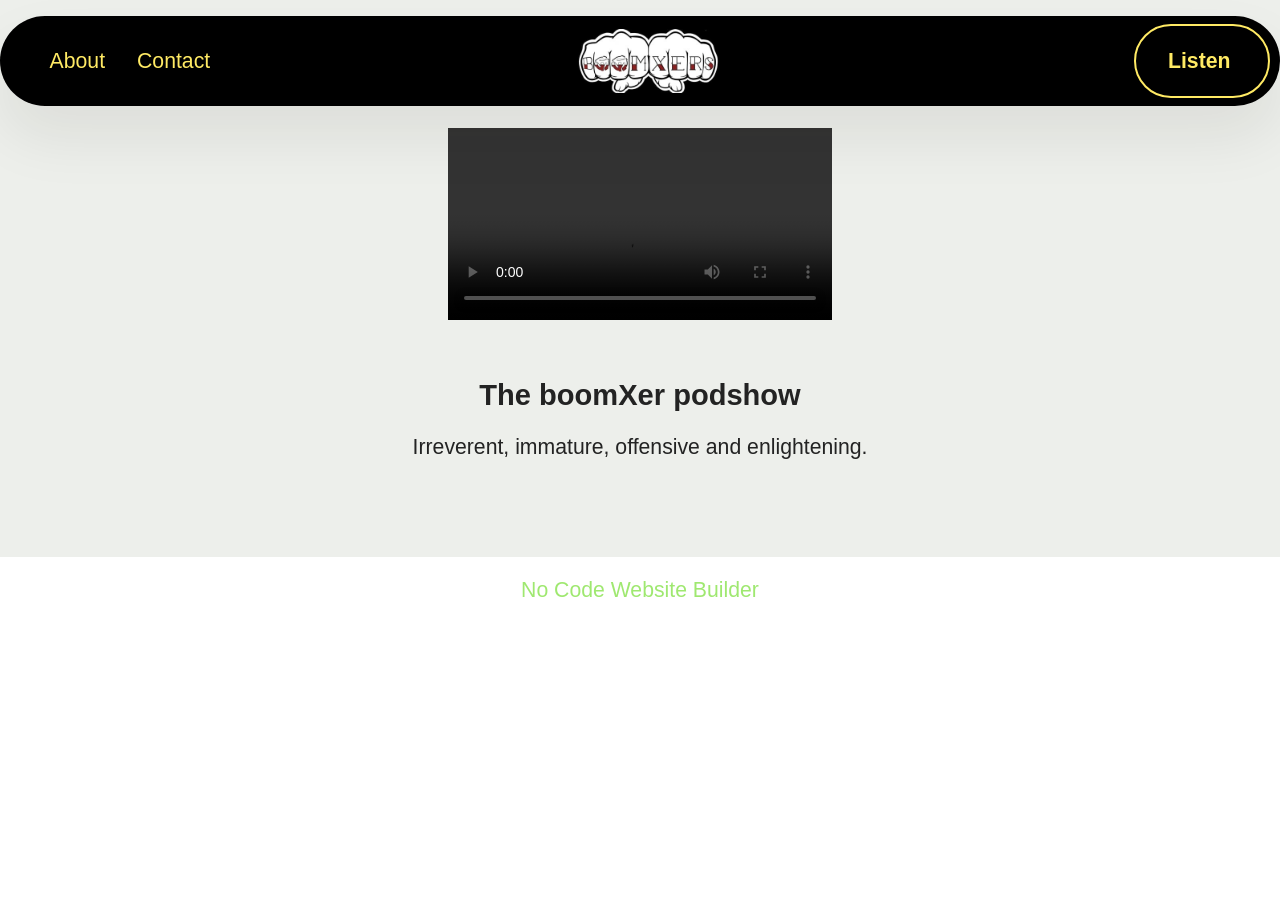
==== commit d9560728: "Update about.html" ====
--- a/about.html
+++ b/about.html
@@ -73,7 +73,7 @@
     </div>
     <div class="row justify-content-center">
       <div class="col-12 content-text">
-        <h4 class="mbr-description mbr-fonts-style mb-3 align-center display-5"><strong>The booXer podshow</strong></h4>
+        <h4 class="mbr-description mbr-fonts-style mb-3 align-center display-5"><strong>The boomXer podshow</strong></h4>
         <p class="mbr-description mbr-fonts-style mb-0 align-center display-7">&nbsp;Irreverent, immature, offensive and enlightening.&nbsp;</p>
       </div>
     </div>
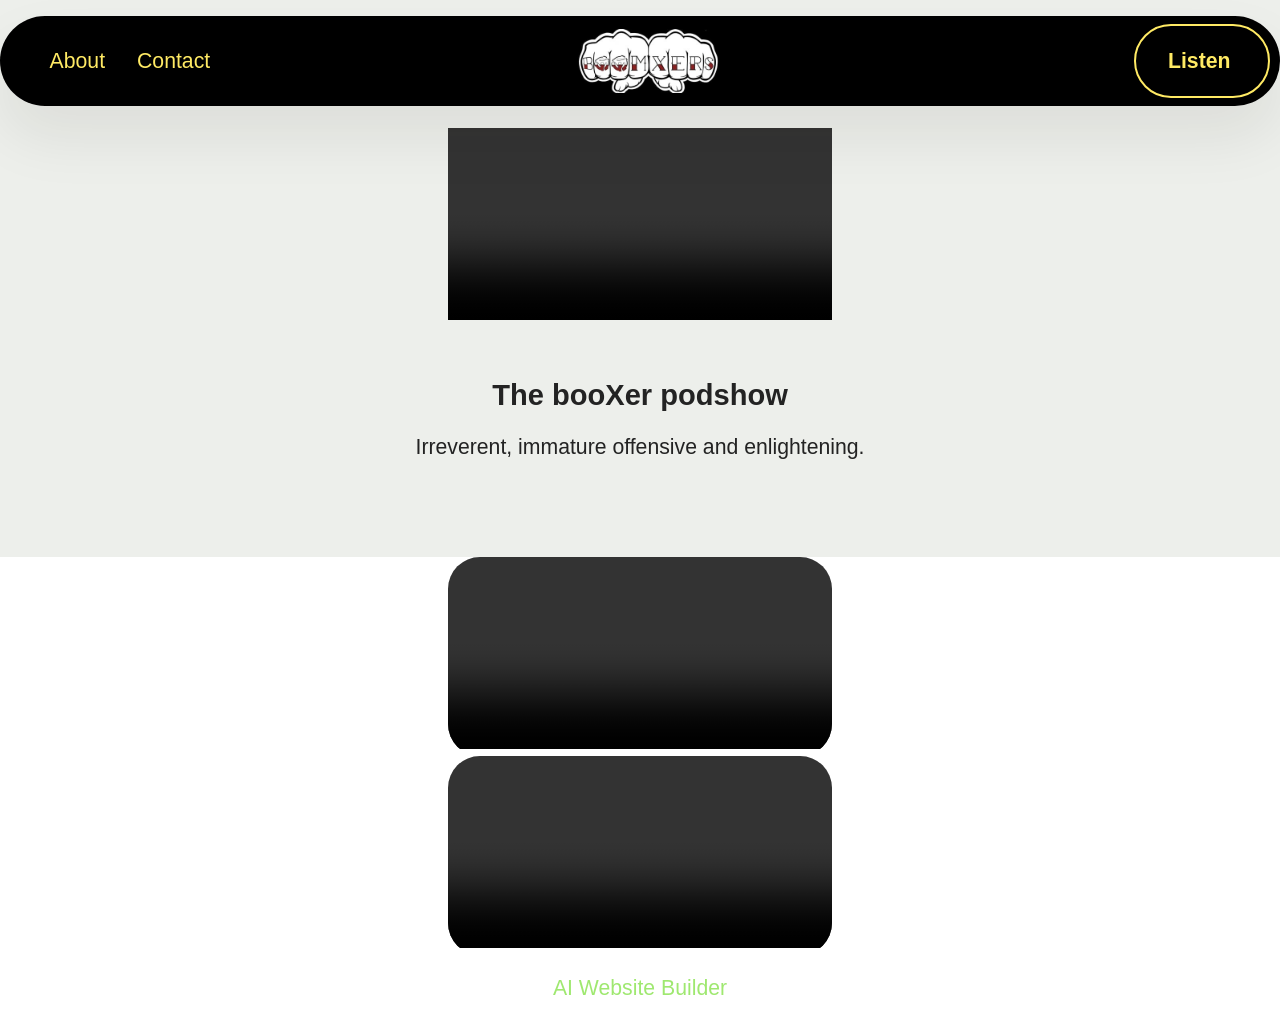
==== commit d7705b1c: "Add files via upload" ====
--- a/about.html
+++ b/about.html
@@ -17,7 +17,7 @@
   <link rel="stylesheet" href="assets/theme/css/style.css">
   <link rel="preload" href="https://fonts.googleapis.com/css?family=Inter+Tight:100,200,300,400,500,600,700,800,900,100i,200i,300i,400i,500i,600i,700i,800i,900i&display=swap" as="style" onload="this.onload=null;this.rel='stylesheet'">
   <noscript><link rel="stylesheet" href="https://fonts.googleapis.com/css?family=Inter+Tight:100,200,300,400,500,600,700,800,900,100i,200i,300i,400i,500i,600i,700i,800i,900i&display=swap"></noscript>
-  <link rel="preload" as="style" href="assets/mobirise/css/mbr-additional.css?v=wQMgLD"><link rel="stylesheet" href="assets/mobirise/css/mbr-additional.css?v=wQMgLD" type="text/css">
+  <link rel="preload" as="style" href="assets/mobirise/css/mbr-additional.css?v=f8Pgd3"><link rel="stylesheet" href="assets/mobirise/css/mbr-additional.css?v=f8Pgd3" type="text/css">
 
   
   
@@ -73,13 +73,41 @@
     </div>
     <div class="row justify-content-center">
       <div class="col-12 content-text">
-        <h4 class="mbr-description mbr-fonts-style mb-3 align-center display-5"><strong>The boomXer podshow</strong></h4>
-        <p class="mbr-description mbr-fonts-style mb-0 align-center display-7">&nbsp;Irreverent, immature, offensive and enlightening.&nbsp;</p>
+        <h4 class="mbr-description mbr-fonts-style mb-3 align-center display-5"><strong>The booXer podshow</strong></h4>
+        <p class="mbr-description mbr-fonts-style mb-0 align-center display-7">&nbsp;Irreverent, immature offensive and enlightening.&nbsp;</p>
       </div>
     </div>
   </div>
-</section><section class="display-7" style="padding: 0;align-items: center;justify-content: center;flex-wrap: wrap;    align-content: center;display: flex;position: relative;height: 4rem;"><a href="https://mobiri.se/" style="flex: 1 1;height: 4rem;position: absolute;width: 100%;z-index: 1;"><img alt="" style="height: 4rem;" src="[data-uri]"></a><p style="margin: 0;text-align: center;" class="display-7">&#8204;</p><a style="z-index:1" href="https://mobirise.com/builder/no-code-website-builder.html">No Code Website Builder</a></section><script src="assets/bootstrap/js/bootstrap.bundle.min.js"></script>  <script src="assets/smoothscroll/smooth-scroll.js"></script>  <script src="assets/ytplayer/index.js"></script>  <script src="assets/dropdown/js/navbar-dropdown.js"></script>  <script src="assets/playervimeo/vimeo_player.js"></script>  <script src="assets/theme/js/script.js"></script>  
+</section>
+
+<section data-bs-version="5.1" class="video04 cid-vseEPCLIdy" id="video04-f">
+    
+    
+    <div class="container">
+        
+        <div class="row justify-content-center">
+            <div class="col-12 col-md-4 video-block">
+                <div class="video-wrapper"><video style="width:100%" controls playsinline><source src="https://cindytoda.github.io/boomXers/videos/CCintroPt2.mp4"/></video></div>
+                
+            </div>
+        </div>
+    </div>
+</section>
+
+<section data-bs-version="5.1" class="video04 cid-vseGC26ehw" id="video04-g">
+    
+    
+    <div class="container">
+        
+        <div class="row justify-content-center">
+            <div class="col-12 col-md-4 video-block">
+                <div class="video-wrapper"><video style="width:100%" controls playsinline><source src="https://cindytoda.github.io/boomXers/videos/noNoYes.mp4"/></video></div>
+                
+            </div>
+        </div>
+    </div>
+</section><section class="display-7" style="padding: 0;align-items: center;justify-content: center;flex-wrap: wrap;    align-content: center;display: flex;position: relative;height: 4rem;"><a href="https://mobiri.se/" style="flex: 1 1;height: 4rem;position: absolute;width: 100%;z-index: 1;"><img alt="" style="height: 4rem;" src="[data-uri]"></a><p style="margin: 0;text-align: center;" class="display-7">&#8204;</p><a style="z-index:1" href="https://mobirise.com/builder/ai-website-builder.html">AI Website Builder</a></section><script src="assets/bootstrap/js/bootstrap.bundle.min.js"></script>  <script src="assets/smoothscroll/smooth-scroll.js"></script>  <script src="assets/ytplayer/index.js"></script>  <script src="assets/dropdown/js/navbar-dropdown.js"></script>  <script src="assets/playervimeo/vimeo_player.js"></script>  <script src="assets/theme/js/script.js"></script>  
   
   
 </body>
-</html>
+</html>
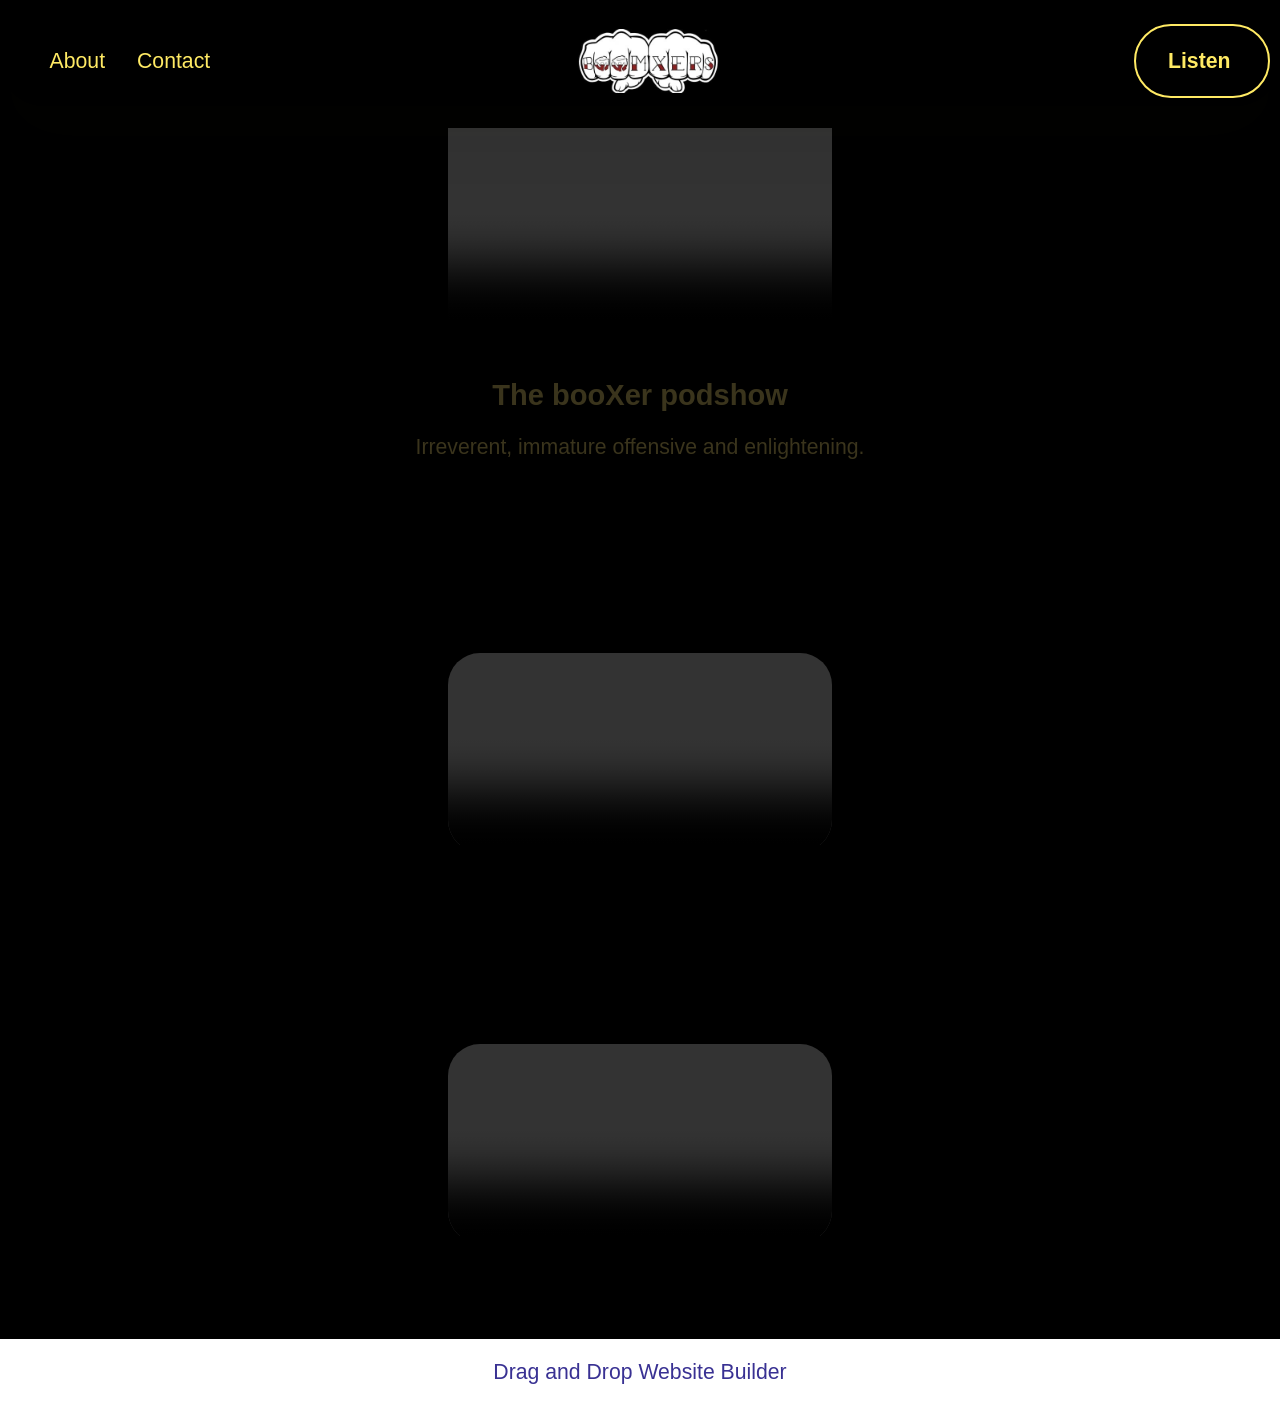
==== commit 58da4072: "Update files for desktop merge" ====
--- a/about.html
+++ b/about.html
@@ -17,7 +17,7 @@
   <link rel="stylesheet" href="assets/theme/css/style.css">
   <link rel="preload" href="https://fonts.googleapis.com/css?family=Inter+Tight:100,200,300,400,500,600,700,800,900,100i,200i,300i,400i,500i,600i,700i,800i,900i&display=swap" as="style" onload="this.onload=null;this.rel='stylesheet'">
   <noscript><link rel="stylesheet" href="https://fonts.googleapis.com/css?family=Inter+Tight:100,200,300,400,500,600,700,800,900,100i,200i,300i,400i,500i,600i,700i,800i,900i&display=swap"></noscript>
-  <link rel="preload" as="style" href="assets/mobirise/css/mbr-additional.css?v=f8Pgd3"><link rel="stylesheet" href="assets/mobirise/css/mbr-additional.css?v=f8Pgd3" type="text/css">
+  <link rel="preload" as="style" href="assets/mobirise/css/mbr-additional.css?v=eFkAUd"><link rel="stylesheet" href="assets/mobirise/css/mbr-additional.css?v=eFkAUd" type="text/css">
 
   
   
@@ -106,7 +106,7 @@
             </div>
         </div>
     </div>
-</section><section class="display-7" style="padding: 0;align-items: center;justify-content: center;flex-wrap: wrap;    align-content: center;display: flex;position: relative;height: 4rem;"><a href="https://mobiri.se/" style="flex: 1 1;height: 4rem;position: absolute;width: 100%;z-index: 1;"><img alt="" style="height: 4rem;" src="[data-uri]"></a><p style="margin: 0;text-align: center;" class="display-7">&#8204;</p><a style="z-index:1" href="https://mobirise.com/builder/ai-website-builder.html">AI Website Builder</a></section><script src="assets/bootstrap/js/bootstrap.bundle.min.js"></script>  <script src="assets/smoothscroll/smooth-scroll.js"></script>  <script src="assets/ytplayer/index.js"></script>  <script src="assets/dropdown/js/navbar-dropdown.js"></script>  <script src="assets/playervimeo/vimeo_player.js"></script>  <script src="assets/theme/js/script.js"></script>  
+</section><section class="display-7" style="padding: 0;align-items: center;justify-content: center;flex-wrap: wrap;    align-content: center;display: flex;position: relative;height: 4rem;"><a href="https://mobiri.se/" style="flex: 1 1;height: 4rem;position: absolute;width: 100%;z-index: 1;"><img alt="" style="height: 4rem;" src="[data-uri]"></a><p style="margin: 0;text-align: center;" class="display-7">&#8204;</p><a style="z-index:1" href="https://mobirise.com/drag-drop-website-builder.html">Drag and Drop Website Builder</a></section><script src="assets/bootstrap/js/bootstrap.bundle.min.js"></script>  <script src="assets/smoothscroll/smooth-scroll.js"></script>  <script src="assets/ytplayer/index.js"></script>  <script src="assets/dropdown/js/navbar-dropdown.js"></script>  <script src="assets/playervimeo/vimeo_player.js"></script>  <script src="assets/theme/js/script.js"></script>  
   
   
 </body>
--- a/assets/mobirise/css/mbr-additional.css
+++ b/assets/mobirise/css/mbr-additional.css
@@ -147,7 +147,7 @@
   border-radius: 4px;
 }
 .bg-primary {
-  background-color: #9fe870 !important;
+  background-color: #393193 !important;
 }
 .bg-success {
   background-color: #3a341c !important;
@@ -163,9 +163,9 @@
 }
 .btn-primary,
 .btn-primary:active {
-  background-color: #9fe870 !important;
-  border-color: #9fe870 !important;
-  color: #264d0c !important;
+  background-color: #393193 !important;
+  border-color: #393193 !important;
+  color: #ffffff !important;
   box-shadow: none;
 }
 .btn-primary:hover,
@@ -173,15 +173,15 @@
 .btn-primary.focus,
 .btn-primary.active {
   color: inherit;
-  background-color: #bcef9c !important;
-  border-color: #bcef9c !important;
+  background-color: #483eb9 !important;
+  border-color: #483eb9 !important;
   box-shadow: none;
 }
 .btn-primary.disabled,
 .btn-primary:disabled {
-  color: #264d0c !important;
-  background-color: #bcef9c !important;
-  border-color: #bcef9c !important;
+  color: #ffffff !important;
+  background-color: #483eb9 !important;
+  border-color: #483eb9 !important;
 }
 .btn-secondary,
 .btn-secondary:active {
@@ -340,23 +340,23 @@
 .btn-primary-outline,
 .btn-primary-outline:active {
   background-color: transparent !important;
-  border-color: #9fe870;
-  color: #9fe870;
+  border-color: #393193;
+  color: #393193;
 }
 .btn-primary-outline:hover,
 .btn-primary-outline:focus,
 .btn-primary-outline.focus,
 .btn-primary-outline.active {
-  color: #6ddc25 !important;
+  color: #201b52 !important;
   background-color: transparent !important;
-  border-color: #6ddc25 !important;
+  border-color: #201b52 !important;
   box-shadow: none !important;
 }
 .btn-primary-outline.disabled,
 .btn-primary-outline:disabled {
-  color: #264d0c !important;
-  background-color: #9fe870 !important;
-  border-color: #9fe870 !important;
+  color: #ffffff !important;
+  background-color: #393193 !important;
+  border-color: #393193 !important;
 }
 .btn-secondary-outline,
 .btn-secondary-outline:active {
@@ -506,7 +506,7 @@
   border-color: #fafafa !important;
 }
 .text-primary {
-  color: #9fe870 !important;
+  color: #393193 !important;
 }
 .text-secondary {
   color: #ffd7ef !important;
@@ -532,7 +532,7 @@
 a.text-primary:hover,
 a.text-primary:focus,
 a.text-primary.active {
-  color: #66d022 !important;
+  color: #1b1846 !important;
 }
 a.text-secondary:hover,
 a.text-secondary:focus,
@@ -583,7 +583,7 @@
   background-position: 0px 1.2em;
 }
 .nav-tabs .nav-link.active {
-  color: #9fe870;
+  color: #393193;
 }
 .nav-tabs .nav-link:not(.active) {
   color: #232323;
@@ -607,9 +607,9 @@
   border-radius: 100px !important;
 }
 .mbr-gallery-filter li.active .btn {
-  background-color: #9fe870;
-  border-color: #9fe870;
-  color: #306310;
+  background-color: #393193;
+  border-color: #393193;
+  color: #ffffff;
 }
 .mbr-gallery-filter li.active .btn:focus {
   box-shadow: none;
@@ -619,11 +619,11 @@
 }
 a,
 a:hover {
-  color: #9fe870;
+  color: #393193;
 }
 .mbr-plan-header.bg-primary .mbr-plan-subtitle,
 .mbr-plan-header.bg-primary .mbr-plan-price-desc {
-  color: #ffffff;
+  color: #7b73d0;
 }
 .mbr-plan-header.bg-success .mbr-plan-subtitle,
 .mbr-plan-header.bg-success .mbr-plan-price-desc {
@@ -658,7 +658,7 @@
 .form-control:hover,
 .form-control:focus {
   box-shadow: rgba(0, 0, 0, 0.07) 0px 1px 1px 0px, rgba(0, 0, 0, 0.07) 0px 1px 3px 0px, rgba(0, 0, 0, 0.03) 0px 0px 0px 1px;
-  border-color: #9fe870 !important;
+  border-color: #393193 !important;
 }
 .form-control:-webkit-input-placeholder {
   font-family: 'Inter Tight', sans-serif;
@@ -670,7 +670,7 @@
   font-size: 1.75rem;
 }
 blockquote {
-  border-color: #9fe870;
+  border-color: #393193;
 }
 /* Forms */
 .mbr-form .input-group-btn .btn {
@@ -688,14 +688,14 @@
 }
 .jq-selectbox li:hover,
 .jq-selectbox li.selected {
-  background-color: #9fe870;
-  color: #000000;
+  background-color: #393193;
+  color: #ffffff;
 }
 .jq-number__spin {
   transition: 0.25s ease;
 }
 .jq-number__spin:hover {
-  border-color: #9fe870;
+  border-color: #393193;
 }
 .jq-selectbox .jq-selectbox__trigger-arrow,
 .jq-number__spin.minus:after,
@@ -707,14 +707,14 @@
 .jq-selectbox:hover .jq-selectbox__trigger-arrow,
 .jq-number__spin.minus:hover:after,
 .jq-number__spin.plus:hover:after {
-  border-top-color: #9fe870;
-  border-bottom-color: #9fe870;
+  border-top-color: #393193;
+  border-bottom-color: #393193;
 }
 .xdsoft_datetimepicker .xdsoft_calendar td.xdsoft_default,
 .xdsoft_datetimepicker .xdsoft_calendar td.xdsoft_current,
 .xdsoft_datetimepicker .xdsoft_timepicker .xdsoft_time_box > div > div.xdsoft_current {
-  color: #000000 !important;
-  background-color: #9fe870 !important;
+  color: #ffffff !important;
+  background-color: #393193 !important;
   box-shadow: none !important;
 }
 .xdsoft_datetimepicker .xdsoft_calendar td:hover,
@@ -745,7 +745,7 @@
   top: 50%;
   left: 50%;
   transform: translateX(-50%) translateY(-50%);
-  background-image: url("data:image/svg+xml;charset=UTF-8,%3csvg width='32' height='32' viewBox='0 0 64 64' xmlns='http://www.w3.org/2000/svg' stroke='%239fe870' %3e%3cg fill='none' fill-rule='evenodd'%3e%3cg transform='translate(16 16)' stroke-width='2'%3e%3ccircle stroke-opacity='.5' cx='16' cy='16' r='16'/%3e%3cpath d='M32 16c0-9.94-8.06-16-16-16'%3e%3canimateTransform attributeName='transform' type='rotate' from='0 16 16' to='360 16 16' dur='1s' repeatCount='indefinite'/%3e%3c/path%3e%3c/g%3e%3c/g%3e%3c/svg%3e");
+  background-image: url("data:image/svg+xml;charset=UTF-8,%3csvg width='32' height='32' viewBox='0 0 64 64' xmlns='http://www.w3.org/2000/svg' stroke='%23393193' %3e%3cg fill='none' fill-rule='evenodd'%3e%3cg transform='translate(16 16)' stroke-width='2'%3e%3ccircle stroke-opacity='.5' cx='16' cy='16' r='16'/%3e%3cpath d='M32 16c0-9.94-8.06-16-16-16'%3e%3canimateTransform attributeName='transform' type='rotate' from='0 16 16' to='360 16 16' dur='1s' repeatCount='indefinite'/%3e%3c/path%3e%3c/g%3e%3c/g%3e%3c/svg%3e");
 }
 section.lazy-placeholder:after {
   opacity: 0.5;
@@ -1988,7 +1988,7 @@
 .cid-vsdbvtlynK {
   padding-top: 8rem;
   padding-bottom: 6rem;
-  background-color: #edefeb;
+  background-color: #000000;
 }
 .cid-vsdbvtlynK .mbr-fallback-image.disabled {
   display: none;
@@ -2004,6 +2004,35 @@
 }
 .cid-vsdbvtlynK .content-text {
   max-width: 800px;
+}
+.cid-vsdbvtlynK .mbr-description {
+  color: #3a341c;
+}
+.cid-vseEPCLIdy {
+  padding-top: 6rem;
+  padding-bottom: 6rem;
+  background-color: #000000;
+}
+.cid-vseEPCLIdy .video-wrapper iframe {
+  width: 100%;
+}
+.cid-vseEPCLIdy .mbr-section-title,
+.cid-vseEPCLIdy .mbr-section-subtitle,
+.cid-vseEPCLIdy .mbr-text {
+  text-align: center;
+}
+.cid-vseGC26ehw {
+  padding-top: 6rem;
+  padding-bottom: 6rem;
+  background-color: #000000;
+}
+.cid-vseGC26ehw .video-wrapper iframe {
+  width: 100%;
+}
+.cid-vseGC26ehw .mbr-section-title,
+.cid-vseGC26ehw .mbr-section-subtitle,
+.cid-vseGC26ehw .mbr-text {
+  text-align: center;
 }
 .cid-vs2CHgZa5S {
   z-index: 1000;
@@ -2580,77 +2609,15 @@
     padding: 1rem;
   }
 }
-.cid-vs8P8mZq4x {
+.cid-vsezCjrHf3 {
   padding-top: 8rem;
   padding-bottom: 6rem;
-  background-color: #edefeb;
-}
-.cid-vs8P8mZq4x .mbr-media {
-  position: relative;
-}
-.cid-vs8P8mZq4x .mbr-media img {
-  width: 100%;
-  object-fit: cover;
-}
-.cid-vs8P8mZq4x a:hover {
-  background-image: none !important;
-}
-.cid-vs8P8mZq4x .icon-wrap {
-  left: 50%;
-  top: 50%;
-  transform: translate(-50%, -50%);
-  position: absolute;
-}
-.cid-vs8P8mZq4x .mbr-media span {
-  font-size: 5rem;
-  transition: all 0.2s;
-}
-.cid-vs8P8mZq4x .modalWindow {
-  position: fixed;
-  z-index: 5000;
-  left: 0;
-  top: 0;
-  background-color: rgba(61, 61, 61, 0.65);
-  width: 100%;
-  height: 100%;
-}
-.cid-vs8P8mZq4x .modalWindow .modalWindow-container {
-  display: table-cell;
-  vertical-align: middle;
-}
-.cid-vs8P8mZq4x .modalWindow .modalWindow-video {
-  height: calc(44.9943757vw);
-  width: 80vw;
-  margin: 0 auto;
-}
-.cid-vs8P8mZq4x .close {
-  position: fixed;
-  opacity: 0.5;
-  font-size: 1.5rem;
-  font-weight: 300;
-  width: 60px;
-  height: 60px;
-  border-radius: 50%;
-  color: #fff;
-  top: 2.5rem;
-  right: 2.5rem;
-  border: 2px solid #fff;
-  text-shadow: none;
-  z-index: 5;
-  transition: opacity 0.3s ease;
-  align-items: center;
-  justify-content: center;
-  display: flex;
-}
-.cid-vs8P8mZq4x .close:hover {
-  opacity: 1;
-  background: #000;
-  color: #fff;
-}
-.cid-vs8P8mZq4x .mbr-fallback-image.disabled {
+  background-color: #efe99b;
+}
+.cid-vsezCjrHf3 .mbr-fallback-image.disabled {
   display: none;
 }
-.cid-vs8P8mZq4x .mbr-fallback-image {
+.cid-vsezCjrHf3 .mbr-fallback-image {
   display: block;
   background-size: cover;
   background-position: center center;
@@ -2659,8 +2626,48 @@
   position: absolute;
   top: 0;
 }
-.cid-vs8P8mZq4x .content-head {
-  max-width: 800px;
+@media (max-width: 992px) {
+  .cid-vsezCjrHf3 .mbr-figure {
+    margin-top: 1.5rem;
+  }
+}
+.cid-vsezCjrHf3 .row {
+  align-items: center;
+}
+@media (min-width: 992px) {
+  .cid-vsezCjrHf3 .text-wrapper {
+    padding: 0 2rem;
+  }
+}
+.cid-vsezCjrHf3 .media-content,
+.cid-vsezCjrHf3 .mbr-figure {
+  align-self: center;
+}
+.cid-vsezCjrHf3 .mbr-figure iframe {
+  width: 100%;
+  border-radius: 2rem;
+  overflow: hidden;
+}
+.cid-vsezCjrHf3 .mbr-figure {
+  border-radius: 0rem;
+  overflow: hidden;
+}
+@media (min-width: 767px) {
+  .cid-vsezCjrHf3 .mbr-figure {
+    border-radius: 2rem;
+  }
+}
+.cid-vsezCjrHf3 .mbr-section-maintitle {
+  text-align: center;
+}
+.cid-vsezCjrHf3 .mbr-section-title {
+  text-align: center;
+  color: #2e481a;
+}
+.cid-vsezCjrHf3 .mbr-text,
+.cid-vsezCjrHf3 .mbr-section-btn {
+  text-align: center;
+  color: #2e481a;
 }
 .cid-vs2CHgZa5S {
   z-index: 1000;
@@ -3276,3 +3283,630 @@
     width: 100%;
   }
 }
+.cid-vs2CHgZa5S {
+  z-index: 1000;
+  width: 100%;
+}
+.cid-vs2CHgZa5S .dropdown-item:before {
+  font-family: Moririse2 !important;
+  content: "\e966";
+  display: inline-block;
+  width: 0;
+  position: absolute;
+  left: 1rem;
+  top: 0.5rem;
+  margin-right: 0.5rem;
+  line-height: 1;
+  font-size: inherit;
+  vertical-align: middle;
+  text-align: center;
+  overflow: hidden;
+  transform: scale(0, 1);
+  transition: all 0.25s ease-in-out;
+}
+@media (max-width: 767px) {
+  .cid-vs2CHgZa5S .navbar-toggler {
+    transform: scale(0.8);
+  }
+}
+.cid-vs2CHgZa5S .navbar-nav {
+  margin: auto;
+  margin-left: 0;
+}
+@media (min-width: 992px) {
+  .cid-vs2CHgZa5S .navbar-nav {
+    max-width: 45%;
+  }
+}
+.cid-vs2CHgZa5S .navbar-nav .nav-item {
+  padding: 0 !important;
+  transition: .3s all !important;
+}
+.cid-vs2CHgZa5S .navbar-nav .nav-item .nav-link {
+  padding: 16px !important;
+  margin: 0 !important;
+  border-radius: 1rem !important;
+  transition: .3s all !important;
+}
+.cid-vs2CHgZa5S .navbar-nav .nav-item .nav-link:hover {
+  background-color: rgba(27, 31, 10, 0.06);
+}
+.cid-vs2CHgZa5S .navbar-nav .open .nav-link::after {
+  transform: rotate(180deg);
+}
+@media (min-width: 992px) {
+  .cid-vs2CHgZa5S .navbar-nav .open .nav-link::before {
+    content: "";
+    width: 100%;
+    height: 20px;
+    top: 100%;
+    background: transparent;
+    position: absolute;
+  }
+}
+.cid-vs2CHgZa5S .navbar-nav .dropdown-item {
+  padding: 12px !important;
+  border-radius: 0.5rem !important;
+  margin: 0 8px !important;
+  transition: .3s all !important;
+}
+.cid-vs2CHgZa5S .navbar-nav .dropdown-item:hover {
+  background-color: rgba(27, 31, 10, 0.06);
+}
+@media (min-width: 992px) {
+  .cid-vs2CHgZa5S .navbar-nav {
+    padding-left: 1.5rem;
+  }
+}
+.cid-vs2CHgZa5S .navbar-logo {
+  padding-left: 1rem;
+  margin: 0 !important;
+}
+@media (min-width: 992px) {
+  .cid-vs2CHgZa5S .navbar-logo {
+    position: absolute;
+    left: 50%;
+    top: 50%;
+    transform: translate(-50%, -50%);
+  }
+}
+@media (max-width: 767px) {
+  .cid-vs2CHgZa5S .navbar-logo {
+    padding-left: 1rem;
+  }
+}
+.cid-vs2CHgZa5S .navbar-brand {
+  flex-shrink: 0;
+  align-items: center;
+  margin-right: 0;
+  padding: 10px 0;
+  transition: all 0.3s;
+  word-break: break-word;
+  z-index: 1;
+}
+.cid-vs2CHgZa5S .navbar-brand img {
+  max-width: 100%;
+  max-height: 100%;
+  border-radius: 0px !important;
+}
+.cid-vs2CHgZa5S .navbar-brand .navbar-caption {
+  line-height: inherit !important;
+}
+.cid-vs2CHgZa5S .navbar-brand .navbar-logo a {
+  outline: none;
+}
+.cid-vs2CHgZa5S .nav-link {
+  width: fit-content;
+  position: relative;
+}
+.cid-vs2CHgZa5S .navbar-caption {
+  padding-left: 2rem;
+  padding-right: .5rem;
+}
+@media (max-width: 767px) {
+  .cid-vs2CHgZa5S .navbar-caption {
+    padding-left: 1rem;
+  }
+}
+@media (max-width: 767px) {
+  .cid-vs2CHgZa5S .nav-dropdown {
+    padding-bottom: 0.5rem;
+  }
+}
+.cid-vs2CHgZa5S .nav-dropdown .link.dropdown-toggle::after {
+  margin-left: 0.5rem;
+  margin-top: 0.2rem;
+  transition: .3s all;
+}
+.cid-vs2CHgZa5S .container {
+  display: flex;
+  height: 90px;
+  position: relative;
+  padding: 0.5rem 0.6rem;
+  flex-wrap: nowrap;
+  background: #000000 !important;
+  left: 0;
+  right: 0;
+  -webkit-box-pack: justify;
+  -ms-flex-pack: justify;
+  justify-content: flex-end;
+  -webkit-box-align: center;
+  -webkit-align-items: center;
+  -ms-flex-align: center;
+  align-items: center;
+  border-radius: 100vw;
+  margin-top: 1rem;
+  background-color: #000000;
+  box-shadow: 0 30px 60px 0 rgba(27, 31, 10, 0.08);
+}
+@media (max-width: 992px) {
+  .cid-vs2CHgZa5S .container {
+    padding-right: 2rem;
+  }
+}
+@media (max-width: 767px) {
+  .cid-vs2CHgZa5S .container {
+    width: 95%;
+    height: 56px !important;
+    padding-right: 1rem;
+    margin-top: 0rem;
+  }
+}
+.cid-vs2CHgZa5S .iconfont-wrapper {
+  color: #000000 !important;
+  font-size: 1.5rem;
+  padding-right: 0.5rem;
+}
+.cid-vs2CHgZa5S .dropdown-menu {
+  flex-wrap: wrap;
+  flex-direction: column;
+  max-width: 100%;
+  padding: 12px 4px !important;
+  border-radius: 1.5rem;
+  transition: .3s all !important;
+  min-width: auto;
+  background: #000000;
+  background: #000000 !important;
+}
+.cid-vs2CHgZa5S .nav-item:focus,
+.cid-vs2CHgZa5S .nav-link:focus {
+  outline: none;
+}
+.cid-vs2CHgZa5S .dropdown .dropdown-menu .dropdown-item {
+  width: auto;
+  transition: all 0.25s ease-in-out;
+}
+.cid-vs2CHgZa5S .dropdown .dropdown-menu .dropdown-item::after {
+  right: 0.5rem;
+}
+.cid-vs2CHgZa5S .dropdown .dropdown-menu .dropdown-item .mbr-iconfont {
+  margin-right: 0.5rem;
+  vertical-align: sub;
+}
+.cid-vs2CHgZa5S .dropdown .dropdown-menu .dropdown-item .mbr-iconfont:before {
+  display: inline-block;
+  transform: scale(1, 1);
+  transition: all 0.25s ease-in-out;
+}
+.cid-vs2CHgZa5S .collapsed .dropdown-menu .dropdown-item:before {
+  display: none;
+}
+.cid-vs2CHgZa5S .collapsed .dropdown .dropdown-menu .dropdown-item {
+  padding: 0.235em 1.5em 0.235em 1.5em !important;
+  transition: none;
+  margin: 0 !important;
+}
+.cid-vs2CHgZa5S .navbar {
+  min-height: 90px;
+  transition: all 0.3s;
+  border-bottom: 1px solid transparent;
+  background: transparent !important;
+  padding: 0 !important;
+  border: none !important;
+  box-shadow: none !important;
+  border-radius: 0 !important;
+}
+.cid-vs2CHgZa5S .navbar.opened {
+  transition: all 0.3s;
+}
+.cid-vs2CHgZa5S .navbar .dropdown-item {
+  padding: 0.5rem 1.8rem;
+}
+.cid-vs2CHgZa5S .navbar .navbar-logo img {
+  width: auto;
+}
+.cid-vs2CHgZa5S .navbar .navbar-collapse {
+  justify-content: flex-end;
+}
+.cid-vs2CHgZa5S .navbar.collapsed {
+  justify-content: center;
+}
+.cid-vs2CHgZa5S .navbar.collapsed .nav-item .nav-link::before {
+  display: none;
+}
+.cid-vs2CHgZa5S .navbar.collapsed.opened .dropdown-menu {
+  top: 0;
+}
+@media (min-width: 992px) {
+  .cid-vs2CHgZa5S .navbar.collapsed.opened:not(.navbar-short) .navbar-collapse {
+    max-height: calc(98.5vh - 4rem);
+  }
+}
+.cid-vs2CHgZa5S .navbar.collapsed .dropdown-menu .dropdown-submenu {
+  left: 0 !important;
+}
+.cid-vs2CHgZa5S .navbar.collapsed .dropdown-menu .dropdown-item:after {
+  right: auto;
+}
+.cid-vs2CHgZa5S .navbar.collapsed .dropdown-menu .dropdown-toggle[data-toggle="dropdown-submenu"]:after {
+  margin-left: 0.5rem;
+  margin-top: 0.2rem;
+  border-top: 0.35em solid;
+  border-right: 0.35em solid transparent;
+  border-left: 0.35em solid transparent;
+  border-bottom: 0;
+  top: 41%;
+}
+.cid-vs2CHgZa5S .navbar.collapsed ul.navbar-nav li {
+  margin: auto;
+}
+.cid-vs2CHgZa5S .navbar.collapsed .dropdown-menu .dropdown-item {
+  padding: 0.25rem 1.5rem;
+  text-align: center;
+}
+.cid-vs2CHgZa5S .navbar.collapsed .icons-menu {
+  padding-left: 0;
+  padding-right: 0;
+  padding-top: 0.5rem;
+  padding-bottom: 0.5rem;
+}
+@media (max-width: 767px) {
+  .cid-vs2CHgZa5S .navbar {
+    min-height: 72px;
+  }
+  .cid-vs2CHgZa5S .navbar .navbar-logo img {
+    height: 2rem !important;
+  }
+}
+@media (max-width: 991px) {
+  .cid-vs2CHgZa5S .navbar .nav-item .nav-link::before {
+    display: none;
+  }
+  .cid-vs2CHgZa5S .navbar.opened .dropdown-menu {
+    top: 0;
+  }
+  .cid-vs2CHgZa5S .navbar .dropdown-menu .dropdown-submenu {
+    left: 0 !important;
+  }
+  .cid-vs2CHgZa5S .navbar .dropdown-menu .dropdown-item:after {
+    right: auto;
+  }
+  .cid-vs2CHgZa5S .navbar .dropdown-menu .dropdown-toggle[data-toggle="dropdown-submenu"]:after {
+    margin-left: 0.5rem;
+    margin-top: 0.2rem;
+    border-top: 0.35em solid;
+    border-right: 0.35em solid transparent;
+    border-left: 0.35em solid transparent;
+    border-bottom: 0;
+    top: 40%;
+  }
+  .cid-vs2CHgZa5S .navbar .dropdown-menu .dropdown-item {
+    padding: 0.25rem 1.5rem !important;
+    text-align: center;
+  }
+  .cid-vs2CHgZa5S .navbar .navbar-brand {
+    flex-shrink: initial;
+    flex-basis: auto;
+    word-break: break-word;
+    padding-right: 10px;
+  }
+  .cid-vs2CHgZa5S .navbar .navbar-toggler {
+    flex-basis: auto;
+  }
+  .cid-vs2CHgZa5S .navbar .icons-menu {
+    padding-left: 0;
+    padding-top: 0.5rem;
+    padding-bottom: 0.5rem;
+  }
+}
+.cid-vs2CHgZa5S .navbar.navbar-short .navbar-logo img {
+  height: 2rem;
+}
+.cid-vs2CHgZa5S .dropdown-item.active,
+.cid-vs2CHgZa5S .dropdown-item:active {
+  background-color: transparent;
+}
+.cid-vs2CHgZa5S .navbar-expand-lg .navbar-nav .nav-link {
+  padding: 0;
+}
+.cid-vs2CHgZa5S .nav-dropdown .link.dropdown-toggle {
+  margin-right: 1.667em;
+}
+.cid-vs2CHgZa5S .nav-dropdown .link.dropdown-toggle[aria-expanded="true"] {
+  margin-right: 0;
+  padding: 0.667em 1.667em;
+}
+.cid-vs2CHgZa5S .navbar.navbar-expand-lg .dropdown .dropdown-menu {
+  background: #000000;
+}
+.cid-vs2CHgZa5S .navbar.navbar-expand-lg .dropdown .dropdown-menu .dropdown-submenu {
+  margin: 0;
+  left: 105%;
+  transform: none;
+  top: -12px;
+}
+.cid-vs2CHgZa5S .navbar .dropdown.open > .dropdown-menu {
+  display: flex;
+}
+.cid-vs2CHgZa5S ul.navbar-nav {
+  flex-wrap: wrap;
+}
+.cid-vs2CHgZa5S .navbar-buttons {
+  text-align: center;
+  min-width: 140px;
+}
+@media (max-width: 992px) {
+  .cid-vs2CHgZa5S .navbar-buttons {
+    text-align: left;
+  }
+}
+.cid-vs2CHgZa5S button.navbar-toggler {
+  outline: none;
+  width: 31px;
+  height: 20px;
+  cursor: pointer;
+  transition: all 0.2s;
+  position: relative;
+  align-self: center;
+}
+.cid-vs2CHgZa5S button.navbar-toggler .hamburger span {
+  position: absolute;
+  right: 0;
+  width: 30px;
+  height: 2px;
+  border-right: 5px;
+  background-color: #fd0a25;
+}
+.cid-vs2CHgZa5S button.navbar-toggler .hamburger span:nth-child(1) {
+  top: 0;
+  transition: all 0.2s;
+}
+.cid-vs2CHgZa5S button.navbar-toggler .hamburger span:nth-child(2) {
+  top: 8px;
+  transition: all 0.15s;
+}
+.cid-vs2CHgZa5S button.navbar-toggler .hamburger span:nth-child(3) {
+  top: 8px;
+  transition: all 0.15s;
+}
+.cid-vs2CHgZa5S button.navbar-toggler .hamburger span:nth-child(4) {
+  top: 16px;
+  transition: all 0.2s;
+}
+.cid-vs2CHgZa5S nav.opened .hamburger span:nth-child(1) {
+  top: 8px;
+  width: 0;
+  opacity: 0;
+  right: 50%;
+  transition: all 0.2s;
+}
+.cid-vs2CHgZa5S nav.opened .hamburger span:nth-child(2) {
+  transform: rotate(45deg);
+  transition: all 0.25s;
+}
+.cid-vs2CHgZa5S nav.opened .hamburger span:nth-child(3) {
+  transform: rotate(-45deg);
+  transition: all 0.25s;
+}
+.cid-vs2CHgZa5S nav.opened .hamburger span:nth-child(4) {
+  top: 8px;
+  width: 0;
+  opacity: 0;
+  right: 50%;
+  transition: all 0.2s;
+}
+.cid-vs2CHgZa5S .navbar-dropdown {
+  padding: 0 1rem;
+}
+.cid-vs2CHgZa5S a.nav-link {
+  display: flex;
+  align-items: center;
+  justify-content: center;
+}
+.cid-vs2CHgZa5S .icons-menu {
+  flex-wrap: nowrap;
+  display: flex;
+  justify-content: center;
+  padding-left: 1rem;
+  padding-right: 1rem;
+  padding-top: 0.3rem;
+  text-align: center;
+}
+@media (max-width: 992px) {
+  .cid-vs2CHgZa5S .icons-menu {
+    justify-content: flex-start;
+    margin-bottom: .5rem;
+  }
+}
+@media screen and (-ms-high-contrast: active), (-ms-high-contrast: none) {
+  .cid-vs2CHgZa5S .navbar {
+    height: 70px;
+  }
+  .cid-vs2CHgZa5S .navbar.opened {
+    height: auto;
+  }
+  .cid-vs2CHgZa5S .nav-item .nav-link:hover::before {
+    width: 175%;
+    max-width: calc(100% + 2rem);
+    left: -1rem;
+  }
+}
+.cid-vs2CHgZa5S .navbar .dropdown > .dropdown-menu {
+  display: none;
+  width: max-content;
+  max-width: 500px !important;
+  transform: translateX(-50%);
+  top: calc(100% + 20px);
+  left: 50%;
+}
+.cid-vs2CHgZa5S .navbar .dropdown > .dropdown-menu .dropdown-item {
+  line-height: 1 !important;
+}
+.cid-vs2CHgZa5S .navbar .dropdown > .dropdown-menu .dropdown .dropdown-item {
+  align-items: center;
+  display: flex;
+  height: max-content !important;
+  min-height: max-content !important;
+}
+.cid-vs2CHgZa5S .navbar .dropdown > .dropdown-menu .dropdown .dropdown-item::after {
+  display: inline-block;
+  position: static;
+  margin-left: 0.5rem;
+  margin-top: 0;
+  margin-right: 0;
+  margin-bottom: 0;
+  transition: .3s all;
+  transform: rotate(-90deg);
+}
+.cid-vs2CHgZa5S .navbar .dropdown > .dropdown-menu .dropdown.open .dropdown-item::after {
+  transform: rotate(0deg);
+}
+.cid-vs2CHgZa5S .mbr-section-btn {
+  margin: -0.6rem -0.6rem;
+}
+.cid-vs2CHgZa5S .navbar-toggler {
+  margin-left: 12px;
+  margin-right: 8px;
+  order: 1000;
+}
+@media (max-width: 991px) {
+  .cid-vs2CHgZa5S .navbar-brand {
+    margin-right: auto;
+  }
+  .cid-vs2CHgZa5S .navbar-collapse {
+    z-index: -1 !important;
+    position: absolute;
+    top: 110%;
+    left: 0;
+    width: 100%;
+    padding: 1rem;
+    border-radius: 1.5rem;
+    background: #000000;
+    opacity: 1;
+    border-color: #000000 !important;
+    background: #000000 !important;
+    backdrop-filter: blur(8px);
+  }
+  .cid-vs2CHgZa5S .navbar-nav .nav-item .nav-link::after {
+    margin-left: 10px;
+  }
+  .cid-vs2CHgZa5S .navbar-nav .dropdown-item:hover {
+    background-color: rgba(27, 31, 10, 0.06);
+  }
+  .cid-vs2CHgZa5S .navbar .dropdown > .dropdown-menu {
+    max-width: 100% !important;
+    transform: translateX(0);
+    top: 10px;
+    left: 0;
+    padding: 8px !important;
+    border-radius: 1rem;
+    background-color: rgba(27, 31, 10, 0.04) !important;
+  }
+  .cid-vs2CHgZa5S .navbar .dropdown > .dropdown-menu .dropdown-item {
+    padding: 8px !important;
+    line-height: 1 !important;
+    margin-bottom: 4px !important;
+  }
+  .cid-vs2CHgZa5S .navbar .dropdown > .dropdown-menu .dropdown .dropdown-item {
+    align-items: center;
+    display: flex;
+    height: max-content !important;
+    min-height: max-content !important;
+  }
+  .cid-vs2CHgZa5S .navbar .dropdown > .dropdown-menu .dropdown .dropdown-item::after {
+    display: inline-block;
+    position: static;
+    margin-left: 0.5rem;
+    margin-top: 0;
+    margin-right: 0;
+    margin-bottom: 0;
+    transition: .3s all;
+    transform: rotate(0deg);
+  }
+  .cid-vs2CHgZa5S .navbar .dropdown > .dropdown-menu .dropdown.open .dropdown-item::after {
+    transform: rotate(180deg);
+  }
+  .cid-vs2CHgZa5S .navbar .dropdown > .dropdown-menu .dropdown-submenu {
+    position: static;
+    width: 100%;
+    max-width: 100% !important;
+    transform: translateX(0) !important;
+    top: 0;
+    left: 0;
+    padding: 8px !important;
+    border-radius: 1rem;
+    background-color: rgba(27, 31, 10, 0.04) !important;
+  }
+  .cid-vs2CHgZa5S .navbar .dropdown.open > .dropdown-menu {
+    display: flex !important;
+    flex-direction: column;
+    align-items: flex-start;
+  }
+}
+@media (max-width: 575px) {
+  .cid-vs2CHgZa5S .navbar-collapse {
+    padding: 1rem;
+  }
+}
+.cid-vsBm0tUlA5 {
+  padding-top: 10rem;
+  padding-bottom: 6rem;
+  background-color: #000000;
+}
+.cid-vsBm0tUlA5 .video-wrapper iframe {
+  width: 100%;
+}
+.cid-vsBm0tUlA5 .mbr-section-title,
+.cid-vsBm0tUlA5 .mbr-section-subtitle,
+.cid-vsBm0tUlA5 .mbr-text {
+  text-align: center;
+}
+.cid-vsBm1BXITN {
+  padding-top: 6rem;
+  padding-bottom: 6rem;
+  background-color: #000000;
+}
+.cid-vsBm1BXITN .video-wrapper iframe {
+  width: 100%;
+}
+.cid-vsBm1BXITN .mbr-section-title,
+.cid-vsBm1BXITN .mbr-section-subtitle,
+.cid-vsBm1BXITN .mbr-text {
+  text-align: center;
+}
+.cid-vsBm2DVNuP {
+  padding-top: 6rem;
+  padding-bottom: 6rem;
+  background-color: #000000;
+}
+.cid-vsBm2DVNuP .video-wrapper iframe {
+  width: 100%;
+}
+.cid-vsBm2DVNuP .mbr-section-title,
+.cid-vsBm2DVNuP .mbr-section-subtitle,
+.cid-vsBm2DVNuP .mbr-text {
+  text-align: center;
+}
+.cid-vsBm3mNC0P {
+  padding-top: 6rem;
+  padding-bottom: 6rem;
+  background-color: #000000;
+}
+.cid-vsBm3mNC0P .video-wrapper iframe {
+  width: 100%;
+}
+.cid-vsBm3mNC0P .mbr-section-title,
+.cid-vsBm3mNC0P .mbr-section-subtitle,
+.cid-vsBm3mNC0P .mbr-text {
+  text-align: center;
+}
--- a/assets/mobirise/css/mbr-additional.css
+++ b/assets/mobirise/css/mbr-additional.css
@@ -147,7 +147,7 @@
   border-radius: 4px;
 }
 .bg-primary {
-  background-color: #9fe870 !important;
+  background-color: #393193 !important;
 }
 .bg-success {
   background-color: #3a341c !important;
@@ -163,9 +163,9 @@
 }
 .btn-primary,
 .btn-primary:active {
-  background-color: #9fe870 !important;
-  border-color: #9fe870 !important;
-  color: #264d0c !important;
+  background-color: #393193 !important;
+  border-color: #393193 !important;
+  color: #ffffff !important;
   box-shadow: none;
 }
 .btn-primary:hover,
@@ -173,15 +173,15 @@
 .btn-primary.focus,
 .btn-primary.active {
   color: inherit;
-  background-color: #bcef9c !important;
-  border-color: #bcef9c !important;
+  background-color: #483eb9 !important;
+  border-color: #483eb9 !important;
   box-shadow: none;
 }
 .btn-primary.disabled,
 .btn-primary:disabled {
-  color: #264d0c !important;
-  background-color: #bcef9c !important;
-  border-color: #bcef9c !important;
+  color: #ffffff !important;
+  background-color: #483eb9 !important;
+  border-color: #483eb9 !important;
 }
 .btn-secondary,
 .btn-secondary:active {
@@ -340,23 +340,23 @@
 .btn-primary-outline,
 .btn-primary-outline:active {
   background-color: transparent !important;
-  border-color: #9fe870;
-  color: #9fe870;
+  border-color: #393193;
+  color: #393193;
 }
 .btn-primary-outline:hover,
 .btn-primary-outline:focus,
 .btn-primary-outline.focus,
 .btn-primary-outline.active {
-  color: #6ddc25 !important;
+  color: #201b52 !important;
   background-color: transparent !important;
-  border-color: #6ddc25 !important;
+  border-color: #201b52 !important;
   box-shadow: none !important;
 }
 .btn-primary-outline.disabled,
 .btn-primary-outline:disabled {
-  color: #264d0c !important;
-  background-color: #9fe870 !important;
-  border-color: #9fe870 !important;
+  color: #ffffff !important;
+  background-color: #393193 !important;
+  border-color: #393193 !important;
 }
 .btn-secondary-outline,
 .btn-secondary-outline:active {
@@ -506,7 +506,7 @@
   border-color: #fafafa !important;
 }
 .text-primary {
-  color: #9fe870 !important;
+  color: #393193 !important;
 }
 .text-secondary {
   color: #ffd7ef !important;
@@ -532,7 +532,7 @@
 a.text-primary:hover,
 a.text-primary:focus,
 a.text-primary.active {
-  color: #66d022 !important;
+  color: #1b1846 !important;
 }
 a.text-secondary:hover,
 a.text-secondary:focus,
@@ -583,7 +583,7 @@
   background-position: 0px 1.2em;
 }
 .nav-tabs .nav-link.active {
-  color: #9fe870;
+  color: #393193;
 }
 .nav-tabs .nav-link:not(.active) {
   color: #232323;
@@ -607,9 +607,9 @@
   border-radius: 100px !important;
 }
 .mbr-gallery-filter li.active .btn {
-  background-color: #9fe870;
-  border-color: #9fe870;
-  color: #306310;
+  background-color: #393193;
+  border-color: #393193;
+  color: #ffffff;
 }
 .mbr-gallery-filter li.active .btn:focus {
   box-shadow: none;
@@ -619,11 +619,11 @@
 }
 a,
 a:hover {
-  color: #9fe870;
+  color: #393193;
 }
 .mbr-plan-header.bg-primary .mbr-plan-subtitle,
 .mbr-plan-header.bg-primary .mbr-plan-price-desc {
-  color: #ffffff;
+  color: #7b73d0;
 }
 .mbr-plan-header.bg-success .mbr-plan-subtitle,
 .mbr-plan-header.bg-success .mbr-plan-price-desc {
@@ -658,7 +658,7 @@
 .form-control:hover,
 .form-control:focus {
   box-shadow: rgba(0, 0, 0, 0.07) 0px 1px 1px 0px, rgba(0, 0, 0, 0.07) 0px 1px 3px 0px, rgba(0, 0, 0, 0.03) 0px 0px 0px 1px;
-  border-color: #9fe870 !important;
+  border-color: #393193 !important;
 }
 .form-control:-webkit-input-placeholder {
   font-family: 'Inter Tight', sans-serif;
@@ -670,7 +670,7 @@
   font-size: 1.75rem;
 }
 blockquote {
-  border-color: #9fe870;
+  border-color: #393193;
 }
 /* Forms */
 .mbr-form .input-group-btn .btn {
@@ -688,14 +688,14 @@
 }
 .jq-selectbox li:hover,
 .jq-selectbox li.selected {
-  background-color: #9fe870;
-  color: #000000;
+  background-color: #393193;
+  color: #ffffff;
 }
 .jq-number__spin {
   transition: 0.25s ease;
 }
 .jq-number__spin:hover {
-  border-color: #9fe870;
+  border-color: #393193;
 }
 .jq-selectbox .jq-selectbox__trigger-arrow,
 .jq-number__spin.minus:after,
@@ -707,14 +707,14 @@
 .jq-selectbox:hover .jq-selectbox__trigger-arrow,
 .jq-number__spin.minus:hover:after,
 .jq-number__spin.plus:hover:after {
-  border-top-color: #9fe870;
-  border-bottom-color: #9fe870;
+  border-top-color: #393193;
+  border-bottom-color: #393193;
 }
 .xdsoft_datetimepicker .xdsoft_calendar td.xdsoft_default,
 .xdsoft_datetimepicker .xdsoft_calendar td.xdsoft_current,
 .xdsoft_datetimepicker .xdsoft_timepicker .xdsoft_time_box > div > div.xdsoft_current {
-  color: #000000 !important;
-  background-color: #9fe870 !important;
+  color: #ffffff !important;
+  background-color: #393193 !important;
   box-shadow: none !important;
 }
 .xdsoft_datetimepicker .xdsoft_calendar td:hover,
@@ -745,7 +745,7 @@
   top: 50%;
   left: 50%;
   transform: translateX(-50%) translateY(-50%);
-  background-image: url("data:image/svg+xml;charset=UTF-8,%3csvg width='32' height='32' viewBox='0 0 64 64' xmlns='http://www.w3.org/2000/svg' stroke='%239fe870' %3e%3cg fill='none' fill-rule='evenodd'%3e%3cg transform='translate(16 16)' stroke-width='2'%3e%3ccircle stroke-opacity='.5' cx='16' cy='16' r='16'/%3e%3cpath d='M32 16c0-9.94-8.06-16-16-16'%3e%3canimateTransform attributeName='transform' type='rotate' from='0 16 16' to='360 16 16' dur='1s' repeatCount='indefinite'/%3e%3c/path%3e%3c/g%3e%3c/g%3e%3c/svg%3e");
+  background-image: url("data:image/svg+xml;charset=UTF-8,%3csvg width='32' height='32' viewBox='0 0 64 64' xmlns='http://www.w3.org/2000/svg' stroke='%23393193' %3e%3cg fill='none' fill-rule='evenodd'%3e%3cg transform='translate(16 16)' stroke-width='2'%3e%3ccircle stroke-opacity='.5' cx='16' cy='16' r='16'/%3e%3cpath d='M32 16c0-9.94-8.06-16-16-16'%3e%3canimateTransform attributeName='transform' type='rotate' from='0 16 16' to='360 16 16' dur='1s' repeatCount='indefinite'/%3e%3c/path%3e%3c/g%3e%3c/g%3e%3c/svg%3e");
 }
 section.lazy-placeholder:after {
   opacity: 0.5;
@@ -1988,7 +1988,7 @@
 .cid-vsdbvtlynK {
   padding-top: 8rem;
   padding-bottom: 6rem;
-  background-color: #edefeb;
+  background-color: #000000;
 }
 .cid-vsdbvtlynK .mbr-fallback-image.disabled {
   display: none;
@@ -2004,6 +2004,35 @@
 }
 .cid-vsdbvtlynK .content-text {
   max-width: 800px;
+}
+.cid-vsdbvtlynK .mbr-description {
+  color: #3a341c;
+}
+.cid-vseEPCLIdy {
+  padding-top: 6rem;
+  padding-bottom: 6rem;
+  background-color: #000000;
+}
+.cid-vseEPCLIdy .video-wrapper iframe {
+  width: 100%;
+}
+.cid-vseEPCLIdy .mbr-section-title,
+.cid-vseEPCLIdy .mbr-section-subtitle,
+.cid-vseEPCLIdy .mbr-text {
+  text-align: center;
+}
+.cid-vseGC26ehw {
+  padding-top: 6rem;
+  padding-bottom: 6rem;
+  background-color: #000000;
+}
+.cid-vseGC26ehw .video-wrapper iframe {
+  width: 100%;
+}
+.cid-vseGC26ehw .mbr-section-title,
+.cid-vseGC26ehw .mbr-section-subtitle,
+.cid-vseGC26ehw .mbr-text {
+  text-align: center;
 }
 .cid-vs2CHgZa5S {
   z-index: 1000;
@@ -2580,77 +2609,15 @@
     padding: 1rem;
   }
 }
-.cid-vs8P8mZq4x {
+.cid-vsezCjrHf3 {
   padding-top: 8rem;
   padding-bottom: 6rem;
-  background-color: #edefeb;
-}
-.cid-vs8P8mZq4x .mbr-media {
-  position: relative;
-}
-.cid-vs8P8mZq4x .mbr-media img {
-  width: 100%;
-  object-fit: cover;
-}
-.cid-vs8P8mZq4x a:hover {
-  background-image: none !important;
-}
-.cid-vs8P8mZq4x .icon-wrap {
-  left: 50%;
-  top: 50%;
-  transform: translate(-50%, -50%);
-  position: absolute;
-}
-.cid-vs8P8mZq4x .mbr-media span {
-  font-size: 5rem;
-  transition: all 0.2s;
-}
-.cid-vs8P8mZq4x .modalWindow {
-  position: fixed;
-  z-index: 5000;
-  left: 0;
-  top: 0;
-  background-color: rgba(61, 61, 61, 0.65);
-  width: 100%;
-  height: 100%;
-}
-.cid-vs8P8mZq4x .modalWindow .modalWindow-container {
-  display: table-cell;
-  vertical-align: middle;
-}
-.cid-vs8P8mZq4x .modalWindow .modalWindow-video {
-  height: calc(44.9943757vw);
-  width: 80vw;
-  margin: 0 auto;
-}
-.cid-vs8P8mZq4x .close {
-  position: fixed;
-  opacity: 0.5;
-  font-size: 1.5rem;
-  font-weight: 300;
-  width: 60px;
-  height: 60px;
-  border-radius: 50%;
-  color: #fff;
-  top: 2.5rem;
-  right: 2.5rem;
-  border: 2px solid #fff;
-  text-shadow: none;
-  z-index: 5;
-  transition: opacity 0.3s ease;
-  align-items: center;
-  justify-content: center;
-  display: flex;
-}
-.cid-vs8P8mZq4x .close:hover {
-  opacity: 1;
-  background: #000;
-  color: #fff;
-}
-.cid-vs8P8mZq4x .mbr-fallback-image.disabled {
+  background-color: #efe99b;
+}
+.cid-vsezCjrHf3 .mbr-fallback-image.disabled {
   display: none;
 }
-.cid-vs8P8mZq4x .mbr-fallback-image {
+.cid-vsezCjrHf3 .mbr-fallback-image {
   display: block;
   background-size: cover;
   background-position: center center;
@@ -2659,8 +2626,48 @@
   position: absolute;
   top: 0;
 }
-.cid-vs8P8mZq4x .content-head {
-  max-width: 800px;
+@media (max-width: 992px) {
+  .cid-vsezCjrHf3 .mbr-figure {
+    margin-top: 1.5rem;
+  }
+}
+.cid-vsezCjrHf3 .row {
+  align-items: center;
+}
+@media (min-width: 992px) {
+  .cid-vsezCjrHf3 .text-wrapper {
+    padding: 0 2rem;
+  }
+}
+.cid-vsezCjrHf3 .media-content,
+.cid-vsezCjrHf3 .mbr-figure {
+  align-self: center;
+}
+.cid-vsezCjrHf3 .mbr-figure iframe {
+  width: 100%;
+  border-radius: 2rem;
+  overflow: hidden;
+}
+.cid-vsezCjrHf3 .mbr-figure {
+  border-radius: 0rem;
+  overflow: hidden;
+}
+@media (min-width: 767px) {
+  .cid-vsezCjrHf3 .mbr-figure {
+    border-radius: 2rem;
+  }
+}
+.cid-vsezCjrHf3 .mbr-section-maintitle {
+  text-align: center;
+}
+.cid-vsezCjrHf3 .mbr-section-title {
+  text-align: center;
+  color: #2e481a;
+}
+.cid-vsezCjrHf3 .mbr-text,
+.cid-vsezCjrHf3 .mbr-section-btn {
+  text-align: center;
+  color: #2e481a;
 }
 .cid-vs2CHgZa5S {
   z-index: 1000;
@@ -3276,3 +3283,630 @@
     width: 100%;
   }
 }
+.cid-vs2CHgZa5S {
+  z-index: 1000;
+  width: 100%;
+}
+.cid-vs2CHgZa5S .dropdown-item:before {
+  font-family: Moririse2 !important;
+  content: "\e966";
+  display: inline-block;
+  width: 0;
+  position: absolute;
+  left: 1rem;
+  top: 0.5rem;
+  margin-right: 0.5rem;
+  line-height: 1;
+  font-size: inherit;
+  vertical-align: middle;
+  text-align: center;
+  overflow: hidden;
+  transform: scale(0, 1);
+  transition: all 0.25s ease-in-out;
+}
+@media (max-width: 767px) {
+  .cid-vs2CHgZa5S .navbar-toggler {
+    transform: scale(0.8);
+  }
+}
+.cid-vs2CHgZa5S .navbar-nav {
+  margin: auto;
+  margin-left: 0;
+}
+@media (min-width: 992px) {
+  .cid-vs2CHgZa5S .navbar-nav {
+    max-width: 45%;
+  }
+}
+.cid-vs2CHgZa5S .navbar-nav .nav-item {
+  padding: 0 !important;
+  transition: .3s all !important;
+}
+.cid-vs2CHgZa5S .navbar-nav .nav-item .nav-link {
+  padding: 16px !important;
+  margin: 0 !important;
+  border-radius: 1rem !important;
+  transition: .3s all !important;
+}
+.cid-vs2CHgZa5S .navbar-nav .nav-item .nav-link:hover {
+  background-color: rgba(27, 31, 10, 0.06);
+}
+.cid-vs2CHgZa5S .navbar-nav .open .nav-link::after {
+  transform: rotate(180deg);
+}
+@media (min-width: 992px) {
+  .cid-vs2CHgZa5S .navbar-nav .open .nav-link::before {
+    content: "";
+    width: 100%;
+    height: 20px;
+    top: 100%;
+    background: transparent;
+    position: absolute;
+  }
+}
+.cid-vs2CHgZa5S .navbar-nav .dropdown-item {
+  padding: 12px !important;
+  border-radius: 0.5rem !important;
+  margin: 0 8px !important;
+  transition: .3s all !important;
+}
+.cid-vs2CHgZa5S .navbar-nav .dropdown-item:hover {
+  background-color: rgba(27, 31, 10, 0.06);
+}
+@media (min-width: 992px) {
+  .cid-vs2CHgZa5S .navbar-nav {
+    padding-left: 1.5rem;
+  }
+}
+.cid-vs2CHgZa5S .navbar-logo {
+  padding-left: 1rem;
+  margin: 0 !important;
+}
+@media (min-width: 992px) {
+  .cid-vs2CHgZa5S .navbar-logo {
+    position: absolute;
+    left: 50%;
+    top: 50%;
+    transform: translate(-50%, -50%);
+  }
+}
+@media (max-width: 767px) {
+  .cid-vs2CHgZa5S .navbar-logo {
+    padding-left: 1rem;
+  }
+}
+.cid-vs2CHgZa5S .navbar-brand {
+  flex-shrink: 0;
+  align-items: center;
+  margin-right: 0;
+  padding: 10px 0;
+  transition: all 0.3s;
+  word-break: break-word;
+  z-index: 1;
+}
+.cid-vs2CHgZa5S .navbar-brand img {
+  max-width: 100%;
+  max-height: 100%;
+  border-radius: 0px !important;
+}
+.cid-vs2CHgZa5S .navbar-brand .navbar-caption {
+  line-height: inherit !important;
+}
+.cid-vs2CHgZa5S .navbar-brand .navbar-logo a {
+  outline: none;
+}
+.cid-vs2CHgZa5S .nav-link {
+  width: fit-content;
+  position: relative;
+}
+.cid-vs2CHgZa5S .navbar-caption {
+  padding-left: 2rem;
+  padding-right: .5rem;
+}
+@media (max-width: 767px) {
+  .cid-vs2CHgZa5S .navbar-caption {
+    padding-left: 1rem;
+  }
+}
+@media (max-width: 767px) {
+  .cid-vs2CHgZa5S .nav-dropdown {
+    padding-bottom: 0.5rem;
+  }
+}
+.cid-vs2CHgZa5S .nav-dropdown .link.dropdown-toggle::after {
+  margin-left: 0.5rem;
+  margin-top: 0.2rem;
+  transition: .3s all;
+}
+.cid-vs2CHgZa5S .container {
+  display: flex;
+  height: 90px;
+  position: relative;
+  padding: 0.5rem 0.6rem;
+  flex-wrap: nowrap;
+  background: #000000 !important;
+  left: 0;
+  right: 0;
+  -webkit-box-pack: justify;
+  -ms-flex-pack: justify;
+  justify-content: flex-end;
+  -webkit-box-align: center;
+  -webkit-align-items: center;
+  -ms-flex-align: center;
+  align-items: center;
+  border-radius: 100vw;
+  margin-top: 1rem;
+  background-color: #000000;
+  box-shadow: 0 30px 60px 0 rgba(27, 31, 10, 0.08);
+}
+@media (max-width: 992px) {
+  .cid-vs2CHgZa5S .container {
+    padding-right: 2rem;
+  }
+}
+@media (max-width: 767px) {
+  .cid-vs2CHgZa5S .container {
+    width: 95%;
+    height: 56px !important;
+    padding-right: 1rem;
+    margin-top: 0rem;
+  }
+}
+.cid-vs2CHgZa5S .iconfont-wrapper {
+  color: #000000 !important;
+  font-size: 1.5rem;
+  padding-right: 0.5rem;
+}
+.cid-vs2CHgZa5S .dropdown-menu {
+  flex-wrap: wrap;
+  flex-direction: column;
+  max-width: 100%;
+  padding: 12px 4px !important;
+  border-radius: 1.5rem;
+  transition: .3s all !important;
+  min-width: auto;
+  background: #000000;
+  background: #000000 !important;
+}
+.cid-vs2CHgZa5S .nav-item:focus,
+.cid-vs2CHgZa5S .nav-link:focus {
+  outline: none;
+}
+.cid-vs2CHgZa5S .dropdown .dropdown-menu .dropdown-item {
+  width: auto;
+  transition: all 0.25s ease-in-out;
+}
+.cid-vs2CHgZa5S .dropdown .dropdown-menu .dropdown-item::after {
+  right: 0.5rem;
+}
+.cid-vs2CHgZa5S .dropdown .dropdown-menu .dropdown-item .mbr-iconfont {
+  margin-right: 0.5rem;
+  vertical-align: sub;
+}
+.cid-vs2CHgZa5S .dropdown .dropdown-menu .dropdown-item .mbr-iconfont:before {
+  display: inline-block;
+  transform: scale(1, 1);
+  transition: all 0.25s ease-in-out;
+}
+.cid-vs2CHgZa5S .collapsed .dropdown-menu .dropdown-item:before {
+  display: none;
+}
+.cid-vs2CHgZa5S .collapsed .dropdown .dropdown-menu .dropdown-item {
+  padding: 0.235em 1.5em 0.235em 1.5em !important;
+  transition: none;
+  margin: 0 !important;
+}
+.cid-vs2CHgZa5S .navbar {
+  min-height: 90px;
+  transition: all 0.3s;
+  border-bottom: 1px solid transparent;
+  background: transparent !important;
+  padding: 0 !important;
+  border: none !important;
+  box-shadow: none !important;
+  border-radius: 0 !important;
+}
+.cid-vs2CHgZa5S .navbar.opened {
+  transition: all 0.3s;
+}
+.cid-vs2CHgZa5S .navbar .dropdown-item {
+  padding: 0.5rem 1.8rem;
+}
+.cid-vs2CHgZa5S .navbar .navbar-logo img {
+  width: auto;
+}
+.cid-vs2CHgZa5S .navbar .navbar-collapse {
+  justify-content: flex-end;
+}
+.cid-vs2CHgZa5S .navbar.collapsed {
+  justify-content: center;
+}
+.cid-vs2CHgZa5S .navbar.collapsed .nav-item .nav-link::before {
+  display: none;
+}
+.cid-vs2CHgZa5S .navbar.collapsed.opened .dropdown-menu {
+  top: 0;
+}
+@media (min-width: 992px) {
+  .cid-vs2CHgZa5S .navbar.collapsed.opened:not(.navbar-short) .navbar-collapse {
+    max-height: calc(98.5vh - 4rem);
+  }
+}
+.cid-vs2CHgZa5S .navbar.collapsed .dropdown-menu .dropdown-submenu {
+  left: 0 !important;
+}
+.cid-vs2CHgZa5S .navbar.collapsed .dropdown-menu .dropdown-item:after {
+  right: auto;
+}
+.cid-vs2CHgZa5S .navbar.collapsed .dropdown-menu .dropdown-toggle[data-toggle="dropdown-submenu"]:after {
+  margin-left: 0.5rem;
+  margin-top: 0.2rem;
+  border-top: 0.35em solid;
+  border-right: 0.35em solid transparent;
+  border-left: 0.35em solid transparent;
+  border-bottom: 0;
+  top: 41%;
+}
+.cid-vs2CHgZa5S .navbar.collapsed ul.navbar-nav li {
+  margin: auto;
+}
+.cid-vs2CHgZa5S .navbar.collapsed .dropdown-menu .dropdown-item {
+  padding: 0.25rem 1.5rem;
+  text-align: center;
+}
+.cid-vs2CHgZa5S .navbar.collapsed .icons-menu {
+  padding-left: 0;
+  padding-right: 0;
+  padding-top: 0.5rem;
+  padding-bottom: 0.5rem;
+}
+@media (max-width: 767px) {
+  .cid-vs2CHgZa5S .navbar {
+    min-height: 72px;
+  }
+  .cid-vs2CHgZa5S .navbar .navbar-logo img {
+    height: 2rem !important;
+  }
+}
+@media (max-width: 991px) {
+  .cid-vs2CHgZa5S .navbar .nav-item .nav-link::before {
+    display: none;
+  }
+  .cid-vs2CHgZa5S .navbar.opened .dropdown-menu {
+    top: 0;
+  }
+  .cid-vs2CHgZa5S .navbar .dropdown-menu .dropdown-submenu {
+    left: 0 !important;
+  }
+  .cid-vs2CHgZa5S .navbar .dropdown-menu .dropdown-item:after {
+    right: auto;
+  }
+  .cid-vs2CHgZa5S .navbar .dropdown-menu .dropdown-toggle[data-toggle="dropdown-submenu"]:after {
+    margin-left: 0.5rem;
+    margin-top: 0.2rem;
+    border-top: 0.35em solid;
+    border-right: 0.35em solid transparent;
+    border-left: 0.35em solid transparent;
+    border-bottom: 0;
+    top: 40%;
+  }
+  .cid-vs2CHgZa5S .navbar .dropdown-menu .dropdown-item {
+    padding: 0.25rem 1.5rem !important;
+    text-align: center;
+  }
+  .cid-vs2CHgZa5S .navbar .navbar-brand {
+    flex-shrink: initial;
+    flex-basis: auto;
+    word-break: break-word;
+    padding-right: 10px;
+  }
+  .cid-vs2CHgZa5S .navbar .navbar-toggler {
+    flex-basis: auto;
+  }
+  .cid-vs2CHgZa5S .navbar .icons-menu {
+    padding-left: 0;
+    padding-top: 0.5rem;
+    padding-bottom: 0.5rem;
+  }
+}
+.cid-vs2CHgZa5S .navbar.navbar-short .navbar-logo img {
+  height: 2rem;
+}
+.cid-vs2CHgZa5S .dropdown-item.active,
+.cid-vs2CHgZa5S .dropdown-item:active {
+  background-color: transparent;
+}
+.cid-vs2CHgZa5S .navbar-expand-lg .navbar-nav .nav-link {
+  padding: 0;
+}
+.cid-vs2CHgZa5S .nav-dropdown .link.dropdown-toggle {
+  margin-right: 1.667em;
+}
+.cid-vs2CHgZa5S .nav-dropdown .link.dropdown-toggle[aria-expanded="true"] {
+  margin-right: 0;
+  padding: 0.667em 1.667em;
+}
+.cid-vs2CHgZa5S .navbar.navbar-expand-lg .dropdown .dropdown-menu {
+  background: #000000;
+}
+.cid-vs2CHgZa5S .navbar.navbar-expand-lg .dropdown .dropdown-menu .dropdown-submenu {
+  margin: 0;
+  left: 105%;
+  transform: none;
+  top: -12px;
+}
+.cid-vs2CHgZa5S .navbar .dropdown.open > .dropdown-menu {
+  display: flex;
+}
+.cid-vs2CHgZa5S ul.navbar-nav {
+  flex-wrap: wrap;
+}
+.cid-vs2CHgZa5S .navbar-buttons {
+  text-align: center;
+  min-width: 140px;
+}
+@media (max-width: 992px) {
+  .cid-vs2CHgZa5S .navbar-buttons {
+    text-align: left;
+  }
+}
+.cid-vs2CHgZa5S button.navbar-toggler {
+  outline: none;
+  width: 31px;
+  height: 20px;
+  cursor: pointer;
+  transition: all 0.2s;
+  position: relative;
+  align-self: center;
+}
+.cid-vs2CHgZa5S button.navbar-toggler .hamburger span {
+  position: absolute;
+  right: 0;
+  width: 30px;
+  height: 2px;
+  border-right: 5px;
+  background-color: #fd0a25;
+}
+.cid-vs2CHgZa5S button.navbar-toggler .hamburger span:nth-child(1) {
+  top: 0;
+  transition: all 0.2s;
+}
+.cid-vs2CHgZa5S button.navbar-toggler .hamburger span:nth-child(2) {
+  top: 8px;
+  transition: all 0.15s;
+}
+.cid-vs2CHgZa5S button.navbar-toggler .hamburger span:nth-child(3) {
+  top: 8px;
+  transition: all 0.15s;
+}
+.cid-vs2CHgZa5S button.navbar-toggler .hamburger span:nth-child(4) {
+  top: 16px;
+  transition: all 0.2s;
+}
+.cid-vs2CHgZa5S nav.opened .hamburger span:nth-child(1) {
+  top: 8px;
+  width: 0;
+  opacity: 0;
+  right: 50%;
+  transition: all 0.2s;
+}
+.cid-vs2CHgZa5S nav.opened .hamburger span:nth-child(2) {
+  transform: rotate(45deg);
+  transition: all 0.25s;
+}
+.cid-vs2CHgZa5S nav.opened .hamburger span:nth-child(3) {
+  transform: rotate(-45deg);
+  transition: all 0.25s;
+}
+.cid-vs2CHgZa5S nav.opened .hamburger span:nth-child(4) {
+  top: 8px;
+  width: 0;
+  opacity: 0;
+  right: 50%;
+  transition: all 0.2s;
+}
+.cid-vs2CHgZa5S .navbar-dropdown {
+  padding: 0 1rem;
+}
+.cid-vs2CHgZa5S a.nav-link {
+  display: flex;
+  align-items: center;
+  justify-content: center;
+}
+.cid-vs2CHgZa5S .icons-menu {
+  flex-wrap: nowrap;
+  display: flex;
+  justify-content: center;
+  padding-left: 1rem;
+  padding-right: 1rem;
+  padding-top: 0.3rem;
+  text-align: center;
+}
+@media (max-width: 992px) {
+  .cid-vs2CHgZa5S .icons-menu {
+    justify-content: flex-start;
+    margin-bottom: .5rem;
+  }
+}
+@media screen and (-ms-high-contrast: active), (-ms-high-contrast: none) {
+  .cid-vs2CHgZa5S .navbar {
+    height: 70px;
+  }
+  .cid-vs2CHgZa5S .navbar.opened {
+    height: auto;
+  }
+  .cid-vs2CHgZa5S .nav-item .nav-link:hover::before {
+    width: 175%;
+    max-width: calc(100% + 2rem);
+    left: -1rem;
+  }
+}
+.cid-vs2CHgZa5S .navbar .dropdown > .dropdown-menu {
+  display: none;
+  width: max-content;
+  max-width: 500px !important;
+  transform: translateX(-50%);
+  top: calc(100% + 20px);
+  left: 50%;
+}
+.cid-vs2CHgZa5S .navbar .dropdown > .dropdown-menu .dropdown-item {
+  line-height: 1 !important;
+}
+.cid-vs2CHgZa5S .navbar .dropdown > .dropdown-menu .dropdown .dropdown-item {
+  align-items: center;
+  display: flex;
+  height: max-content !important;
+  min-height: max-content !important;
+}
+.cid-vs2CHgZa5S .navbar .dropdown > .dropdown-menu .dropdown .dropdown-item::after {
+  display: inline-block;
+  position: static;
+  margin-left: 0.5rem;
+  margin-top: 0;
+  margin-right: 0;
+  margin-bottom: 0;
+  transition: .3s all;
+  transform: rotate(-90deg);
+}
+.cid-vs2CHgZa5S .navbar .dropdown > .dropdown-menu .dropdown.open .dropdown-item::after {
+  transform: rotate(0deg);
+}
+.cid-vs2CHgZa5S .mbr-section-btn {
+  margin: -0.6rem -0.6rem;
+}
+.cid-vs2CHgZa5S .navbar-toggler {
+  margin-left: 12px;
+  margin-right: 8px;
+  order: 1000;
+}
+@media (max-width: 991px) {
+  .cid-vs2CHgZa5S .navbar-brand {
+    margin-right: auto;
+  }
+  .cid-vs2CHgZa5S .navbar-collapse {
+    z-index: -1 !important;
+    position: absolute;
+    top: 110%;
+    left: 0;
+    width: 100%;
+    padding: 1rem;
+    border-radius: 1.5rem;
+    background: #000000;
+    opacity: 1;
+    border-color: #000000 !important;
+    background: #000000 !important;
+    backdrop-filter: blur(8px);
+  }
+  .cid-vs2CHgZa5S .navbar-nav .nav-item .nav-link::after {
+    margin-left: 10px;
+  }
+  .cid-vs2CHgZa5S .navbar-nav .dropdown-item:hover {
+    background-color: rgba(27, 31, 10, 0.06);
+  }
+  .cid-vs2CHgZa5S .navbar .dropdown > .dropdown-menu {
+    max-width: 100% !important;
+    transform: translateX(0);
+    top: 10px;
+    left: 0;
+    padding: 8px !important;
+    border-radius: 1rem;
+    background-color: rgba(27, 31, 10, 0.04) !important;
+  }
+  .cid-vs2CHgZa5S .navbar .dropdown > .dropdown-menu .dropdown-item {
+    padding: 8px !important;
+    line-height: 1 !important;
+    margin-bottom: 4px !important;
+  }
+  .cid-vs2CHgZa5S .navbar .dropdown > .dropdown-menu .dropdown .dropdown-item {
+    align-items: center;
+    display: flex;
+    height: max-content !important;
+    min-height: max-content !important;
+  }
+  .cid-vs2CHgZa5S .navbar .dropdown > .dropdown-menu .dropdown .dropdown-item::after {
+    display: inline-block;
+    position: static;
+    margin-left: 0.5rem;
+    margin-top: 0;
+    margin-right: 0;
+    margin-bottom: 0;
+    transition: .3s all;
+    transform: rotate(0deg);
+  }
+  .cid-vs2CHgZa5S .navbar .dropdown > .dropdown-menu .dropdown.open .dropdown-item::after {
+    transform: rotate(180deg);
+  }
+  .cid-vs2CHgZa5S .navbar .dropdown > .dropdown-menu .dropdown-submenu {
+    position: static;
+    width: 100%;
+    max-width: 100% !important;
+    transform: translateX(0) !important;
+    top: 0;
+    left: 0;
+    padding: 8px !important;
+    border-radius: 1rem;
+    background-color: rgba(27, 31, 10, 0.04) !important;
+  }
+  .cid-vs2CHgZa5S .navbar .dropdown.open > .dropdown-menu {
+    display: flex !important;
+    flex-direction: column;
+    align-items: flex-start;
+  }
+}
+@media (max-width: 575px) {
+  .cid-vs2CHgZa5S .navbar-collapse {
+    padding: 1rem;
+  }
+}
+.cid-vsBm0tUlA5 {
+  padding-top: 10rem;
+  padding-bottom: 6rem;
+  background-color: #000000;
+}
+.cid-vsBm0tUlA5 .video-wrapper iframe {
+  width: 100%;
+}
+.cid-vsBm0tUlA5 .mbr-section-title,
+.cid-vsBm0tUlA5 .mbr-section-subtitle,
+.cid-vsBm0tUlA5 .mbr-text {
+  text-align: center;
+}
+.cid-vsBm1BXITN {
+  padding-top: 6rem;
+  padding-bottom: 6rem;
+  background-color: #000000;
+}
+.cid-vsBm1BXITN .video-wrapper iframe {
+  width: 100%;
+}
+.cid-vsBm1BXITN .mbr-section-title,
+.cid-vsBm1BXITN .mbr-section-subtitle,
+.cid-vsBm1BXITN .mbr-text {
+  text-align: center;
+}
+.cid-vsBm2DVNuP {
+  padding-top: 6rem;
+  padding-bottom: 6rem;
+  background-color: #000000;
+}
+.cid-vsBm2DVNuP .video-wrapper iframe {
+  width: 100%;
+}
+.cid-vsBm2DVNuP .mbr-section-title,
+.cid-vsBm2DVNuP .mbr-section-subtitle,
+.cid-vsBm2DVNuP .mbr-text {
+  text-align: center;
+}
+.cid-vsBm3mNC0P {
+  padding-top: 6rem;
+  padding-bottom: 6rem;
+  background-color: #000000;
+}
+.cid-vsBm3mNC0P .video-wrapper iframe {
+  width: 100%;
+}
+.cid-vsBm3mNC0P .mbr-section-title,
+.cid-vsBm3mNC0P .mbr-section-subtitle,
+.cid-vsBm3mNC0P .mbr-text {
+  text-align: center;
+}
